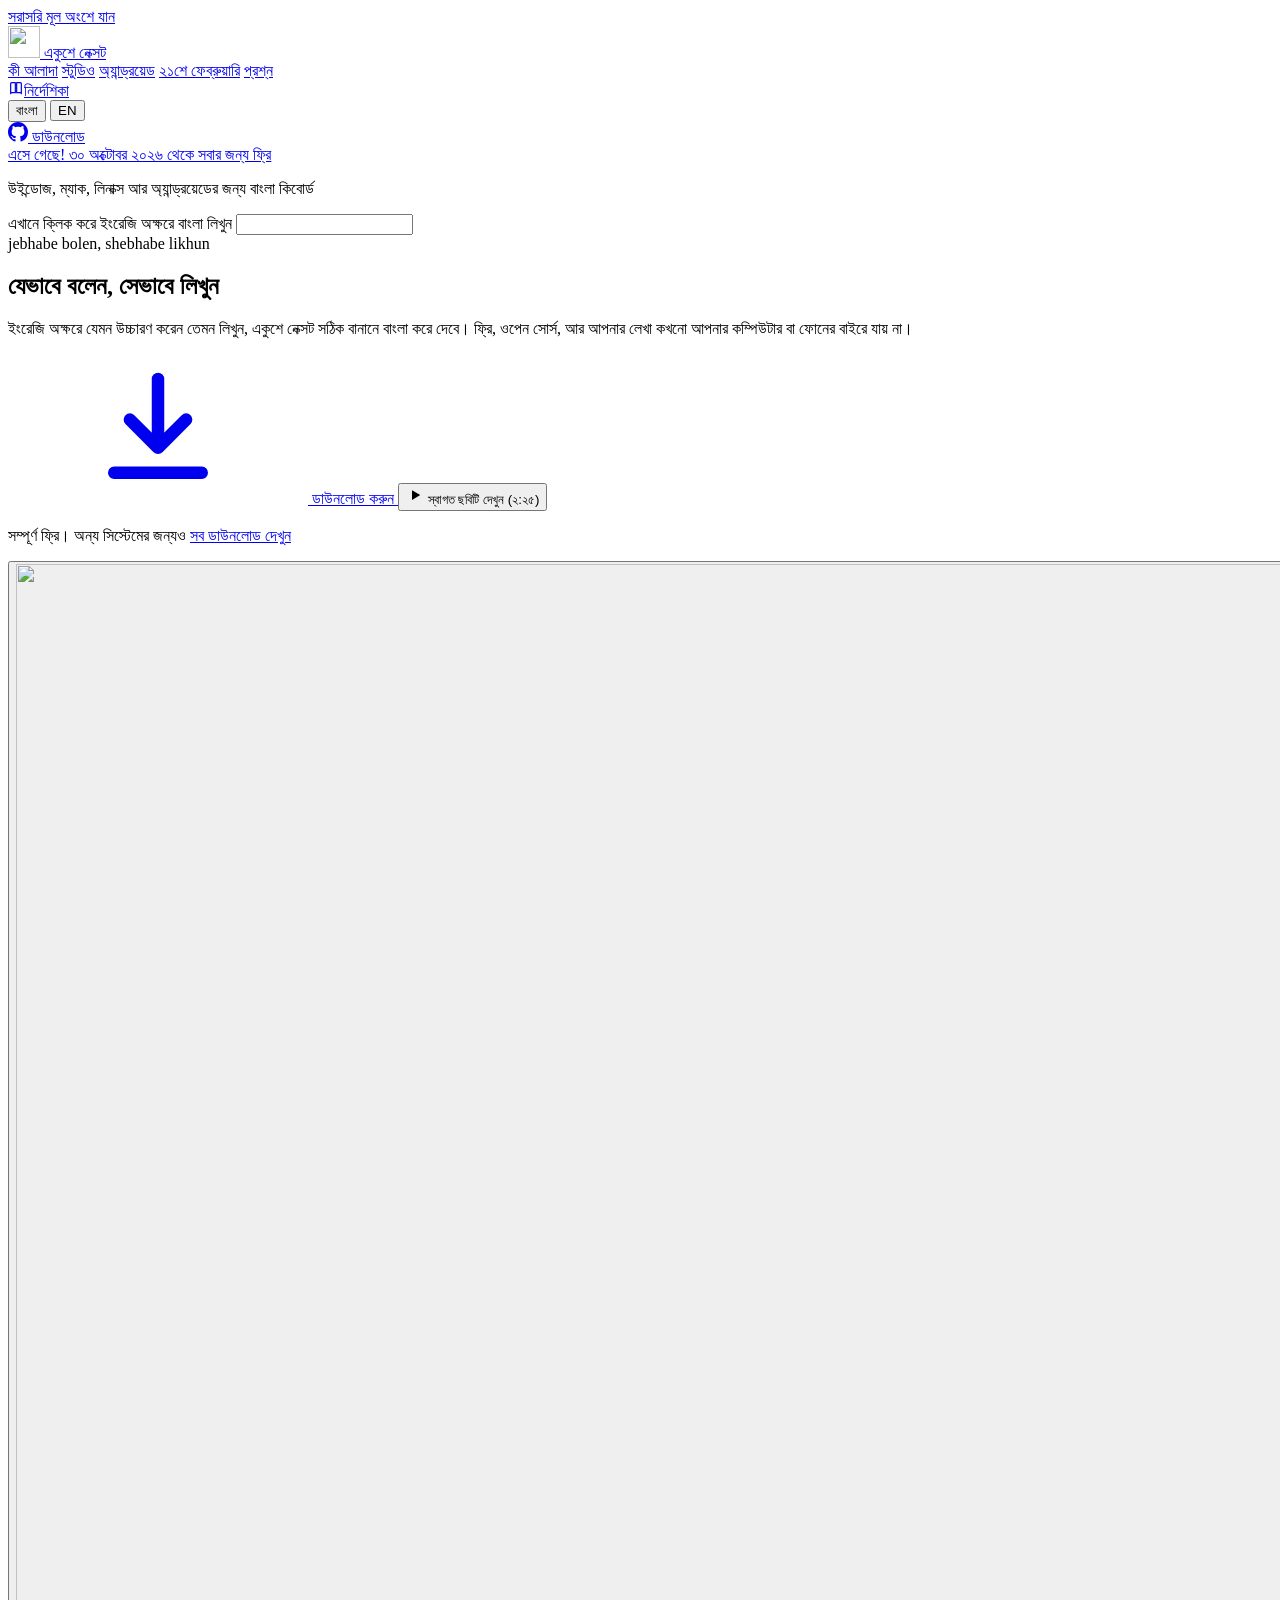
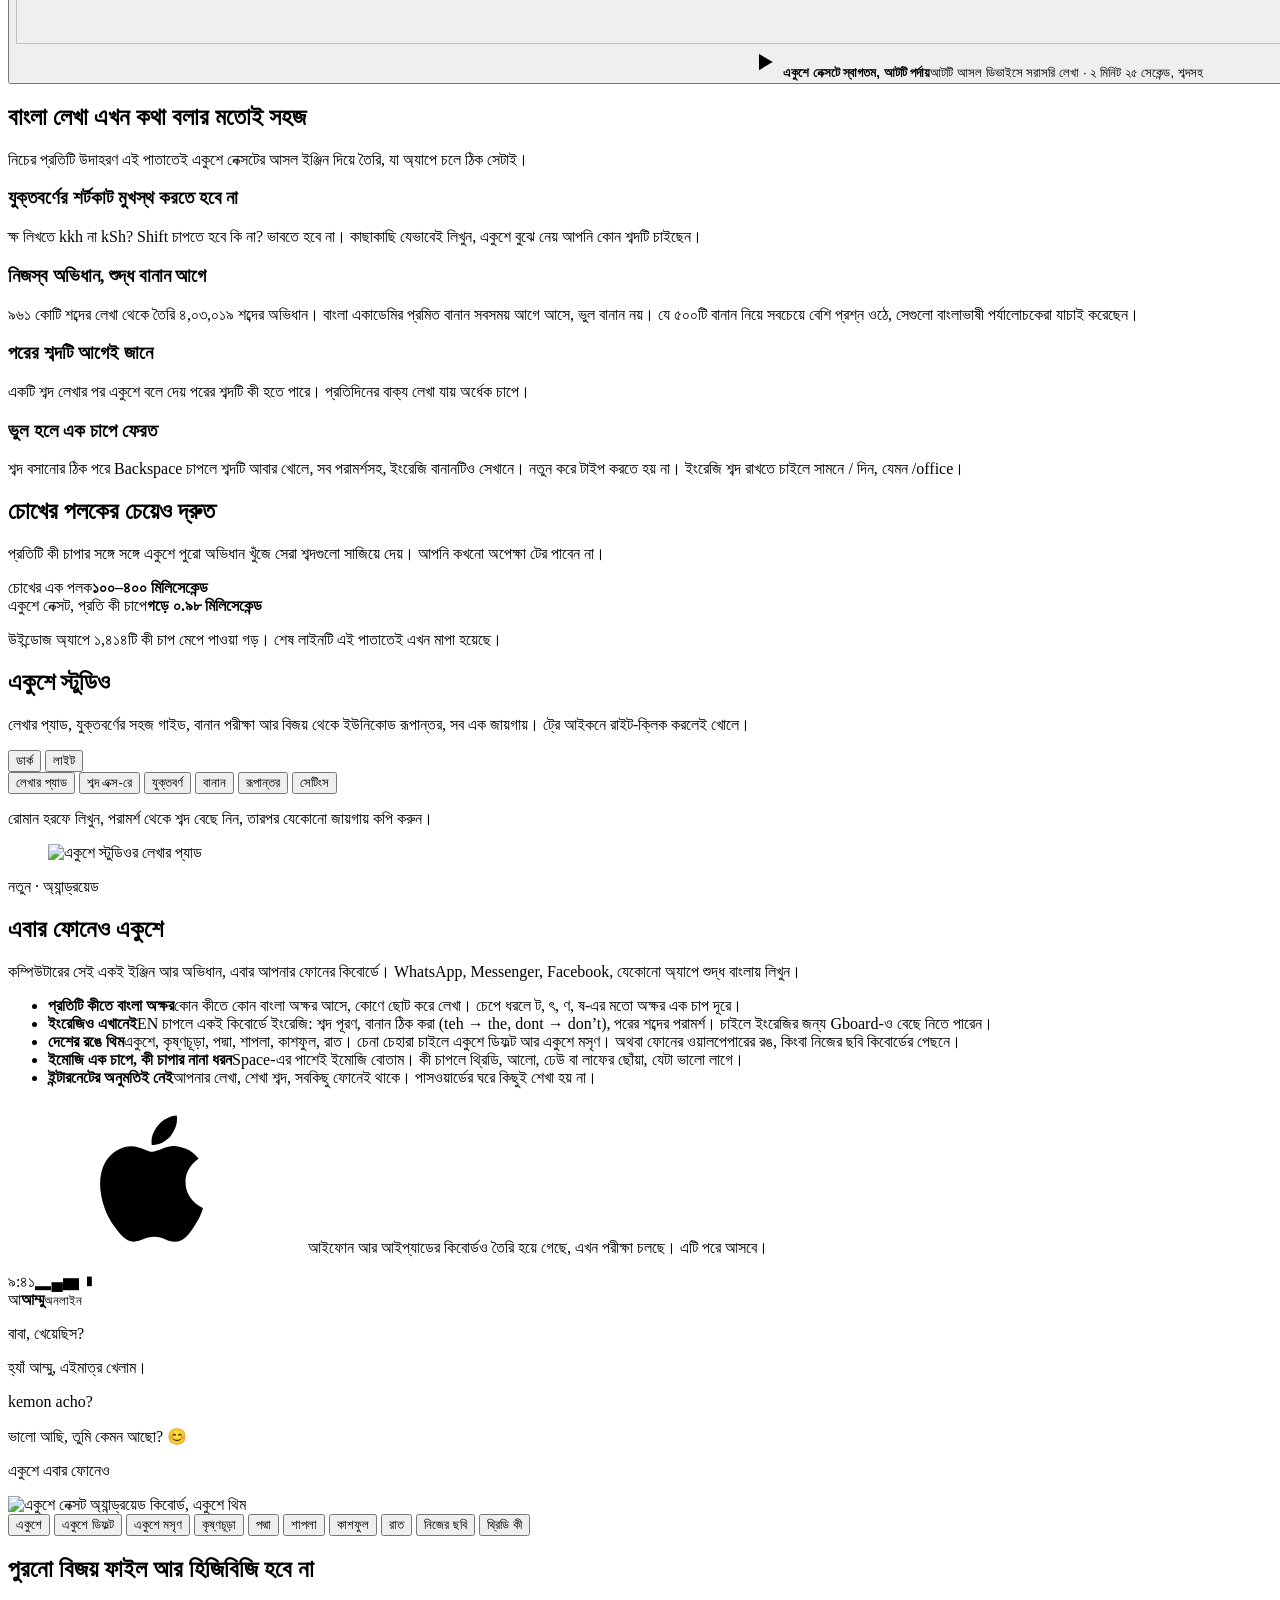
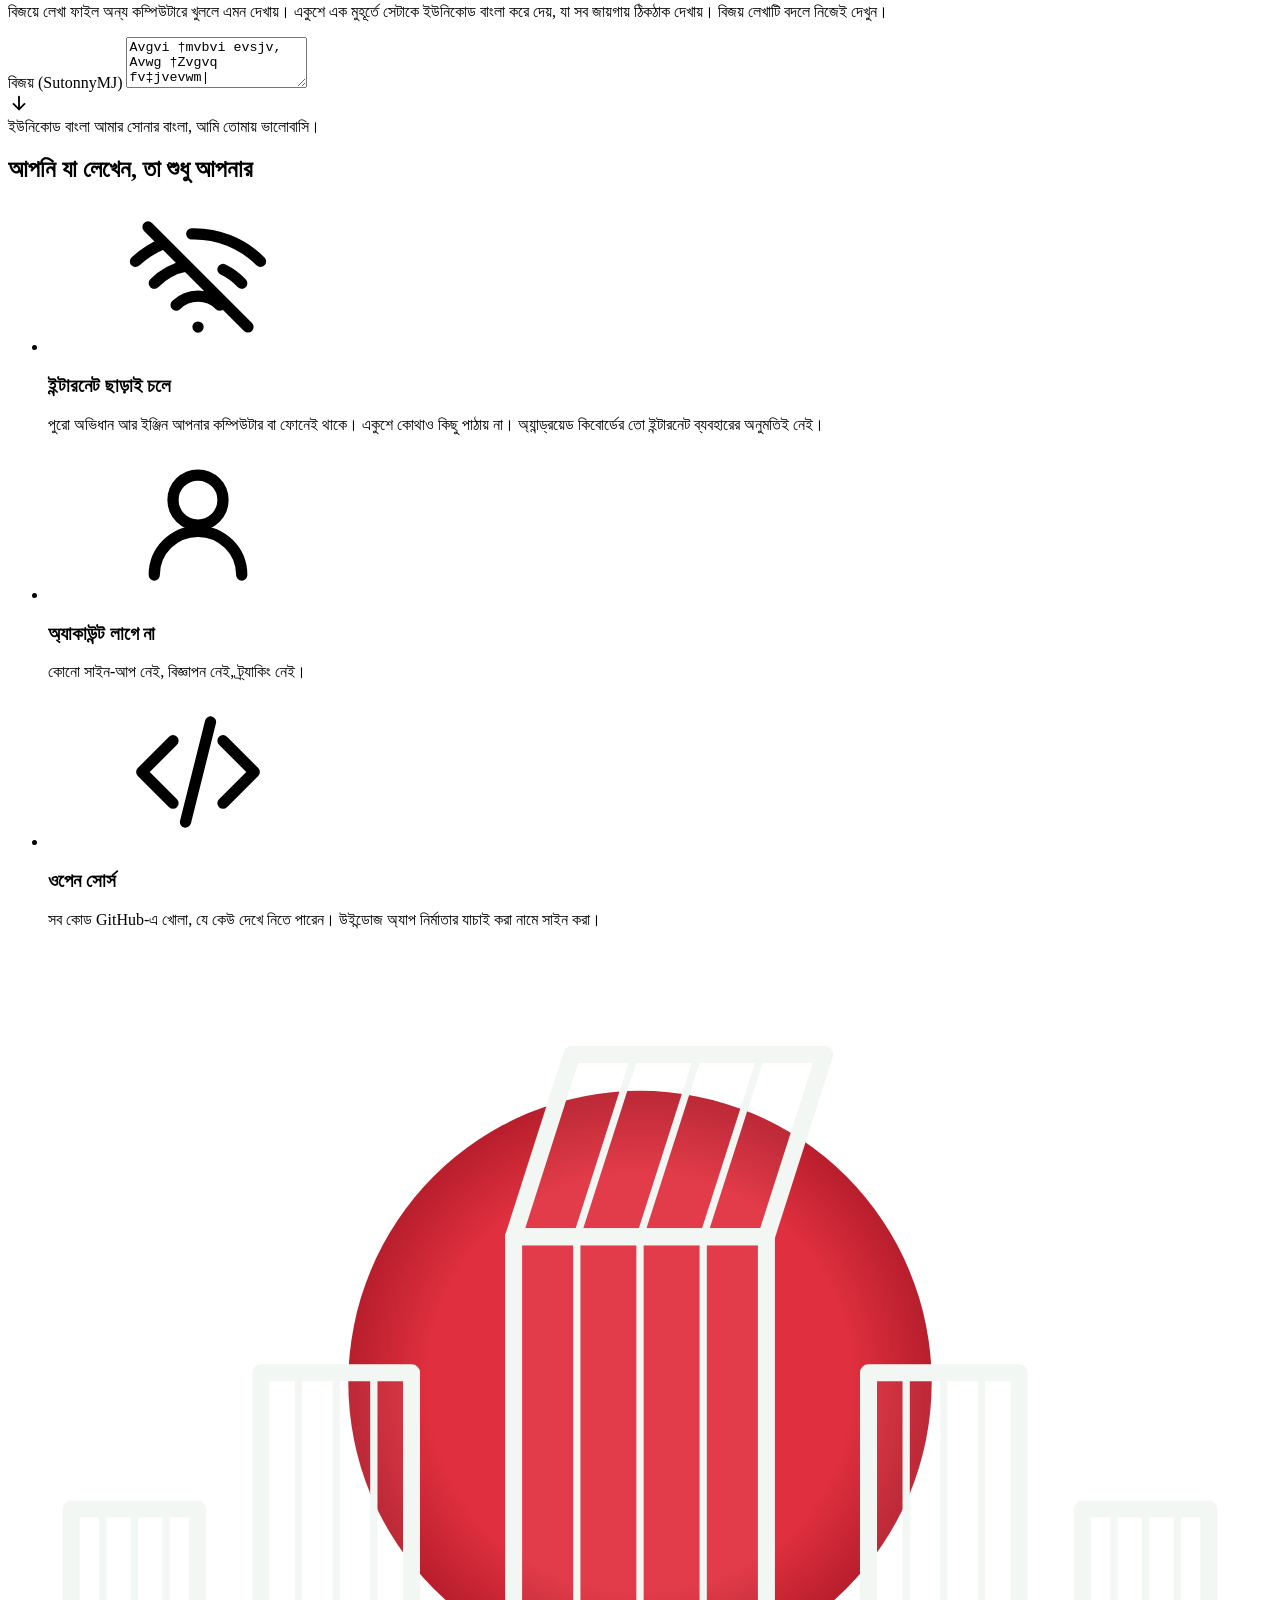
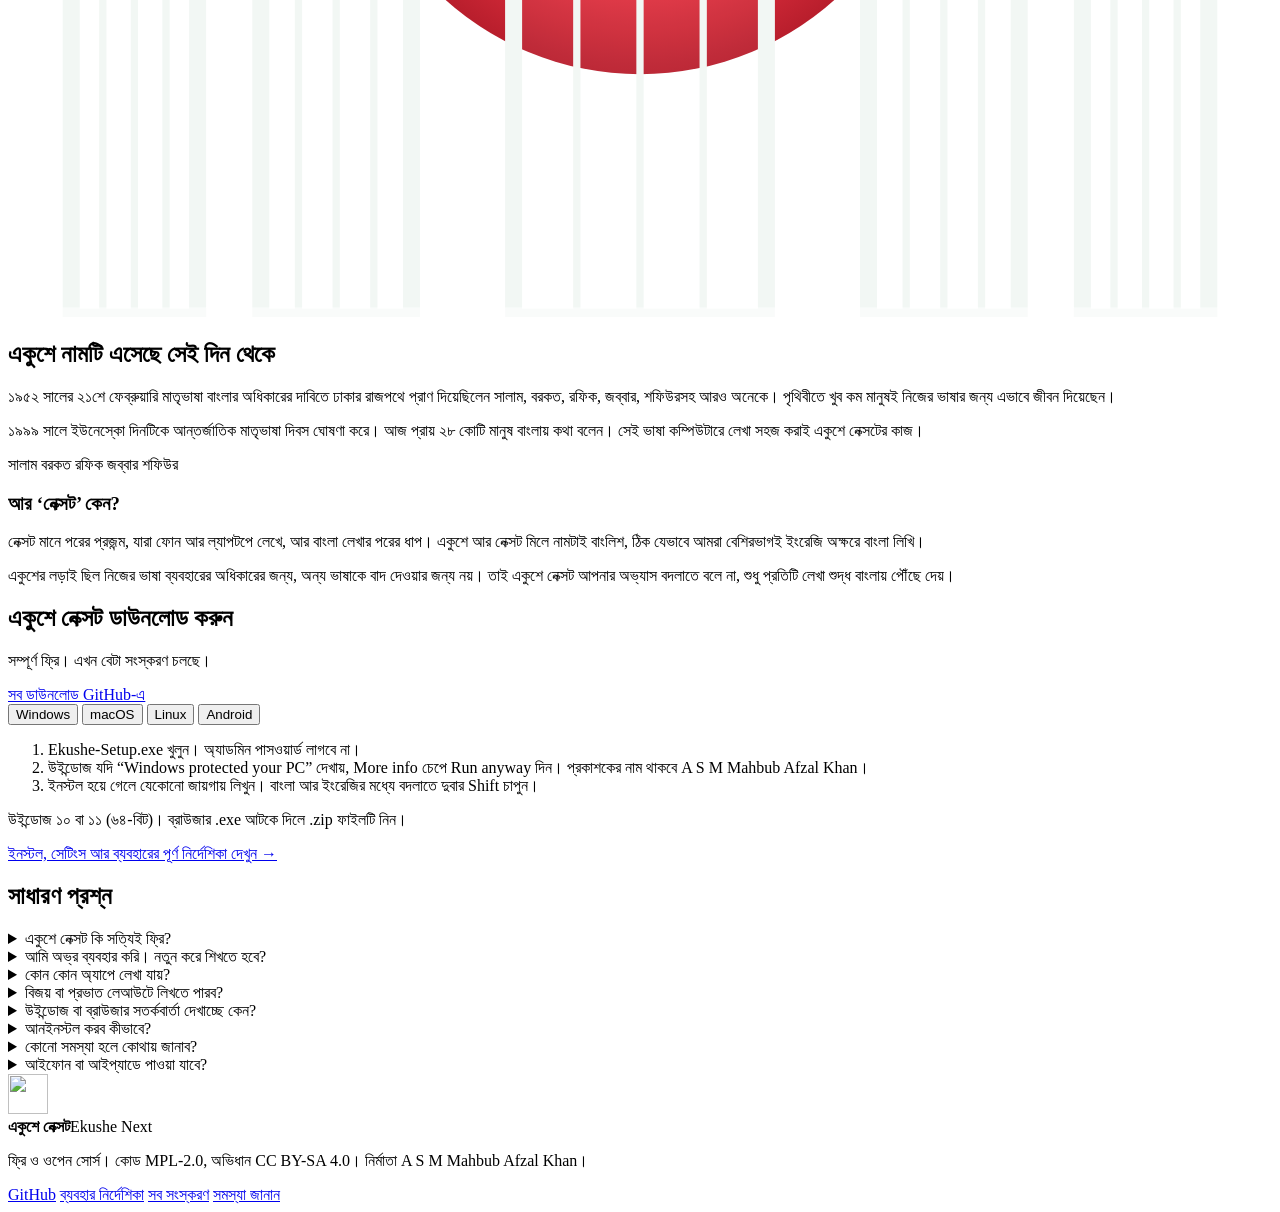
==== site/index.html @ 2500cf76 "Launch: open the downloads, and say it's out LAUNCHED = true (download buttons and file links go liv" ====
<!doctype html>
<html lang="bn">
<head>
<meta charset="utf-8">
<meta name="viewport" content="width=device-width, initial-scale=1, viewport-fit=cover">
<title>একুশে নেক্সট — বাংলা লেখার নতুন কিবোর্ড | Ekushe Next</title>
<meta name="description" content="যেভাবে বলেন, সেভাবে লিখুন। একুশে নেক্সট উইন্ডোজ, ম্যাক, লিনাক্স আর অ্যান্ড্রয়েডের জন্য ফ্রি ও ওপেন সোর্স বাংলা ফোনেটিক কিবোর্ড। Free, open-source Bangla phonetic keyboard for Windows, macOS, Linux and Android.">
<meta name="theme-color" content="#03120C">
<link rel="canonical" href="https://ekushenext.com/">
<link rel="icon" href="/favicon.ico" sizes="any">
<link rel="icon" type="image/png" href="/img/logo_64.png">
<link rel="apple-touch-icon" href="/img/logo_256.png">
<meta property="og:type" content="website">
<meta property="og:url" content="https://ekushenext.com/">
<meta property="og:title" content="একুশে নেক্সট — যেভাবে বলেন, সেভাবে লিখুন">
<meta property="og:description" content="উইন্ডোজ, ম্যাক, লিনাক্স আর অ্যান্ড্রয়েডের জন্য ফ্রি ও ওপেন সোর্স বাংলা কিবোর্ড। Free, open-source Bangla keyboard.">
<meta property="og:image" content="https://ekushenext.com/img/og.jpg">
<meta property="og:image:width" content="1200">
<meta property="og:image:height" content="630">
<meta name="twitter:card" content="summary_large_image">
<link rel="preload" href="/fonts/Kalpurush.woff2" as="font" type="font/woff2" crossorigin>
<link rel="modulepreload" href="/engine/ekushe.js?v=2">
<link rel="stylesheet" href="/css/site.css?v=6">
<script type="application/ld+json">
{"@context":"https://schema.org","@type":"SoftwareApplication","name":"Ekushe Next","alternateName":"একুশে নেক্সট","operatingSystem":"Windows 10, Windows 11, macOS 11+, Linux, Android 7+","applicationCategory":"UtilitiesApplication","offers":{"@type":"Offer","price":"0","priceCurrency":"USD"},"url":"https://ekushenext.com/","downloadUrl":"https://ekushenext.com/#download","license":"https://www.mozilla.org/MPL/2.0/","inLanguage":["bn","en"]}
</script>
</head>
<body>
<a class="skip" href="#main" data-t="skip">সরাসরি মূল অংশে যান</a>

<header class="nav" id="nav">
  <a class="brand" href="#top" aria-label="Ekushe Next">
    <img src="/img/logo_64.png" width="32" height="32" alt="">
    <span class="brand-bn">একুশে নেক্সট</span>
  </a>
  <nav class="nav-links" aria-label="Sections">
    <a href="#features" data-t="nav.features">কী আলাদা</a>
    <a href="#studio" data-t="nav.studio">স্টুডিও</a>
    <a href="#android" data-t="nav.android">অ্যান্ড্রয়েড</a>
    <a href="#ekushe" data-t="nav.ekushe">২১শে ফেব্রুয়ারি</a>
    <a href="#faq" data-t="nav.faq">প্রশ্ন</a>
  </nav>
  <div class="nav-end">
    <a class="nav-guide" href="/guide/"><svg class="nav-guide-i" viewBox="0 0 24 24" width="16" height="16" aria-hidden="true"><path fill="none" stroke="currentColor" stroke-width="1.8" stroke-linejoin="round" d="M4 5.5C4 4.7 4.7 4 5.5 4H11v15H5.5c-.8 0-1.5.7-1.5 1.5zM20 5.5c0-.8-.7-1.5-1.5-1.5H13v15h5.5c.8 0 1.5.7 1.5 1.5z"/></svg><span data-t="nav.guide">নির্দেশিকা</span></a>
    <div class="lang" role="group" aria-label="Language">
      <button type="button" data-lang="bn" aria-pressed="true">বাংলা</button>
      <button type="button" data-lang="en" aria-pressed="false">EN</button>
    </div>
    <a class="nav-gh" href="https://github.com/mahbub-khan25/ekushenext" aria-label="GitHub">
      <svg viewBox="0 0 16 16" width="20" height="20" aria-hidden="true"><path fill="currentColor" d="M8 0C3.58 0 0 3.58 0 8c0 3.54 2.29 6.53 5.47 7.59.4.07.55-.17.55-.38 0-.19-.01-.82-.01-1.49-2.01.37-2.53-.49-2.69-.94-.09-.23-.48-.94-.82-1.13-.28-.15-.68-.52-.01-.53.63-.01 1.08.58 1.23.82.72 1.21 1.87.87 2.33.66.07-.52.28-.87.51-1.07-1.78-.2-3.64-.89-3.64-3.95 0-.87.31-1.59.82-2.15-.08-.2-.36-1.02.08-2.12 0 0 .67-.21 2.2.82.64-.18 1.32-.27 2-.27.68 0 1.36.09 2 .27 1.53-1.04 2.2-.82 2.2-.82.44 1.1.16 1.92.08 2.12.51.56.82 1.27.82 2.15 0 3.07-1.87 3.75-3.65 3.95.29.25.54.73.54 1.48 0 1.07-.01 1.93-.01 2.2 0 .21.15.46.55.38A8.013 8.013 0 0016 8c0-4.42-3.58-8-8-8z"/></svg>
    </a>
    <a class="btn btn-sm btn-primary nav-cta" href="#download" data-t="nav.download">ডাউনলোড</a>
  </div>
</header>

<main id="main">
<!-- ───────────── Hero: the keyboard itself ───────────── -->
<section class="hero" id="top">
  <div class="sky" aria-hidden="true"><div class="sun"></div><div class="field"></div></div>
  <div class="hero-inner">
    <a class="launch-pill" href="#download" data-when-live><span class="launch-dot" aria-hidden="true"></span><span data-t="hero.launched">এসে গেছে! ৩০ অক্টোবর ২০২৬ থেকে সবার জন্য ফ্রি</span></a>
    <p class="hero-kicker" data-t="hero.kicker">উইন্ডোজ, ম্যাক, লিনাক্স আর অ্যান্ড্রয়েডের জন্য বাংলা কিবোর্ড</p>

    <div class="stage" id="stage">
      <label class="stage-label" for="stageInput" data-t="hero.tryLabel">এখানে ক্লিক করে ইংরেজি অক্ষরে বাংলা লিখুন</label>
      <input id="stageInput" class="stage-input" type="text" autocomplete="off" autocapitalize="off" autocorrect="off" spellcheck="false" inputmode="text" enterkeyhint="done">
      <div class="stage-roman" aria-hidden="true"><span id="romanLine">jebhabe bolen, shebhabe likhun</span></div>
      <h1 class="stage-text" id="stageText"><span id="committed">যেভাবে বলেন, সেভাবে লিখুন</span><span id="preedit" class="preedit"></span><span class="caret" aria-hidden="true"></span></h1>
      <div class="popup" id="popup" hidden aria-live="polite">
        <div class="popup-head"><span class="popup-roman" id="popupRoman"></span><span class="popup-mode">বাংলা</span></div>
        <ol class="popup-cands" id="popupCands"></ol>
      </div>
    </div>

    <p class="hero-lede" data-t="hero.lede">ইংরেজি অক্ষরে যেমন উচ্চারণ করেন তেমন লিখুন, একুশে নেক্সট সঠিক বানানে বাংলা করে দেবে। ফ্রি, ওপেন সোর্স, আর আপনার লেখা কখনো আপনার কম্পিউটার বা ফোনের বাইরে যায় না।</p>

    <div class="hero-actions">
      <a class="btn btn-primary btn-lg" id="heroDownload" href="#download">
        <svg class="os-ico" aria-hidden="true"><use href="#i-download"/></svg>
        <span id="heroDownloadLabel" data-t="dl.generic">ডাউনলোড করুন</span>
      </a>
      <button class="btn btn-ghost btn-lg" type="button" id="playFilm">
        <svg aria-hidden="true" viewBox="0 0 24 24" width="18" height="18"><path fill="currentColor" d="M8 5.5v13l11-6.5z"/></svg>
        <span data-t="hero.film">স্বাগত ছবিটি দেখুন (২:২৫)</span>
      </button>
    </div>
    <p class="hero-meta"><span id="heroMeta" data-t="hero.meta">সম্পূর্ণ ফ্রি। অন্য সিস্টেমের জন্যও</span> <a href="#download" data-t="hero.other">সব ডাউনলোড দেখুন</a></p>
  </div>
</section>

<!-- ───────────── Film ───────────── -->
<section class="filmstrip" aria-label="Film">
  <div class="wrap">
    <button class="poster" type="button" id="posterPlay">
      <img src="/media/welcome-poster.webp" width="1920" height="1080" alt="" loading="lazy" decoding="async">
      <span class="poster-play" aria-hidden="true"><svg viewBox="0 0 24 24" width="30" height="30"><path fill="currentColor" d="M8 5.5v13l11-6.5z"/></svg></span>
      <span class="poster-label"><b data-t="film.title">একুশে নেক্সটে স্বাগতম, আটটি পর্দায়</b><span data-t="film.sub">আটটি আসল ডিভাইসে সরাসরি লেখা · ২ মিনিট ২৫ সেকেন্ড, শব্দসহ</span></span>
    </button>
  </div>
</section>

<!-- ───────────── What's different ───────────── -->
<section class="section features" id="features">
  <div class="wrap">
    <h2 class="h2" data-t="feat.title">বাংলা লেখা এখন কথা বলার মতোই সহজ</h2>
    <p class="section-lede" data-t="feat.lede">নিচের প্রতিটি উদাহরণ এই পাতাতেই একুশে নেক্সটের আসল ইঞ্জিন দিয়ে তৈরি, যা অ্যাপে চলে ঠিক সেটাই।</p>

    <div class="feat-list">
      <article class="feat">
        <div class="feat-copy">
          <h3 class="h3" data-t="feat.1.t">যুক্তবর্ণের শর্টকাট মুখস্থ করতে হবে না</h3>
          <p data-t="feat.1.p">ক্ষ লিখতে kkh না kSh? Shift চাপতে হবে কি না? ভাবতে হবে না। কাছাকাছি যেভাবেই লিখুন, একুশে বুঝে নেয় আপনি কোন শব্দটি চাইছেন।</p>
        </div>
        <div class="feat-demo" data-demo="forgiving" aria-live="polite"></div>
      </article>

      <article class="feat">
        <div class="feat-copy">
          <h3 class="h3" data-t="feat.2.t">নিজস্ব অভিধান, শুদ্ধ বানান আগে</h3>
          <p data-t="feat.2.p">৯৬১ কোটি শব্দের লেখা থেকে তৈরি ৪,০৩,০১৯ শব্দের অভিধান। বাংলা একাডেমির প্রমিত বানান সবসময় আগে আসে, ভুল বানান নয়। যে ৫০০টি বানান নিয়ে সবচেয়ে বেশি প্রশ্ন ওঠে, সেগুলো বাংলাভাষী পর্যালোচকেরা যাচাই করেছেন।</p>
        </div>
        <div class="feat-demo" data-demo="standard" aria-live="polite"></div>
      </article>

      <article class="feat">
        <div class="feat-copy">
          <h3 class="h3" data-t="feat.3.t">পরের শব্দটি আগেই জানে</h3>
          <p data-t="feat.3.p">একটি শব্দ লেখার পর একুশে বলে দেয় পরের শব্দটি কী হতে পারে। প্রতিদিনের বাক্য লেখা যায় অর্ধেক চাপে।</p>
        </div>
        <div class="feat-demo" data-demo="predict" aria-live="polite"></div>
      </article>

      <article class="feat">
        <div class="feat-copy">
          <h3 class="h3" data-t="feat.4.t">ভুল হলে এক চাপে ফেরত</h3>
          <p data-t="feat.4.p">শব্দ বসানোর ঠিক পরে Backspace চাপলে শব্দটি আবার খোলে, সব পরামর্শসহ, ইংরেজি বানানটিও সেখানে। নতুন করে টাইপ করতে হয় না। ইংরেজি শব্দ রাখতে চাইলে সামনে / দিন, যেমন /office।</p>
        </div>
        <div class="feat-demo" data-demo="undo" aria-live="polite"></div>
      </article>
    </div>
  </div>
</section>

<!-- ───────────── Speed ───────────── -->
<section class="section speed" id="speed">
  <div class="wrap speed-grid">
    <div>
      <h2 class="h2" data-t="speed.title">চোখের পলকের চেয়েও দ্রুত</h2>
      <p class="section-lede" data-t="speed.lede">প্রতিটি কী চাপার সঙ্গে সঙ্গে একুশে পুরো অভিধান খুঁজে সেরা শব্দগুলো সাজিয়ে দেয়। আপনি কখনো অপেক্ষা টের পাবেন না।</p>
    </div>
    <div class="race" id="race">
      <div class="race-row">
        <div class="race-label"><span data-t="speed.blink">চোখের এক পলক</span><b data-t="speed.blinkVal">১০০–৪০০ মিলিসেকেন্ড</b></div>
        <div class="race-track"><div class="race-bar race-blink"></div></div>
      </div>
      <div class="race-row">
        <div class="race-label"><span data-t="speed.ekushe">একুশে নেক্সট, প্রতি কী চাপে</span><b data-t="speed.ekusheVal">গড়ে ০.৯৮ মিলিসেকেন্ড</b></div>
        <div class="race-track"><div class="race-bar race-ekushe"></div></div>
      </div>
      <div class="race-row race-you" id="raceYou" hidden>
        <div class="race-label"><span data-t="speed.you">এই মুহূর্তে আপনার ব্রাউজারে</span><b id="raceYouVal"></b></div>
        <div class="race-track"><div class="race-bar race-ekushe"></div></div>
      </div>
      <p class="race-note" data-t="speed.note">উইন্ডোজ অ্যাপে ১,৪১৪টি কী চাপ মেপে পাওয়া গড়। শেষ লাইনটি এই পাতাতেই এখন মাপা হয়েছে।</p>
    </div>
  </div>
</section>

<!-- ───────────── Studio ───────────── -->
<section class="section studio" id="studio">
  <div class="wrap">
    <div class="studio-head">
      <div>
        <h2 class="h2" data-t="studio.title">একুশে স্টুডিও</h2>
        <p class="section-lede" data-t="studio.lede">লেখার প্যাড, যুক্তবর্ণের সহজ গাইড, বানান পরীক্ষা আর বিজয় থেকে ইউনিকোড রূপান্তর, সব এক জায়গায়। ট্রে আইকনে রাইট-ক্লিক করলেই খোলে।</p>
      </div>
      <div class="seg" role="group" aria-label="Theme" id="studioTheme">
        <button type="button" data-shot-theme="dark" aria-pressed="true" data-t="studio.dark">ডার্ক</button>
        <button type="button" data-shot-theme="light" aria-pressed="false" data-t="studio.light">লাইট</button>
      </div>
    </div>
    <div class="studio-tabs" role="tablist" aria-label="Studio">
      <button role="tab" aria-selected="true" data-shot="playground" data-t="studio.t.pad">লেখার প্যাড</button>
      <button role="tab" aria-selected="false" data-shot="xray" data-t="studio.t.xray">শব্দ এক্স-রে</button>
      <button role="tab" aria-selected="false" data-shot="signs" data-t="studio.t.signs">যুক্তবর্ণ</button>
      <button role="tab" aria-selected="false" data-shot="spell" data-t="studio.t.spell">বানান</button>
      <button role="tab" aria-selected="false" data-shot="converter" data-t="studio.t.conv">রূপান্তর</button>
      <button role="tab" aria-selected="false" data-shot="settings" data-t="studio.t.settings">সেটিংস</button>
    </div>
    <p class="studio-caption" id="studioCaption" data-t="studio.c.playground">রোমান হরফে লিখুন, পরামর্শ থেকে শব্দ বেছে নিন, তারপর যেকোনো জায়গায় কপি করুন।</p>
    <figure class="shot" id="shot">
      <img id="shotImg" src="/img/studio-playground-dark.webp" width="1600" height="1000" alt="একুশে স্টুডিওর লেখার প্যাড" loading="lazy" decoding="async">
    </figure>
  </div>
</section>

<!-- ───────────── Android ───────────── -->
<section class="section android" id="android">
  <div class="wrap android-grid">
    <div class="android-copy">
      <p class="android-kicker" data-t="and.kicker">নতুন · অ্যান্ড্রয়েড</p>
      <h2 class="h2" data-t="and.title">এবার ফোনেও একুশে</h2>
      <p class="section-lede" data-t="and.lede">কম্পিউটারের সেই একই ইঞ্জিন আর অভিধান, এবার আপনার ফোনের কিবোর্ডে। WhatsApp, Messenger, Facebook, যেকোনো অ্যাপে শুদ্ধ বাংলায় লিখুন।</p>
      <ul class="and-list">
        <li><b data-t="and.1.t">প্রতিটি কীতে বাংলা অক্ষর</b><span data-t="and.1.p">কোন কীতে কোন বাংলা অক্ষর আসে, কোণে ছোট করে লেখা। চেপে ধরলে ট, ৎ, ণ, ষ-এর মতো অক্ষর এক চাপ দূরে।</span></li>
        <li><b data-t="and.2.t">ইংরেজিও এখানেই</b><span data-t="and.2.p">EN চাপলে একই কিবোর্ডে ইংরেজি: শব্দ পূরণ, বানান ঠিক করা (teh → the, dont → don’t), পরের শব্দের পরামর্শ। চাইলে ইংরেজির জন্য Gboard-ও বেছে নিতে পারেন।</span></li>
        <li><b data-t="and.3.t">দেশের রঙে থিম</b><span data-t="and.3.p">একুশে, কৃষ্ণচূড়া, পদ্মা, শাপলা, কাশফুল, রাত। চেনা চেহারা চাইলে একুশে ডিফল্ট আর একুশে মসৃণ। অথবা ফোনের ওয়ালপেপারের রঙ, কিংবা নিজের ছবি কিবোর্ডের পেছনে।</span></li>
        <li><b data-t="and.4.t">ইমোজি এক চাপে, কী চাপার নানা ধরন</b><span data-t="and.4.p">Space-এর পাশেই ইমোজি বোতাম। কী চাপলে থ্রিডি, আলো, ঢেউ বা লাফের ছোঁয়া, যেটা ভালো লাগে।</span></li>
        <li><b data-t="and.5.t">ইন্টারনেটের অনুমতিই নেই</b><span data-t="and.5.p">আপনার লেখা, শেখা শব্দ, সবকিছু ফোনেই থাকে। পাসওয়ার্ডের ঘরে কিছুই শেখা হয় না।</span></li>
      </ul>
      <p class="and-ios"><svg class="i" aria-hidden="true"><use href="#i-apple"/></svg><span data-t="and.ios">আইফোন আর আইপ্যাডের কিবোর্ডও তৈরি হয়ে গেছে, এখন পরীক্ষা চলছে। এটি পরে আসবে।</span></p>
    </div>
    <div class="phone-wrap">
      <div class="phone" id="phone" data-theme="ekushe">
        <div class="phone-screen">
          <div class="phone-bar"><span>৯:৪১</span><span class="phone-icons" aria-hidden="true">▂▄▆ ▮</span></div>
          <div class="phone-head" aria-hidden="true"><span class="phone-av">আ</span><span><b>আম্মু</b><small>অনলাইন</small></span></div>
          <div class="phone-chat" aria-hidden="true">
            <p class="bubble them">বাবা, খেয়েছিস?</p>
            <p class="bubble me">হ্যাঁ আম্মু, এইমাত্র খেলাম।</p>
            <p class="bubble them">kemon acho?</p>
            <p class="bubble me">ভালো আছি, তুমি কেমন আছো? 😊</p>
            <p class="bubble me typing"><span id="phoneTyping">একুশে এবার ফোনেও</span><i class="caret-mini"></i></p>
          </div>
          <img class="phone-kb" id="phoneKb" src="/img/android/kb-ekushe.webp" width="720" height="552" alt="একুশে নেক্সট অ্যান্ড্রয়েড কিবোর্ড, একুশে থিম" loading="lazy" decoding="async">
        </div>
      </div>
      <div class="theme-chips" role="group" aria-label="Keyboard theme" id="themeChips">
        <button type="button" data-kb="ekushe" aria-pressed="true"><i style="--c1:#06372A;--c2:#E23B3B"></i><span data-t="and.th.ekushe">একুশে</span></button>
        <button type="button" data-kb="default" aria-pressed="false"><i style="--c1:#E8EAEF;--c2:#3C7BF0"></i><span data-t="and.th.default">একুশে ডিফল্ট</span></button>
        <button type="button" data-kb="smooth" aria-pressed="false"><i style="--c1:#D1D4DA;--c2:#FFFFFF"></i><span data-t="and.th.smooth">একুশে মসৃণ</span></button>
        <button type="button" data-kb="krishnachura" aria-pressed="false"><i style="--c1:#FCE3D3;--c2:#E8501F"></i><span data-t="and.th.krishnachura">কৃষ্ণচূড়া</span></button>
        <button type="button" data-kb="padma" aria-pressed="false"><i style="--c1:#0A1C30;--c2:#3AA0FF"></i><span data-t="and.th.padma">পদ্মা</span></button>
        <button type="button" data-kb="shapla" aria-pressed="false"><i style="--c1:#F9E4EC;--c2:#DC4F86"></i><span data-t="and.th.shapla">শাপলা</span></button>
        <button type="button" data-kb="kashful" aria-pressed="false"><i style="--c1:#EFEEEA;--c2:#4B4A46"></i><span data-t="and.th.kashful">কাশফুল</span></button>
        <button type="button" data-kb="night" aria-pressed="false"><i style="--c1:#000;--c2:#2FD18E"></i><span data-t="and.th.night">রাত</span></button>
        <button type="button" data-kb="photo" aria-pressed="false"><i style="--c1:#3A2A5A;--c2:#F2894F"></i><span data-t="and.th.photo">নিজের ছবি</span></button>
        <button type="button" data-kb="3d" aria-pressed="false"><i style="--c1:#0E4D3A;--c2:#052A1F"></i><span data-t="and.th.3d">থ্রিডি কী</span></button>
      </div>
    </div>
  </div>
</section>

<!-- ───────────── Bijoy ───────────── -->
<section class="section bijoy" id="bijoy">
  <div class="wrap bijoy-grid">
    <div>
      <h2 class="h2" data-t="bijoy.title">পুরনো বিজয় ফাইল আর হিজিবিজি হবে না</h2>
      <p class="section-lede" data-t="bijoy.lede">বিজয়ে লেখা ফাইল অন্য কম্পিউটারে খুললে এমন দেখায়। একুশে এক মুহূর্তে সেটাকে ইউনিকোড বাংলা করে দেয়, যা সব জায়গায় ঠিকঠাক দেখায়। বিজয় লেখাটি বদলে নিজেই দেখুন।</p>
    </div>
    <div class="conv">
      <label class="conv-box">
        <span class="conv-tag" data-t="bijoy.from">বিজয় (SutonnyMJ)</span>
        <textarea id="bijoyIn" rows="3" spellcheck="false">Avgvi †mvbvi evsjv, Avwg †Zvgvq fv‡jvevwm|</textarea>
      </label>
      <div class="conv-arrow" aria-hidden="true"><svg viewBox="0 0 24 24" width="22" height="22"><path fill="none" stroke="currentColor" stroke-width="2" stroke-linecap="round" stroke-linejoin="round" d="M12 5v14m0 0l-6-6m6 6l6-6"/></svg></div>
      <div class="conv-box conv-out">
        <span class="conv-tag" data-t="bijoy.to">ইউনিকোড বাংলা</span>
        <output id="bijoyOut" for="bijoyIn">আমার সোনার বাংলা, আমি তোমায় ভালোবাসি।</output>
      </div>
    </div>
  </div>
</section>

<!-- ───────────── Privacy ───────────── -->
<section class="section privacy" id="privacy">
  <div class="wrap privacy-grid">
    <h2 class="h2 privacy-title" data-t="priv.title">আপনি যা লেখেন, তা শুধু আপনার</h2>
    <ul class="priv-list">
      <li><svg aria-hidden="true"><use href="#i-offline"/></svg><div><h3 class="h4" data-t="priv.1.t">ইন্টারনেট ছাড়াই চলে</h3><p data-t="priv.1.p">পুরো অভিধান আর ইঞ্জিন আপনার কম্পিউটার বা ফোনেই থাকে। একুশে কোথাও কিছু পাঠায় না। অ্যান্ড্রয়েড কিবোর্ডের তো ইন্টারনেট ব্যবহারের অনুমতিই নেই।</p></div></li>
      <li><svg aria-hidden="true"><use href="#i-user"/></svg><div><h3 class="h4" data-t="priv.2.t">অ্যাকাউন্ট লাগে না</h3><p data-t="priv.2.p">কোনো সাইন-আপ নেই, বিজ্ঞাপন নেই, ট্র্যাকিং নেই।</p></div></li>
      <li><svg aria-hidden="true"><use href="#i-code"/></svg><div><h3 class="h4" data-t="priv.3.t">ওপেন সোর্স</h3><p data-t="priv.3.p">সব কোড GitHub-এ খোলা, যে কেউ দেখে নিতে পারেন। উইন্ডোজ অ্যাপ নির্মাতার যাচাই করা নামে সাইন করা।</p></div></li>
    </ul>
  </div>
</section>

<!-- ───────────── 21 February ───────────── -->
<section class="section ekushe" id="ekushe">
  <div class="petals" id="petals" aria-hidden="true"></div>
  <div class="wrap ekushe-grid">
    <svg class="minar" id="minar" viewBox="0 0 520 400" aria-hidden="true">
      <defs>
        <radialGradient id="sunfill"><stop offset="0" stop-color="#E0303F"/><stop offset=".72" stop-color="#E0303F"/><stop offset="1" stop-color="#B81E2C"/></radialGradient>
      </defs>
      <circle class="minar-sun" cx="260" cy="180" r="120" fill="url(#sunfill)"/>
      <g class="minar-lines" fill="rgba(255,255,255,.05)" stroke="#F2F7F4" stroke-width="7" stroke-linejoin="round">
        <rect x="26" y="232" width="52" height="168"/><path d="M39 232v168M52 232v168M65 232v168" stroke-width="3"/>
        <rect x="104" y="176" width="62" height="224"/><path d="M119.5 176v224M135 176v224M150.5 176v224" stroke-width="3"/>
        <rect x="354" y="176" width="62" height="224"/><path d="M369.5 176v224M385 176v224M400.5 176v224" stroke-width="3"/>
        <rect x="442" y="232" width="52" height="168"/><path d="M455 232v168M468 232v168M481 232v168" stroke-width="3"/>
        <rect x="208" y="120" width="104" height="280"/><path d="M234 120v280M260 120v280M286 120v280" stroke-width="3"/>
        <path d="M208 120l24-75h104l-24 75z"/><path d="M234 120l24-75M260 120l24-75M286 120l24-75" stroke-width="3"/>
      </g>
      <rect x="10" y="396" width="500" height="10" rx="4" fill="rgba(255,255,255,.6)"/>
    </svg>
    <div class="ekushe-copy">
      <h2 class="h2" data-t="ek.title">একুশে নামটি এসেছে সেই দিন থেকে</h2>
      <p data-t="ek.p1">১৯৫২ সালের ২১শে ফেব্রুয়ারি মাতৃভাষা বাংলার অধিকারের দাবিতে ঢাকার রাজপথে প্রাণ দিয়েছিলেন সালাম, বরকত, রফিক, জব্বার, শফিউরসহ আরও অনেকে। পৃথিবীতে খুব কম মানুষই নিজের ভাষার জন্য এভাবে জীবন দিয়েছেন।</p>
      <p data-t="ek.p2">১৯৯৯ সালে ইউনেস্কো দিনটিকে আন্তর্জাতিক মাতৃভাষা দিবস ঘোষণা করে। আজ প্রায় ২৮ কোটি মানুষ বাংলায় কথা বলেন। সেই ভাষা কম্পিউটারে লেখা সহজ করাই একুশে নেক্সটের কাজ।</p>
      <p class="ekushe-names" data-t="ek.names"><span>সালাম</span> <span>বরকত</span> <span>রফিক</span> <span>জব্বার</span> <span>শফিউর</span></p>
      <div class="ekushe-next">
        <h3 class="h3" data-t="ek.next.t">আর ‘নেক্সট’ কেন?</h3>
        <p data-t="ek.next.p1">নেক্সট মানে পরের প্রজন্ম, যারা ফোন আর ল্যাপটপে লেখে, আর বাংলা লেখার পরের ধাপ। একুশে আর নেক্সট মিলে নামটাই বাংলিশ, ঠিক যেভাবে আমরা বেশিরভাগই ইংরেজি অক্ষরে বাংলা লিখি।</p>
        <p data-t="ek.next.p2">একুশের লড়াই ছিল নিজের ভাষা ব্যবহারের অধিকারের জন্য, অন্য ভাষাকে বাদ দেওয়ার জন্য নয়। তাই একুশে নেক্সট আপনার অভ্যাস বদলাতে বলে না, শুধু প্রতিটি লেখা শুদ্ধ বাংলায় পৌঁছে দেয়।</p>
      </div>
    </div>
  </div>
</section>

<!-- ───────────── Download ───────────── -->
<section class="section download" id="download">
  <div class="wrap">
    <h2 class="h2" data-t="dl.title">একুশে নেক্সট ডাউনলোড করুন</h2>
    <p class="section-lede"><span id="dlLede" data-t="dl.lede">সম্পূর্ণ ফ্রি। এখন বেটা সংস্করণ চলছে।</span> <span class="dl-version" id="dlVersion"></span></p>

    <div class="dl-primary" id="dlPrimary">
      <!-- filled by script; a no-script fallback follows -->
      <a class="btn btn-primary btn-lg" href="https://github.com/mahbub-khan25/ekushenext/releases" data-t="dl.allReleases" data-when-live>সব ডাউনলোড GitHub-এ</a>
    </div>

    <div class="dl-tabs" role="tablist" aria-label="Operating system">
      <button role="tab" data-os="windows" aria-selected="true">Windows</button>
      <button role="tab" data-os="mac" aria-selected="false">macOS</button>
      <button role="tab" data-os="linux" aria-selected="false">Linux</button>
      <button role="tab" data-os="android" aria-selected="false">Android</button>
    </div>

    <div class="dl-panel" data-panel="windows">
      <div class="dl-files" data-files="windows"></div>
      <ol class="steps">
        <li data-t="dl.win.1">Ekushe-Setup.exe খুলুন। অ্যাডমিন পাসওয়ার্ড লাগবে না।</li>
        <li data-t="dl.win.2">উইন্ডোজ যদি “Windows protected your PC” দেখায়, More info চেপে Run anyway দিন। প্রকাশকের নাম থাকবে A S M Mahbub Afzal Khan।</li>
        <li data-t="dl.win.3">ইনস্টল হয়ে গেলে যেকোনো জায়গায় লিখুন। বাংলা আর ইংরেজির মধ্যে বদলাতে দুবার Shift চাপুন।</li>
      </ol>
      <p class="dl-note" data-t="dl.win.note">উইন্ডোজ ১০ বা ১১ (৬৪-বিট)। ব্রাউজার .exe আটকে দিলে .zip ফাইলটি নিন।</p>
    </div>
    <div class="dl-panel" data-panel="mac" hidden>
      <div class="dl-files" data-files="mac"></div>
      <ol class="steps">
        <li data-t="dl.mac.1">Ekushe-macOS.pkg খুলুন। ম্যাক যদি বলে যাচাই করা যাচ্ছে না, System Settings → Privacy &amp; Security-তে গিয়ে Open Anyway চাপুন।</li>
        <li data-t="dl.mac.2">মেনু বারের ইনপুট মেনু থেকে Ekushe Bangla বেছে নিন, অথবা Control+Space চাপুন।</li>
        <li data-t="dl.mac.3">না দেখালে System Settings → Keyboard → Text Input → Edit → + থেকে Bengali → Ekushe Bangla যোগ করুন।</li>
      </ol>
      <p class="dl-note" data-t="dl.mac.note">macOS 11 বা নতুন, Apple silicon ও Intel দুটোতেই চলে।</p>
    </div>
    <div class="dl-panel" data-panel="linux" hidden>
      <div class="dl-files" data-files="linux"></div>
      <ol class="steps">
        <li data-t="dl.linux.1">সহজ উপায়, আপডেটও আপনাআপনি আসবে। Ubuntu-তে টার্মিনালে চালান:<code class="cmd">sudo add-apt-repository ppa:cicadama/ekushe</code><code class="cmd">sudo apt install ekushe</code>Fedora-তে:<code class="cmd">sudo dnf copr enable cicadama/ekushe</code><code class="cmd">sudo dnf install ekushe</code>অন্য ডিস্ট্রিবিউশনে এখানকার .deb, .rpm বা AppImage নিন।</li>
        <li data-t="dl.linux.2">এরপর চালান:<code class="cmd">ibus restart</code>অথবা একবার লগ আউট করে আবার ঢুকুন।</li>
        <li data-t="dl.linux.3">একুশে স্টুডিও খুলে <b>কিবোর্ড যোগ করুন</b> চাপুন, অথবা Settings → Keyboard → Input Sources → + → Bangla (Bangladesh) → Ekushe Bangla যোগ করুন। Super+Space দিয়ে বদলান।</li>
      </ol>
      <p class="dl-note" data-t="dl.linux.note">IBus লাগে, যা Ubuntu, Fedora, Debian আর GNOME-এ আগে থেকেই থাকে। AppImage যেকোনো ডিস্ট্রিবিউশনে চলে।</p>
    </div>
    <div class="dl-panel" data-panel="android" hidden>
      <div class="dl-files" data-files="android"></div>
      <ol class="steps">
        <li data-t="dl.android.1">ফোনে এই পাতা খুলে Ekushe-Next-Android.apk ডাউনলোড করুন, তারপর ফাইলটি খুলুন। ফোন জিজ্ঞেস করলে এই উৎস থেকে অ্যাপ ইনস্টলের অনুমতি দিন।</li>
        <li data-t="dl.android.2">একুশে নেক্সট অ্যাপ খুলে দুটি ধাপ শেষ করুন: কিবোর্ডটি চালু করুন, তারপর বেছে নিন।</li>
        <li data-t="dl.android.3">যেকোনো অ্যাপে লিখুন। বাংলা আর ইংরেজির মধ্যে বদলাতে বাং/EN চাপুন।</li>
      </ol>
      <p class="dl-note" data-t="dl.android.note">অ্যান্ড্রয়েড ৭ বা নতুন। Play Store-এ শীঘ্রই আসছে।</p>
    </div>
    <p class="dl-guide"><a href="/guide/#install" data-t="dl.guide">ইনস্টল, সেটিংস আর ব্যবহারের পূর্ণ নির্দেশিকা দেখুন →</a></p>
  </div>
</section>

<!-- ───────────── FAQ ───────────── -->
<section class="section faq" id="faq">
  <div class="wrap faq-grid">
    <h2 class="h2" data-t="faq.title">সাধারণ প্রশ্ন</h2>
    <div class="faq-list">
      <details><summary data-t="faq.1.q">একুশে নেক্সট কি সত্যিই ফ্রি?</summary><p data-t="faq.1.a">হ্যাঁ। কোনো লুকানো খরচ, বিজ্ঞাপন বা প্রিমিয়াম সংস্করণ নেই। কোড MPL-2.0 আর অভিধান CC BY-SA 4.0 লাইসেন্সে খোলা।</p></details>
      <details><summary data-t="faq.2.q">আমি অভ্র ব্যবহার করি। নতুন করে শিখতে হবে?</summary><p data-t="faq.2.a">না। ফোনেটিক নিয়ম অভ্রের মতোই, তাই আপনার হাত যেভাবে অভ্যস্ত সেভাবেই লিখতে পারবেন। পার্থক্য হলো, যুক্তবর্ণ ঠিকঠাক না লিখলেও একুশে বুঝে নেয়।</p></details>
      <details><summary data-t="faq.3.q">কোন কোন অ্যাপে লেখা যায়?</summary><p data-t="faq.3.a">প্রায় সব জায়গায়: Word, Chrome, Facebook, WhatsApp Desktop, Notepad, ইমেইল। কম্পিউটারে বাংলা আর ইংরেজির মধ্যে বদলাতে দুবার Shift চাপুন, কোন অ্যাপে কোন ভাষা ছিল একুশে তা মনে রাখে। ফোনে একুশে নেক্সট হয়ে যায় আপনার কিবোর্ড, তাই WhatsApp, Messenger, Facebook, যেকোনো অ্যাপে লেখা যায়।</p></details>
      <details><summary data-t="faq.4.q">বিজয় বা প্রভাত লেআউটে লিখতে পারব?</summary><p data-t="faq.4.a">ফোনেটিকের পাশাপাশি প্রভাত, জাতীয়, বর্ণনা আর মুনীর অপটিমা লেআউটও আছে। সেটিংস থেকে বেছে নিন। পুরনো বিজয় লেখা ইউনিকোডে বদলাতে স্টুডিওর রূপান্তর ব্যবহার করুন।</p></details>
      <details><summary data-t="faq.5.q">উইন্ডোজ বা ব্রাউজার সতর্কবার্তা দেখাচ্ছে কেন?</summary><p data-t="faq.5.a">একুশে নেক্সট নতুন অ্যাপ। উইন্ডোজ অ্যাপটি নির্মাতার যাচাই করা নামে ডিজিটালি সাইন করা, তবে নতুন সাইন করা অ্যাপের পরিচিতি তৈরি হতে কিছুদিন সময় লাগে। More info → Run anyway চাপলেই চলবে।</p></details>
      <details><summary data-t="faq.6.q">আনইনস্টল করব কীভাবে?</summary><p data-t="faq.6.a">উইন্ডোজে Settings → Apps থেকে Ekushe Next সরান। ম্যাকে /Library/Input Methods থেকে Ekushe.app মুছে দিন। লিনাক্সে আগে স্টুডিওতে <b>কিবোর্ড বাদ দিন</b> চাপুন, তারপর প্যাকেজ ম্যানেজার দিয়ে ekushe সরান। অ্যান্ড্রয়েডে অ্যাপের আইকন চেপে ধরে Uninstall চাপুন।</p></details>
      <details><summary data-t="faq.7.q">কোনো সমস্যা হলে কোথায় জানাব?</summary><p data-t="faq.7.a"><a href="/report/">সমস্যা জানানোর পাতায়</a> লিখুন, কোনো অ্যাকাউন্ট লাগে না। অ্যাপের ভেতর থেকেও খোলা যায়: কম্পিউটারে ট্রে মেনুর 🐞 সমস্যা জানান, ফোনে অ্যাপের সাহায্য অংশে। কী হয়েছে আর কোন অ্যাপে লিখছিলেন, তা লিখলে দ্রুত ঠিক করা যায়।</p></details>
      <details><summary data-t="faq.8.q">আইফোন বা আইপ্যাডে পাওয়া যাবে?</summary><p data-t="faq.8.a">হ্যাঁ, পরে। আইফোন আর আইপ্যাডের কিবোর্ড তৈরি হয়ে গেছে: একই ইঞ্জিন আর অভিধান, সব থিম, ইংরেজি শব্দ পূরণ আর বানান ঠিক করা। এখন পরীক্ষা চলছে, তারপর App Store-এ আসবে। এটিও ইন্টারনেটের অনুমতি চায় না।</p></details>
    </div>
  </div>
</section>
</main>

<footer class="foot">
  <div class="wrap foot-grid">
    <div class="foot-brand">
      <img src="/img/logo_64.png" width="40" height="40" alt="">
      <div><b>একুশে নেক্সট</b><span>Ekushe Next</span></div>
    </div>
    <p class="foot-copy" data-t="foot.copy">ফ্রি ও ওপেন সোর্স। কোড MPL-2.0, অভিধান CC BY-SA 4.0। নির্মাতা A S M Mahbub Afzal Khan।</p>
    <nav class="foot-links" aria-label="Links">
      <a href="https://github.com/mahbub-khan25/ekushenext">GitHub</a>
      <a href="/guide/" data-t="foot.guide">ব্যবহার নির্দেশিকা</a>
      <a href="https://github.com/mahbub-khan25/ekushenext/releases" data-t="foot.releases" data-when-live>সব সংস্করণ</a>
      <a href="/report/" data-t="foot.issues">সমস্যা জানান</a>
    </nav>
  </div>
</footer>

<dialog class="film" id="film" aria-label="Ekushe Next film">
  <button class="film-close" type="button" id="filmClose" aria-label="Close">
    <svg viewBox="0 0 24 24" width="22" height="22" aria-hidden="true"><path fill="none" stroke="currentColor" stroke-width="2" stroke-linecap="round" d="M6 6l12 12M18 6L6 18"/></svg>
  </button>
  <video id="filmVideo" controls playsinline preload="none" poster="/media/welcome-poster.webp"></video>
</dialog>

<svg width="0" height="0" style="position:absolute" aria-hidden="true">
  <symbol id="i-download" viewBox="0 0 24 24"><path fill="none" stroke="currentColor" stroke-width="2" stroke-linecap="round" stroke-linejoin="round" d="M12 4v11m0 0l-4.5-4.5M12 15l4.5-4.5M5 19h14"/></symbol>
  <symbol id="i-windows" viewBox="0 0 24 24"><path fill="currentColor" d="M3 5.6l7.4-1v7H3zm8.4-1.2L21 3v8.6h-9.6zM3 12.6h7.4v7l-7.4-1zm8.4 0H21V21l-9.6-1.4z"/></symbol>
  <symbol id="i-apple" viewBox="0 0 24 24"><path fill="currentColor" d="M16.4 12.6c0-2.4 2-3.6 2.1-3.7-1.2-1.7-3-1.9-3.6-2-1.5-.2-3 .9-3.8.9-.8 0-2-.9-3.3-.9-1.7 0-3.3 1-4.2 2.5-1.8 3.1-.5 7.7 1.3 10.2.9 1.2 1.9 2.6 3.2 2.6 1.3-.1 1.8-.8 3.3-.8s2 .8 3.3.8c1.4 0 2.3-1.2 3.1-2.5 1-1.4 1.4-2.8 1.4-2.9 0 0-2.8-1.1-2.8-4.2zM14 5.3c.7-.9 1.2-2 1-3.3-1 0-2.3.7-3 1.6-.6.7-1.2 1.9-1 3.1 1.1.1 2.3-.6 3-1.4z"/></symbol>
  <symbol id="i-linux" viewBox="0 0 24 24"><path fill="currentColor" d="M12 2c-2.2 0-3.4 1.9-3.4 4.3 0 1.4.3 2.3-.6 3.7-1 1.6-2.5 3.6-2.5 6.1 0 .6.1 1.1.2 1.6-.9.4-1.7.9-1.7 1.7 0 1.1 1.7 1.3 3.2 1.7 1.2.3 2 .9 3 .9.8 0 1.4-.4 1.8-.9.4.5 1 .9 1.8.9 1 0 1.8-.6 3-.9 1.5-.4 3.2-.6 3.2-1.7 0-.8-.8-1.3-1.7-1.7.1-.5.2-1 .2-1.6 0-2.5-1.5-4.5-2.5-6.1-.9-1.4-.6-2.3-.6-3.7C15.4 3.9 14.2 2 12 2zm-1.5 4c.4 0 .7.5.7 1.1s-.3 1.1-.7 1.1-.7-.5-.7-1.1.3-1.1.7-1.1zm3 0c.4 0 .7.5.7 1.1s-.3 1.1-.7 1.1-.7-.5-.7-1.1.3-1.1.7-1.1zM12 9c.9 0 2 .6 2 1.1 0 .4-1.1 1.2-2 1.2s-2-.8-2-1.2C10 9.6 11.1 9 12 9z"/></symbol>
  <symbol id="i-android" viewBox="0 0 24 24"><path fill="currentColor" d="M7.2 8.6h9.6c.5 0 .9.4.9.9v7.2c0 .5-.4.9-.9.9h-.9v2.5a1.1 1.1 0 01-2.2 0v-2.5h-3.4v2.5a1.1 1.1 0 01-2.2 0v-2.5h-.9a.9.9 0 01-.9-.9V9.5c0-.5.4-.9.9-.9zM4.4 9a1.1 1.1 0 011.1 1.1v5a1.1 1.1 0 01-2.2 0v-5C3.3 9.5 3.8 9 4.4 9zm15.2 0a1.1 1.1 0 011.1 1.1v5a1.1 1.1 0 01-2.2 0v-5c0-.6.5-1.1 1.1-1.1zM15.6 3.1l-.9 1.5A5.3 5.3 0 0117.6 7.8H6.4a5.3 5.3 0 012.9-3.2l-.9-1.5a.3.3 0 01.5-.3l.9 1.6a5.8 5.8 0 014.4 0l.9-1.6a.3.3 0 01.5.3zM9.6 5.7a.6.6 0 100 1.2.6.6 0 000-1.2zm4.8 0a.6.6 0 100 1.2.6.6 0 000-1.2z"/></symbol>
  <symbol id="i-clock" viewBox="0 0 24 24"><path fill="none" stroke="currentColor" stroke-width="2" stroke-linecap="round" stroke-linejoin="round" d="M12 21a9 9 0 100-18 9 9 0 000 18zm0-13v4l3 2"/></symbol>
  <symbol id="i-offline" viewBox="0 0 24 24"><path fill="none" stroke="currentColor" stroke-width="1.8" stroke-linecap="round" stroke-linejoin="round" d="M4 4l16 16M8.5 16.5a5 5 0 017 0M5 13a10 10 0 015.2-2.8M19 13a10 10 0 00-3-2.2M2 9.5A15 15 0 016.6 6.6M22 9.5A15 15 0 0011 5.1M12 20h.01"/></symbol>
  <symbol id="i-user" viewBox="0 0 24 24"><path fill="none" stroke="currentColor" stroke-width="1.8" stroke-linecap="round" stroke-linejoin="round" d="M12 12a4 4 0 100-8 4 4 0 000 8zm-7 8a7 7 0 0114 0"/></symbol>
  <symbol id="i-code" viewBox="0 0 24 24"><path fill="none" stroke="currentColor" stroke-width="1.8" stroke-linecap="round" stroke-linejoin="round" d="M8 7l-5 5 5 5m8-10l5 5-5 5M14 4l-4 16"/></symbol>
</svg>

<script type="module" src="/js/main.js"></script>
</body>
</html>
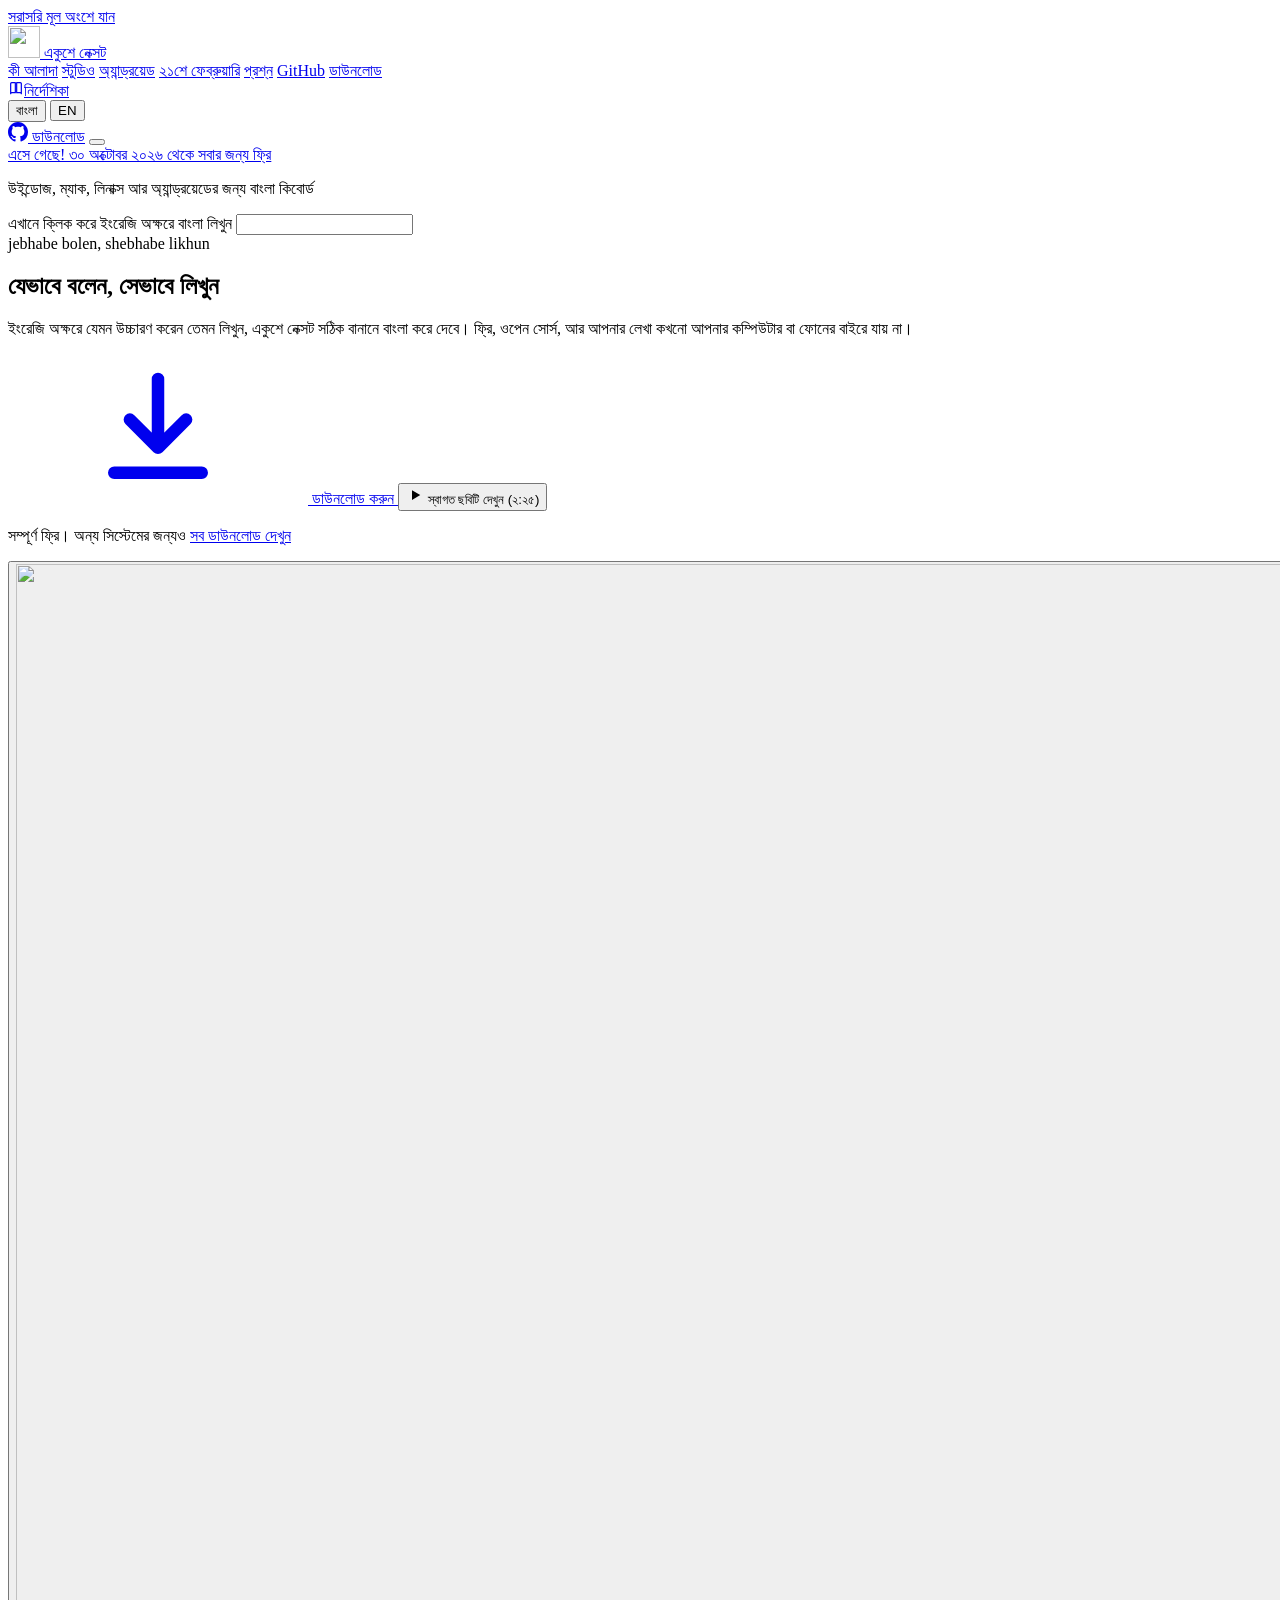
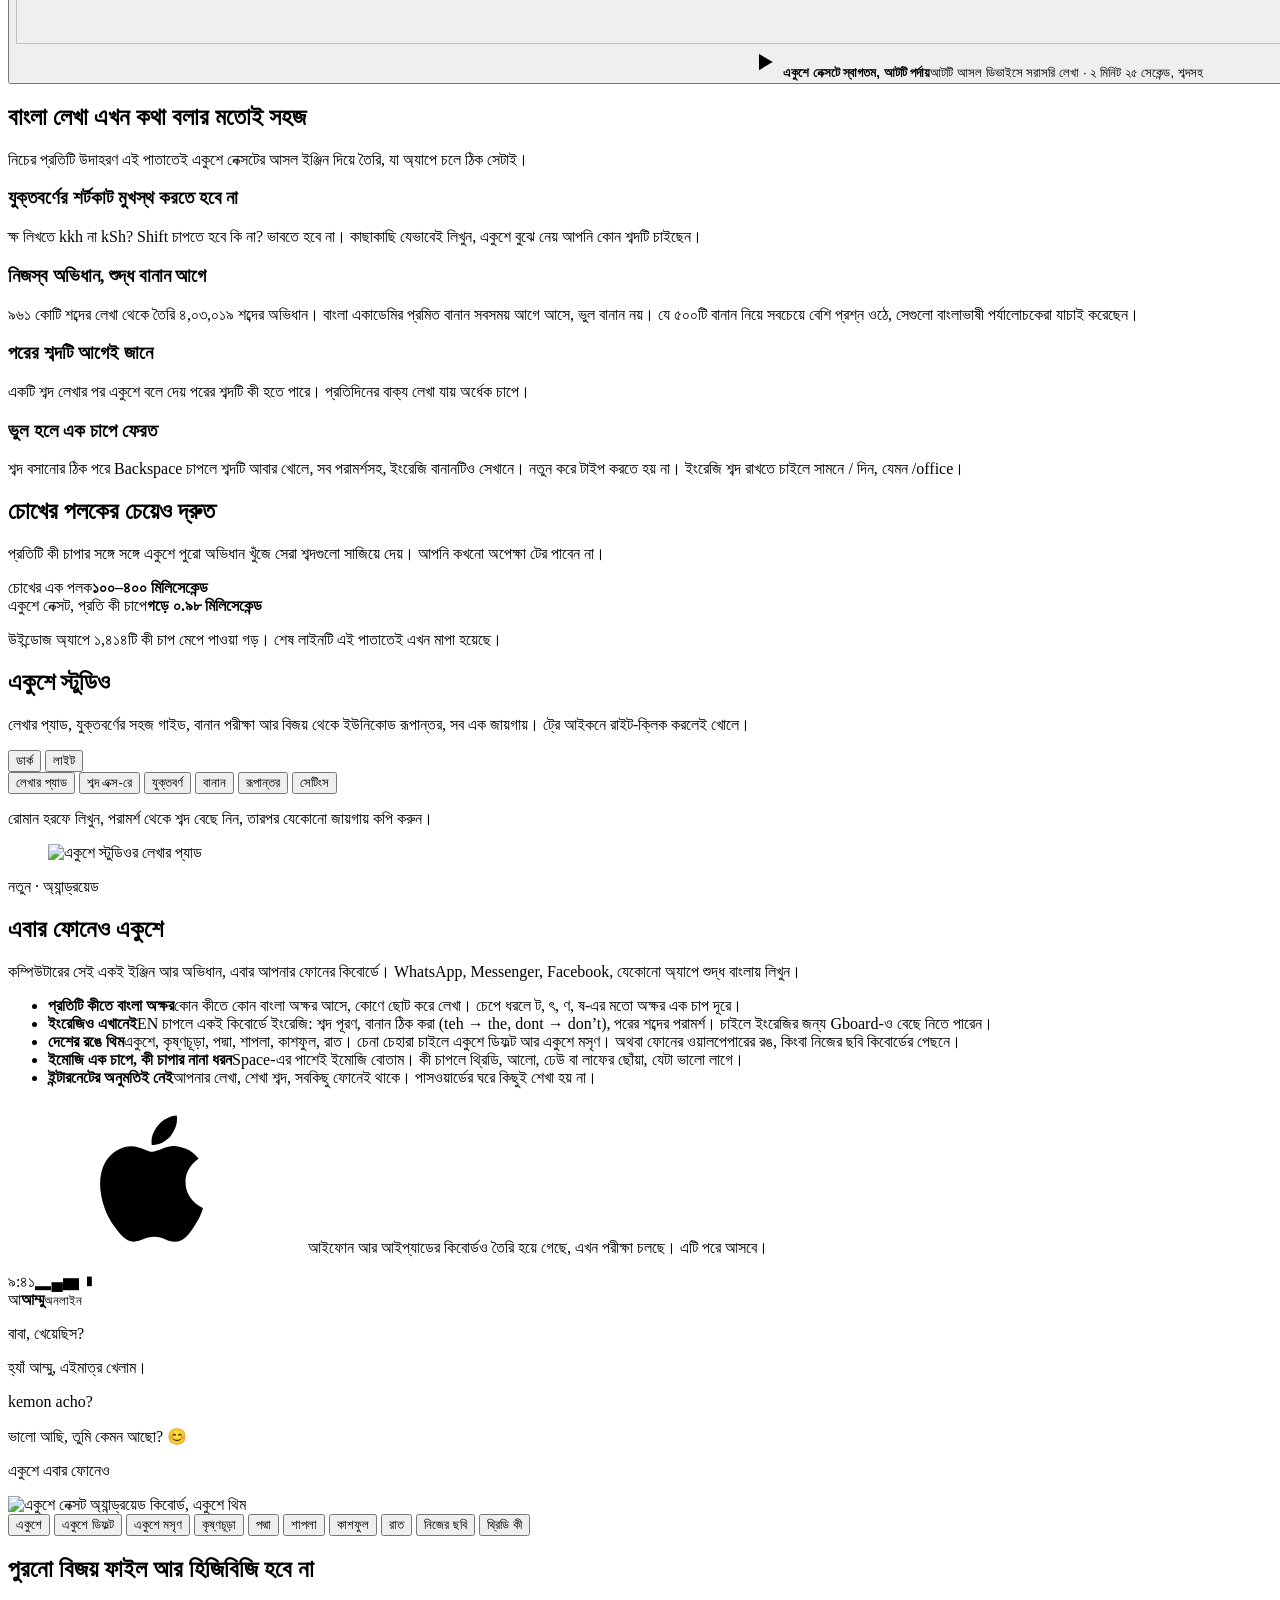
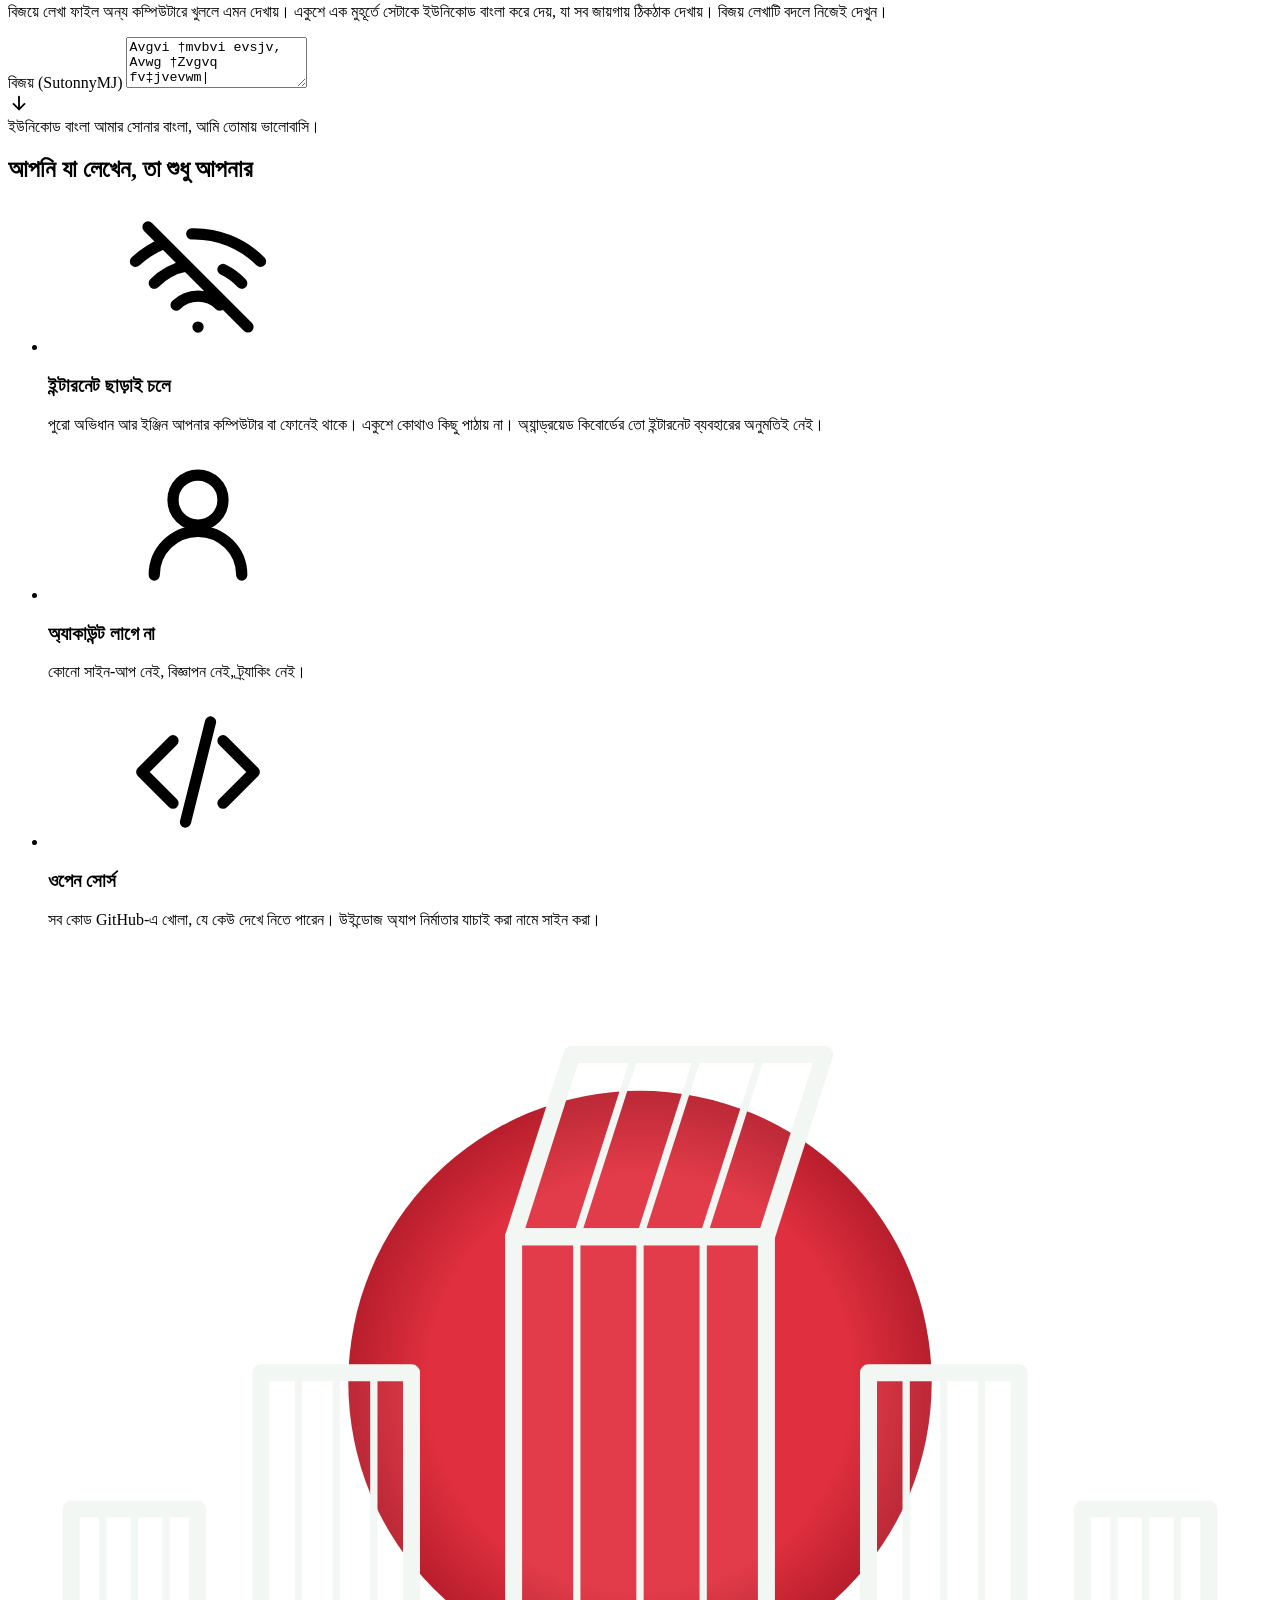
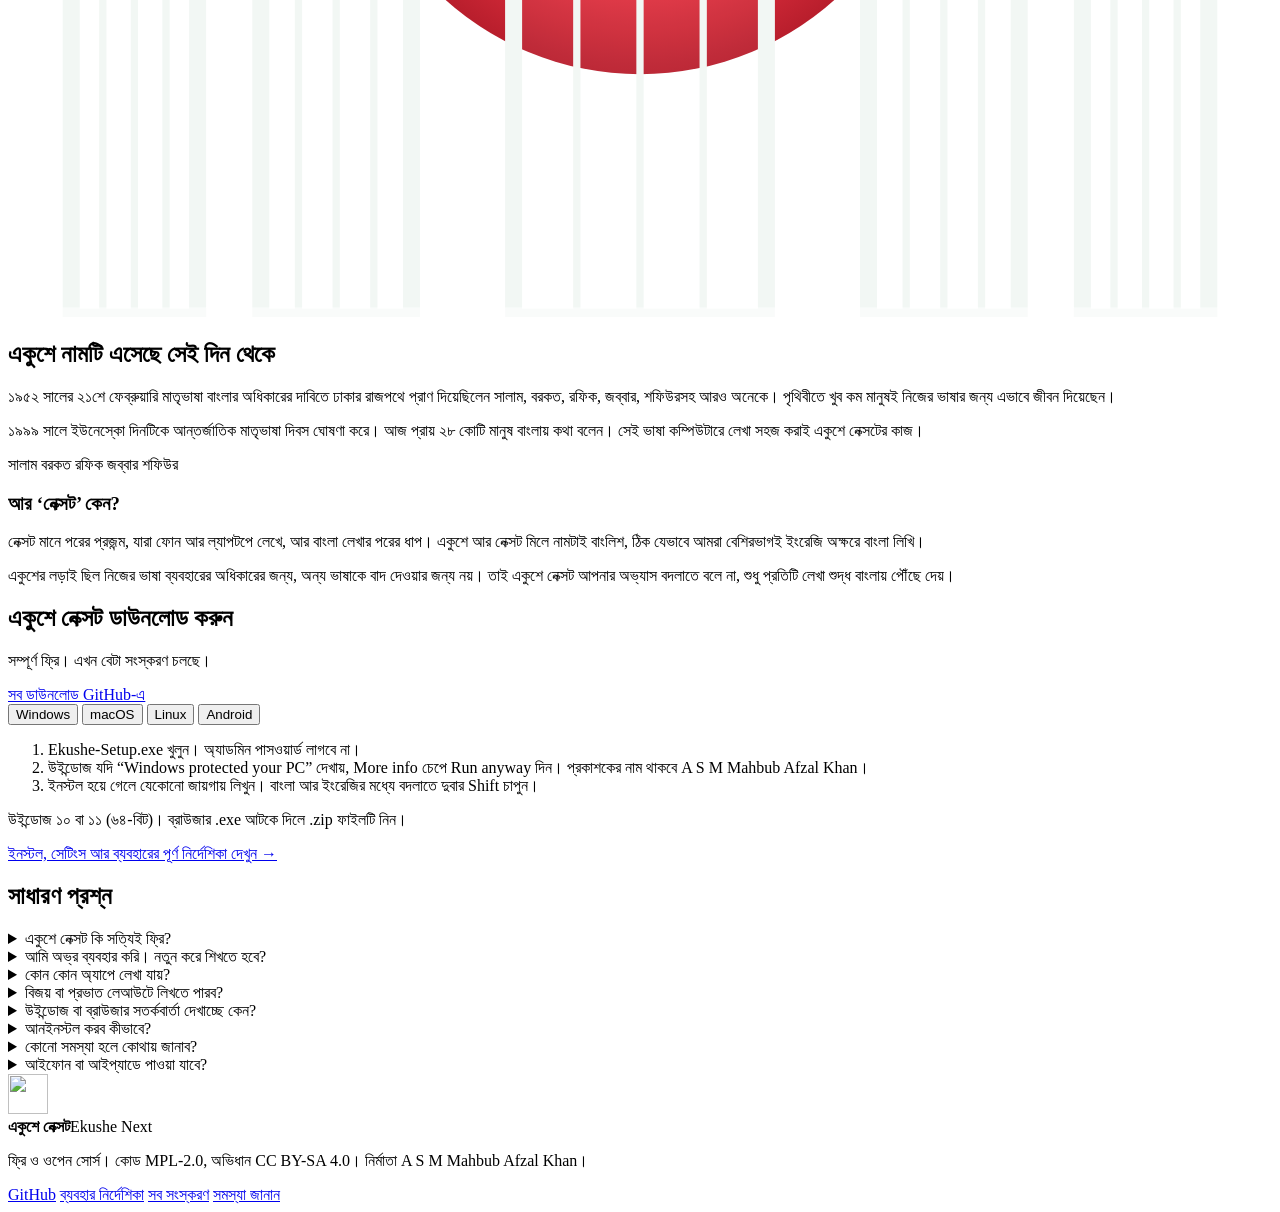
==== commit 90fea1c6: "Phones and tablets: a menu button for the section links Below 980 px the section links were hidden w" ====
--- a/site/index.html
+++ b/site/index.html
@@ -33,12 +33,14 @@
     <img src="/img/logo_64.png" width="32" height="32" alt="">
     <span class="brand-bn">একুশে নেক্সট</span>
   </a>
-  <nav class="nav-links" aria-label="Sections">
+  <nav class="nav-links" id="navLinks" aria-label="Sections">
     <a href="#features" data-t="nav.features">কী আলাদা</a>
     <a href="#studio" data-t="nav.studio">স্টুডিও</a>
     <a href="#android" data-t="nav.android">অ্যান্ড্রয়েড</a>
     <a href="#ekushe" data-t="nav.ekushe">২১শে ফেব্রুয়ারি</a>
     <a href="#faq" data-t="nav.faq">প্রশ্ন</a>
+    <a class="nav-links-gh" href="https://github.com/mahbub-khan25/ekushenext">GitHub</a>
+    <a class="nav-links-dl" href="#download" data-t="nav.download">ডাউনলোড</a>
   </nav>
   <div class="nav-end">
     <a class="nav-guide" href="/guide/"><svg class="nav-guide-i" viewBox="0 0 24 24" width="16" height="16" aria-hidden="true"><path fill="none" stroke="currentColor" stroke-width="1.8" stroke-linejoin="round" d="M4 5.5C4 4.7 4.7 4 5.5 4H11v15H5.5c-.8 0-1.5.7-1.5 1.5zM20 5.5c0-.8-.7-1.5-1.5-1.5H13v15h5.5c.8 0 1.5.7 1.5 1.5z"/></svg><span data-t="nav.guide">নির্দেশিকা</span></a>
@@ -50,6 +52,7 @@
       <svg viewBox="0 0 16 16" width="20" height="20" aria-hidden="true"><path fill="currentColor" d="M8 0C3.58 0 0 3.58 0 8c0 3.54 2.29 6.53 5.47 7.59.4.07.55-.17.55-.38 0-.19-.01-.82-.01-1.49-2.01.37-2.53-.49-2.69-.94-.09-.23-.48-.94-.82-1.13-.28-.15-.68-.52-.01-.53.63-.01 1.08.58 1.23.82.72 1.21 1.87.87 2.33.66.07-.52.28-.87.51-1.07-1.78-.2-3.64-.89-3.64-3.95 0-.87.31-1.59.82-2.15-.08-.2-.36-1.02.08-2.12 0 0 .67-.21 2.2.82.64-.18 1.32-.27 2-.27.68 0 1.36.09 2 .27 1.53-1.04 2.2-.82 2.2-.82.44 1.1.16 1.92.08 2.12.51.56.82 1.27.82 2.15 0 3.07-1.87 3.75-3.65 3.95.29.25.54.73.54 1.48 0 1.07-.01 1.93-.01 2.2 0 .21.15.46.55.38A8.013 8.013 0 0016 8c0-4.42-3.58-8-8-8z"/></svg>
     </a>
     <a class="btn btn-sm btn-primary nav-cta" href="#download" data-t="nav.download">ডাউনলোড</a>
+    <button class="nav-menu" type="button" id="navMenu" aria-label="Menu" aria-expanded="false" aria-controls="navLinks"><span></span><span></span><span></span></button>
   </div>
 </header>
 
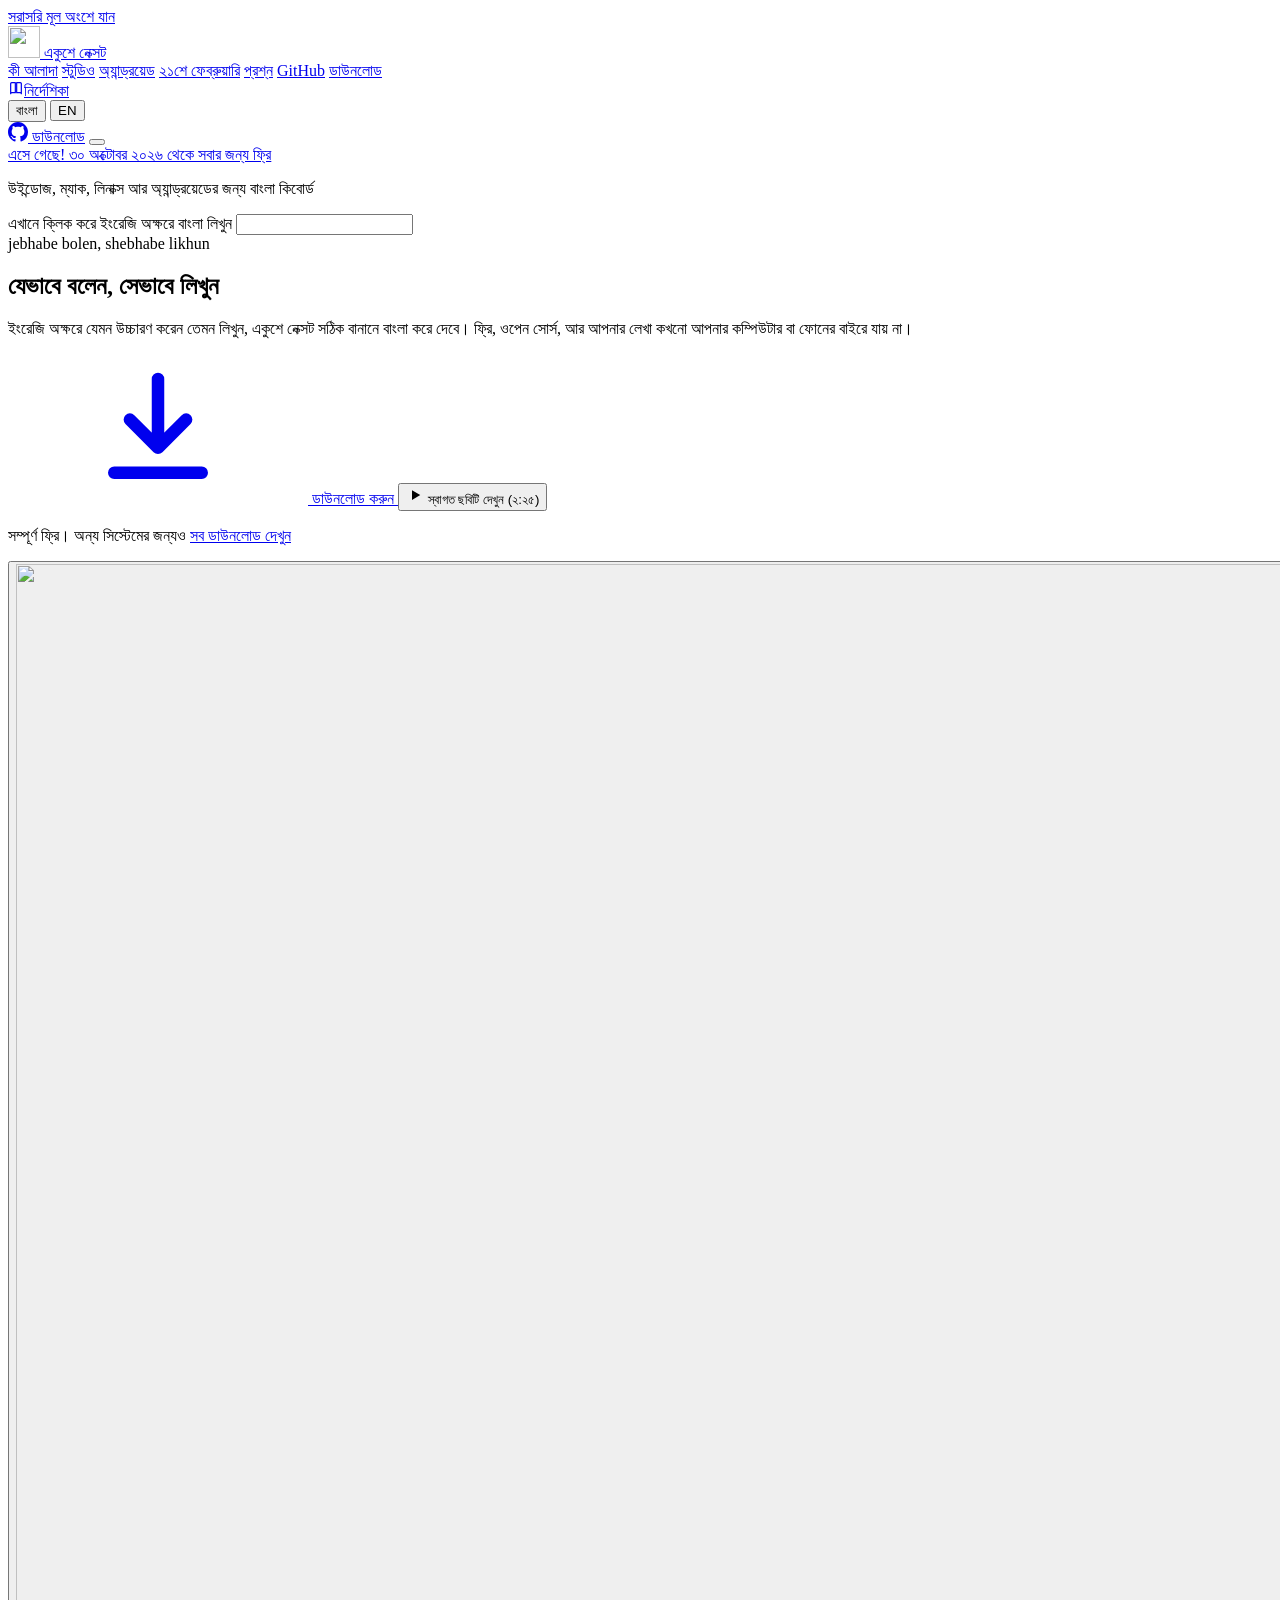
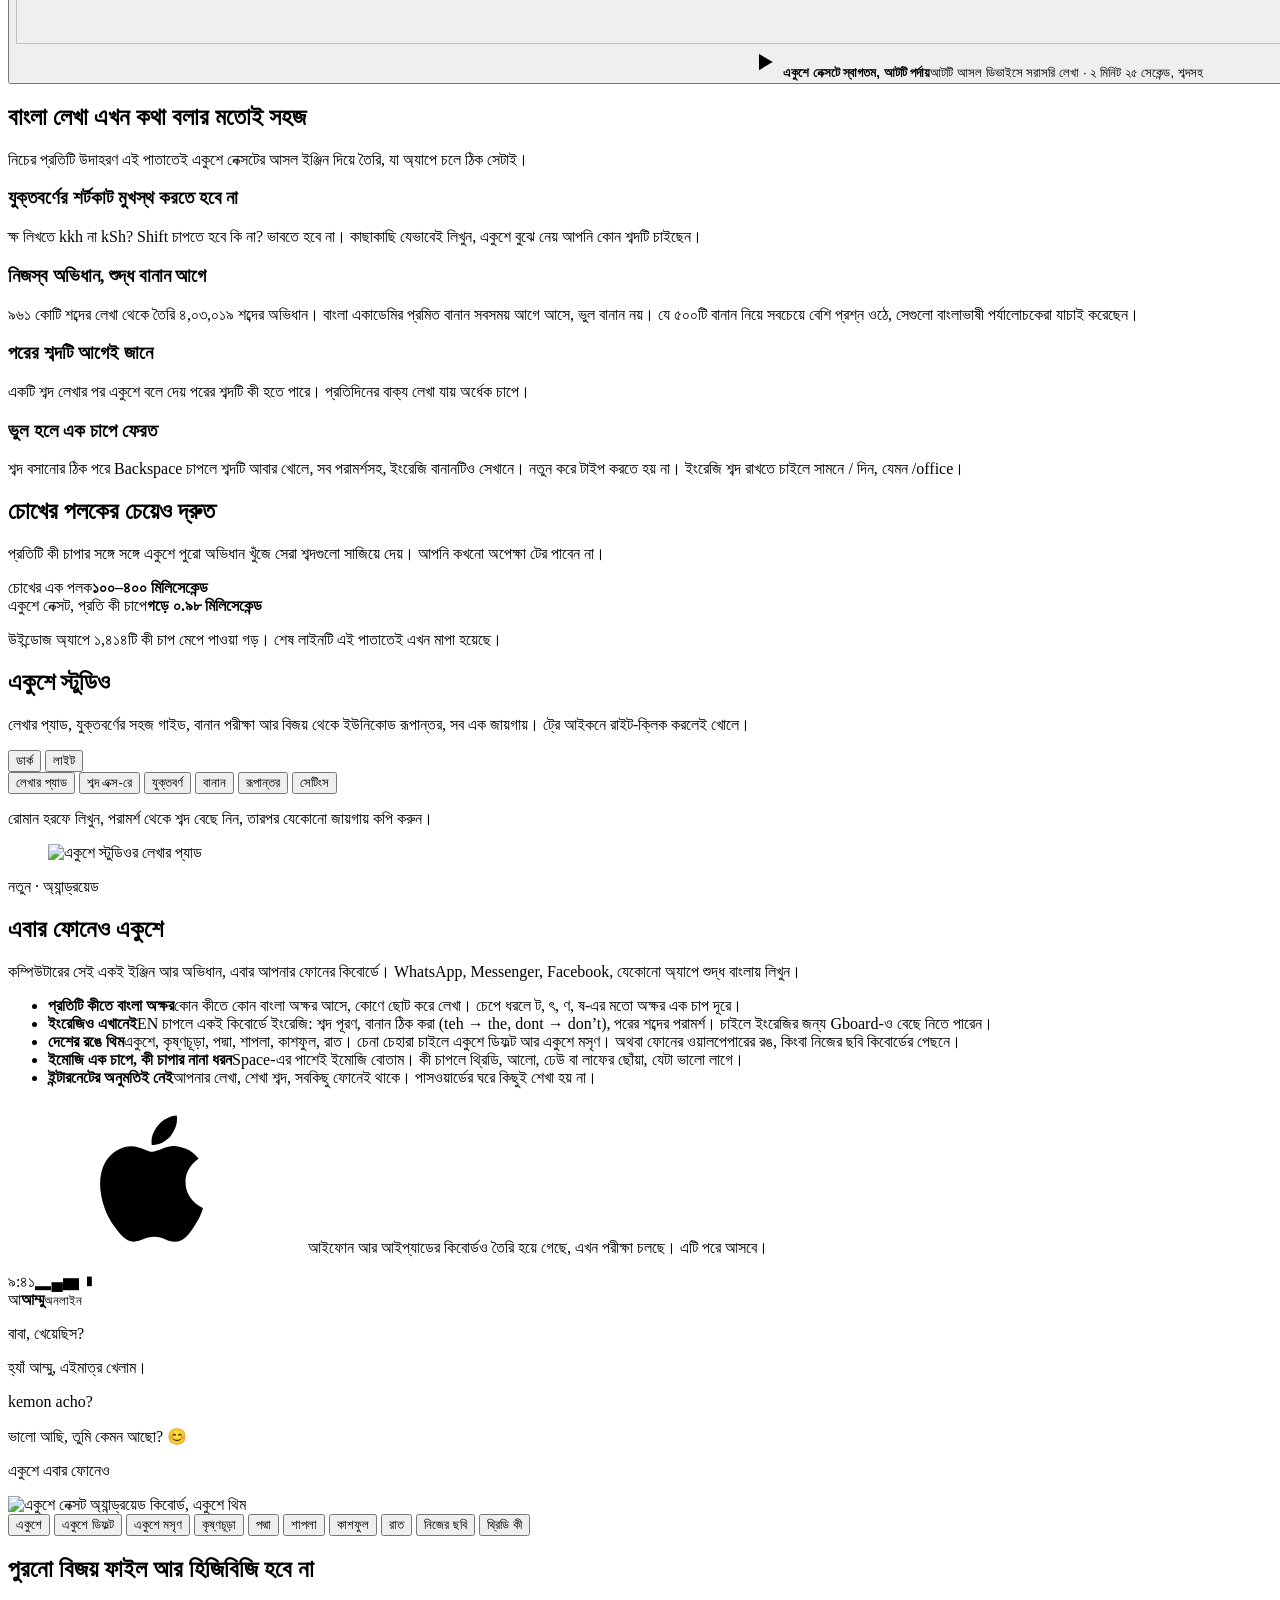
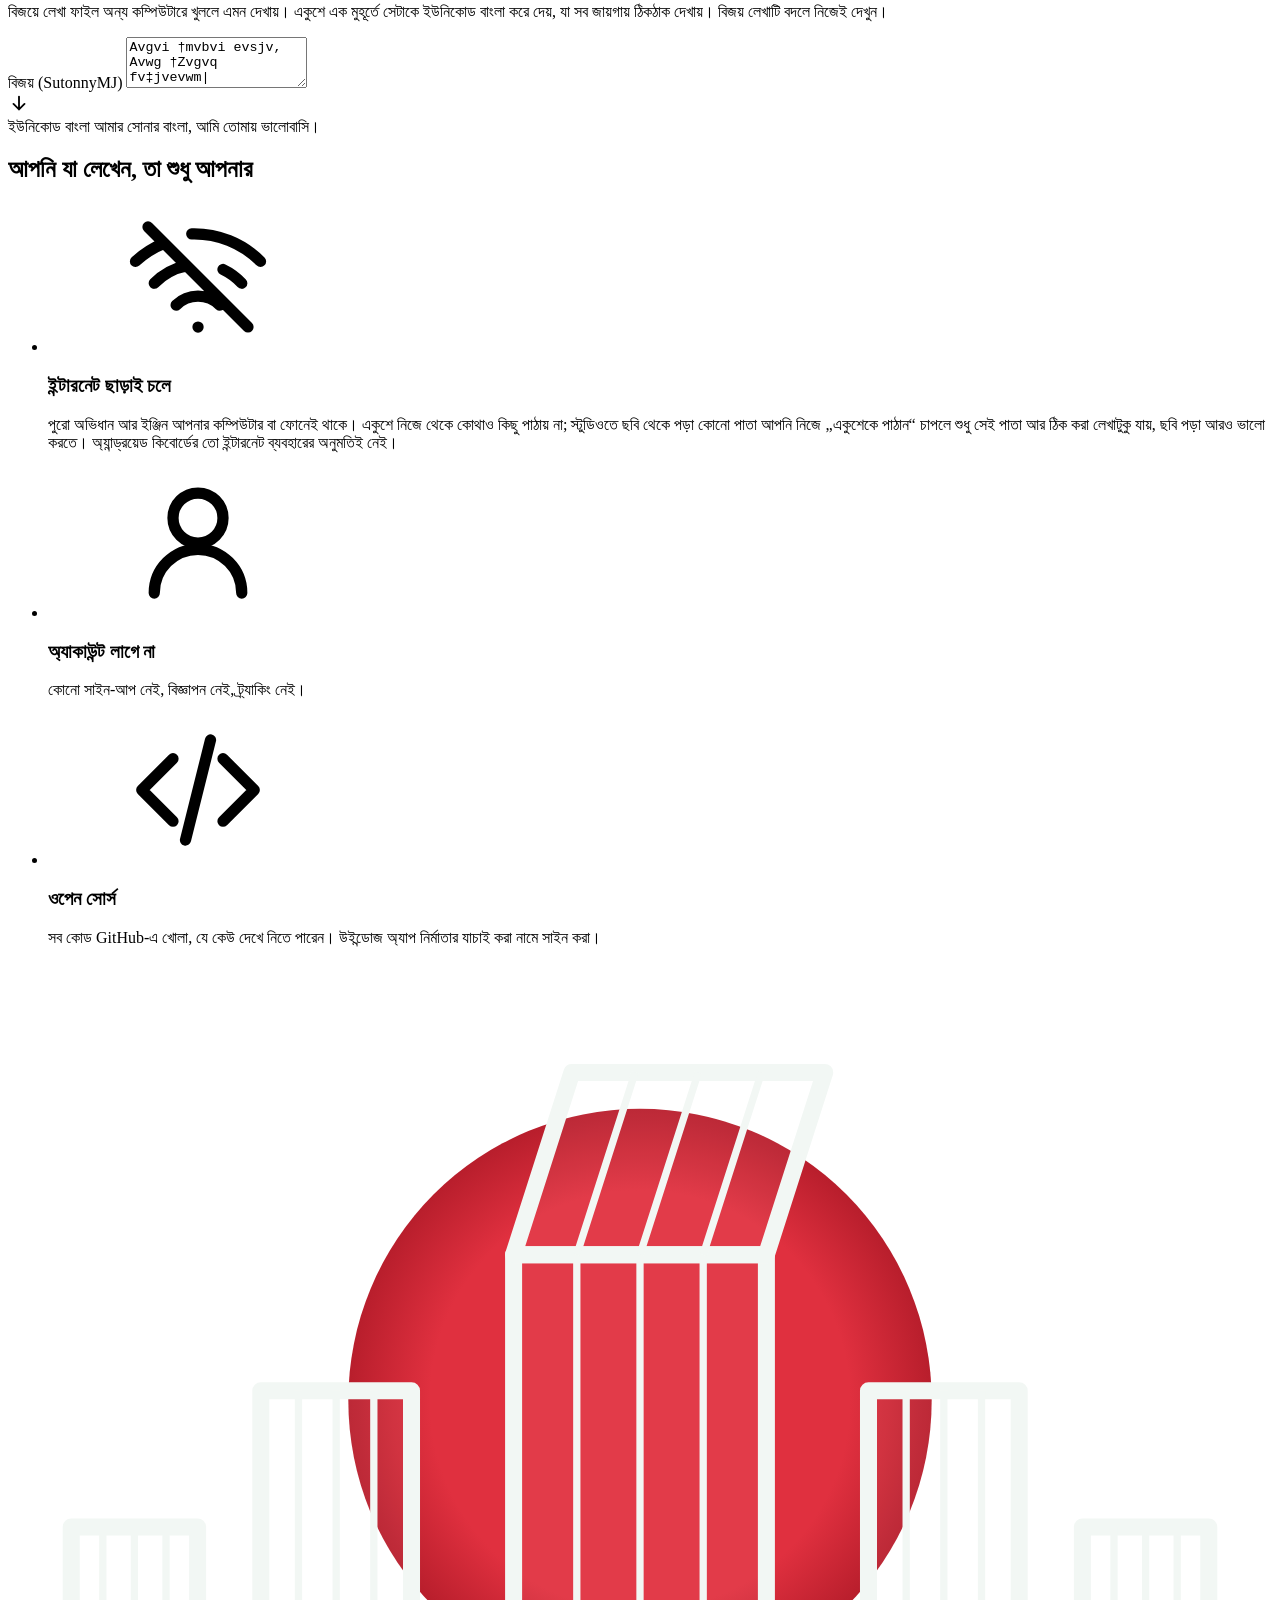
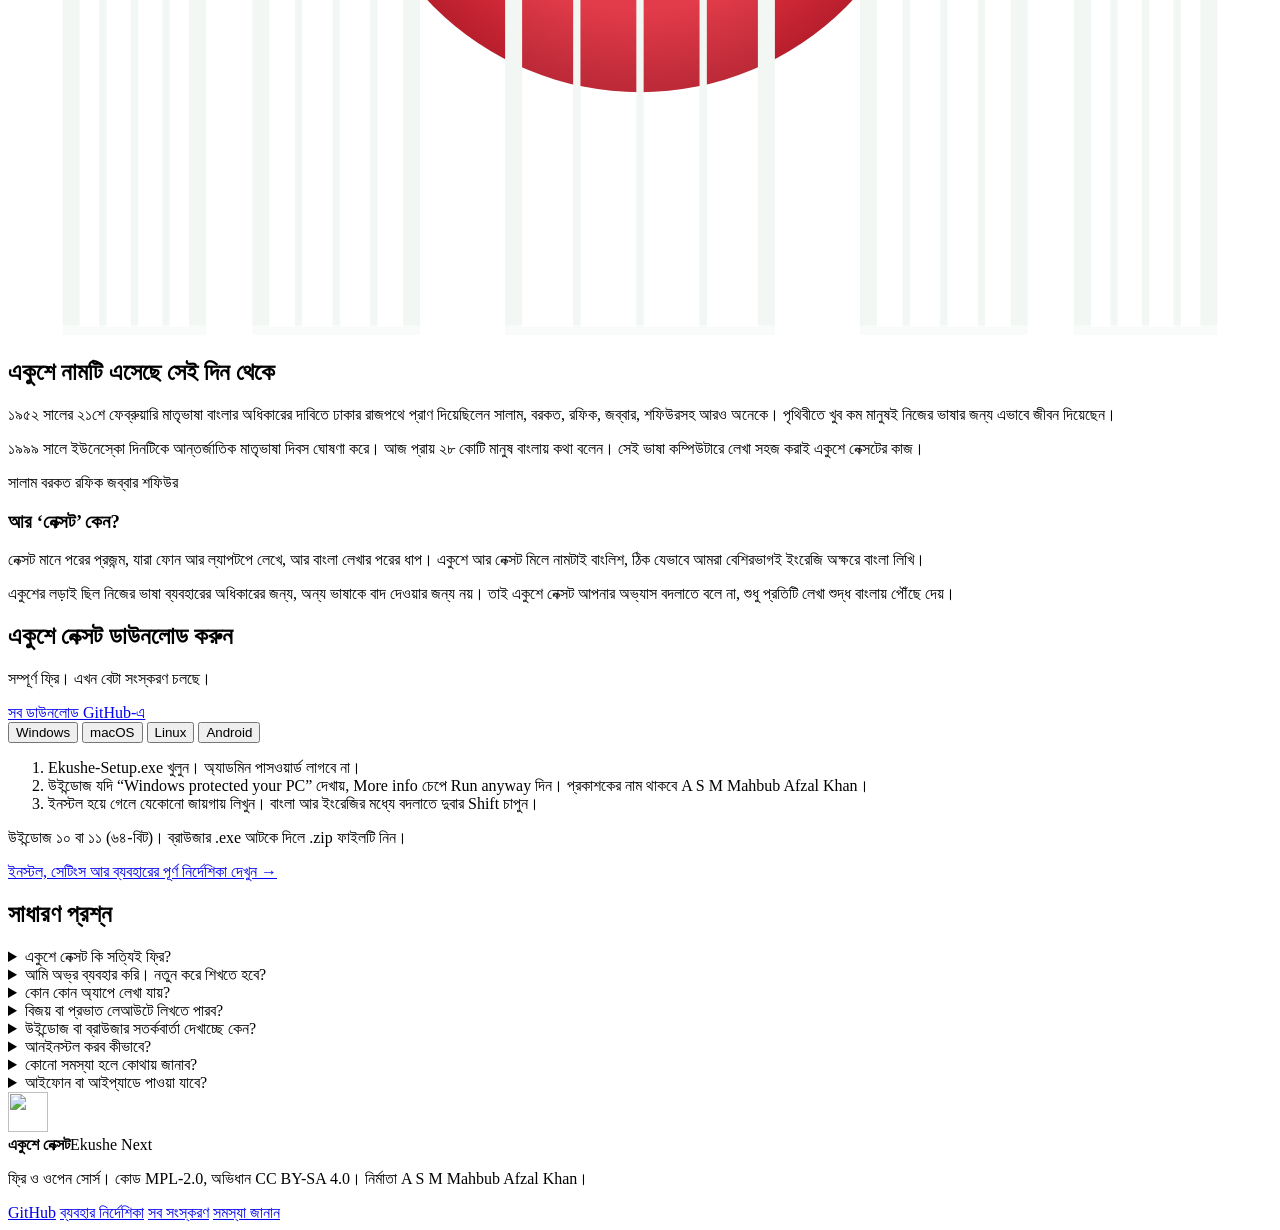
==== commit 707868b2: "Receive corrected scanned pages sent from Studio (/api/ocr-sample)" ====
--- a/site/index.html
+++ b/site/index.html
@@ -20,7 +20,7 @@
 <meta name="twitter:card" content="summary_large_image">
 <link rel="preload" href="/fonts/Kalpurush.woff2" as="font" type="font/woff2" crossorigin>
 <link rel="modulepreload" href="/engine/ekushe.js?v=2">
-<link rel="stylesheet" href="/css/site.css?v=6">
+<link rel="stylesheet" href="/css/site.css?v=7">
 <script type="application/ld+json">
 {"@context":"https://schema.org","@type":"SoftwareApplication","name":"Ekushe Next","alternateName":"একুশে নেক্সট","operatingSystem":"Windows 10, Windows 11, macOS 11+, Linux, Android 7+","applicationCategory":"UtilitiesApplication","offers":{"@type":"Offer","price":"0","priceCurrency":"USD"},"url":"https://ekushenext.com/","downloadUrl":"https://ekushenext.com/#download","license":"https://www.mozilla.org/MPL/2.0/","inLanguage":["bn","en"]}
 </script>
@@ -270,7 +270,7 @@
   <div class="wrap privacy-grid">
     <h2 class="h2 privacy-title" data-t="priv.title">আপনি যা লেখেন, তা শুধু আপনার</h2>
     <ul class="priv-list">
-      <li><svg aria-hidden="true"><use href="#i-offline"/></svg><div><h3 class="h4" data-t="priv.1.t">ইন্টারনেট ছাড়াই চলে</h3><p data-t="priv.1.p">পুরো অভিধান আর ইঞ্জিন আপনার কম্পিউটার বা ফোনেই থাকে। একুশে কোথাও কিছু পাঠায় না। অ্যান্ড্রয়েড কিবোর্ডের তো ইন্টারনেট ব্যবহারের অনুমতিই নেই।</p></div></li>
+      <li><svg aria-hidden="true"><use href="#i-offline"/></svg><div><h3 class="h4" data-t="priv.1.t">ইন্টারনেট ছাড়াই চলে</h3><p data-t="priv.1.p">পুরো অভিধান আর ইঞ্জিন আপনার কম্পিউটার বা ফোনেই থাকে। একুশে নিজে থেকে কোথাও কিছু পাঠায় না; স্টুডিওতে ছবি থেকে পড়া কোনো পাতা আপনি নিজে „একুশেকে পাঠান“ চাপলে শুধু সেই পাতা আর ঠিক করা লেখাটুকু যায়, ছবি পড়া আরও ভালো করতে। অ্যান্ড্রয়েড কিবোর্ডের তো ইন্টারনেট ব্যবহারের অনুমতিই নেই।</p></div></li>
       <li><svg aria-hidden="true"><use href="#i-user"/></svg><div><h3 class="h4" data-t="priv.2.t">অ্যাকাউন্ট লাগে না</h3><p data-t="priv.2.p">কোনো সাইন-আপ নেই, বিজ্ঞাপন নেই, ট্র্যাকিং নেই।</p></div></li>
       <li><svg aria-hidden="true"><use href="#i-code"/></svg><div><h3 class="h4" data-t="priv.3.t">ওপেন সোর্স</h3><p data-t="priv.3.p">সব কোড GitHub-এ খোলা, যে কেউ দেখে নিতে পারেন। উইন্ডোজ অ্যাপ নির্মাতার যাচাই করা নামে সাইন করা।</p></div></li>
     </ul>
@@ -421,6 +421,6 @@
   <symbol id="i-code" viewBox="0 0 24 24"><path fill="none" stroke="currentColor" stroke-width="1.8" stroke-linecap="round" stroke-linejoin="round" d="M8 7l-5 5 5 5m8-10l5 5-5 5M14 4l-4 16"/></symbol>
 </svg>
 
-<script type="module" src="/js/main.js"></script>
+<script type="module" src="/js/main.js?v=8"></script>
 </body>
 </html>
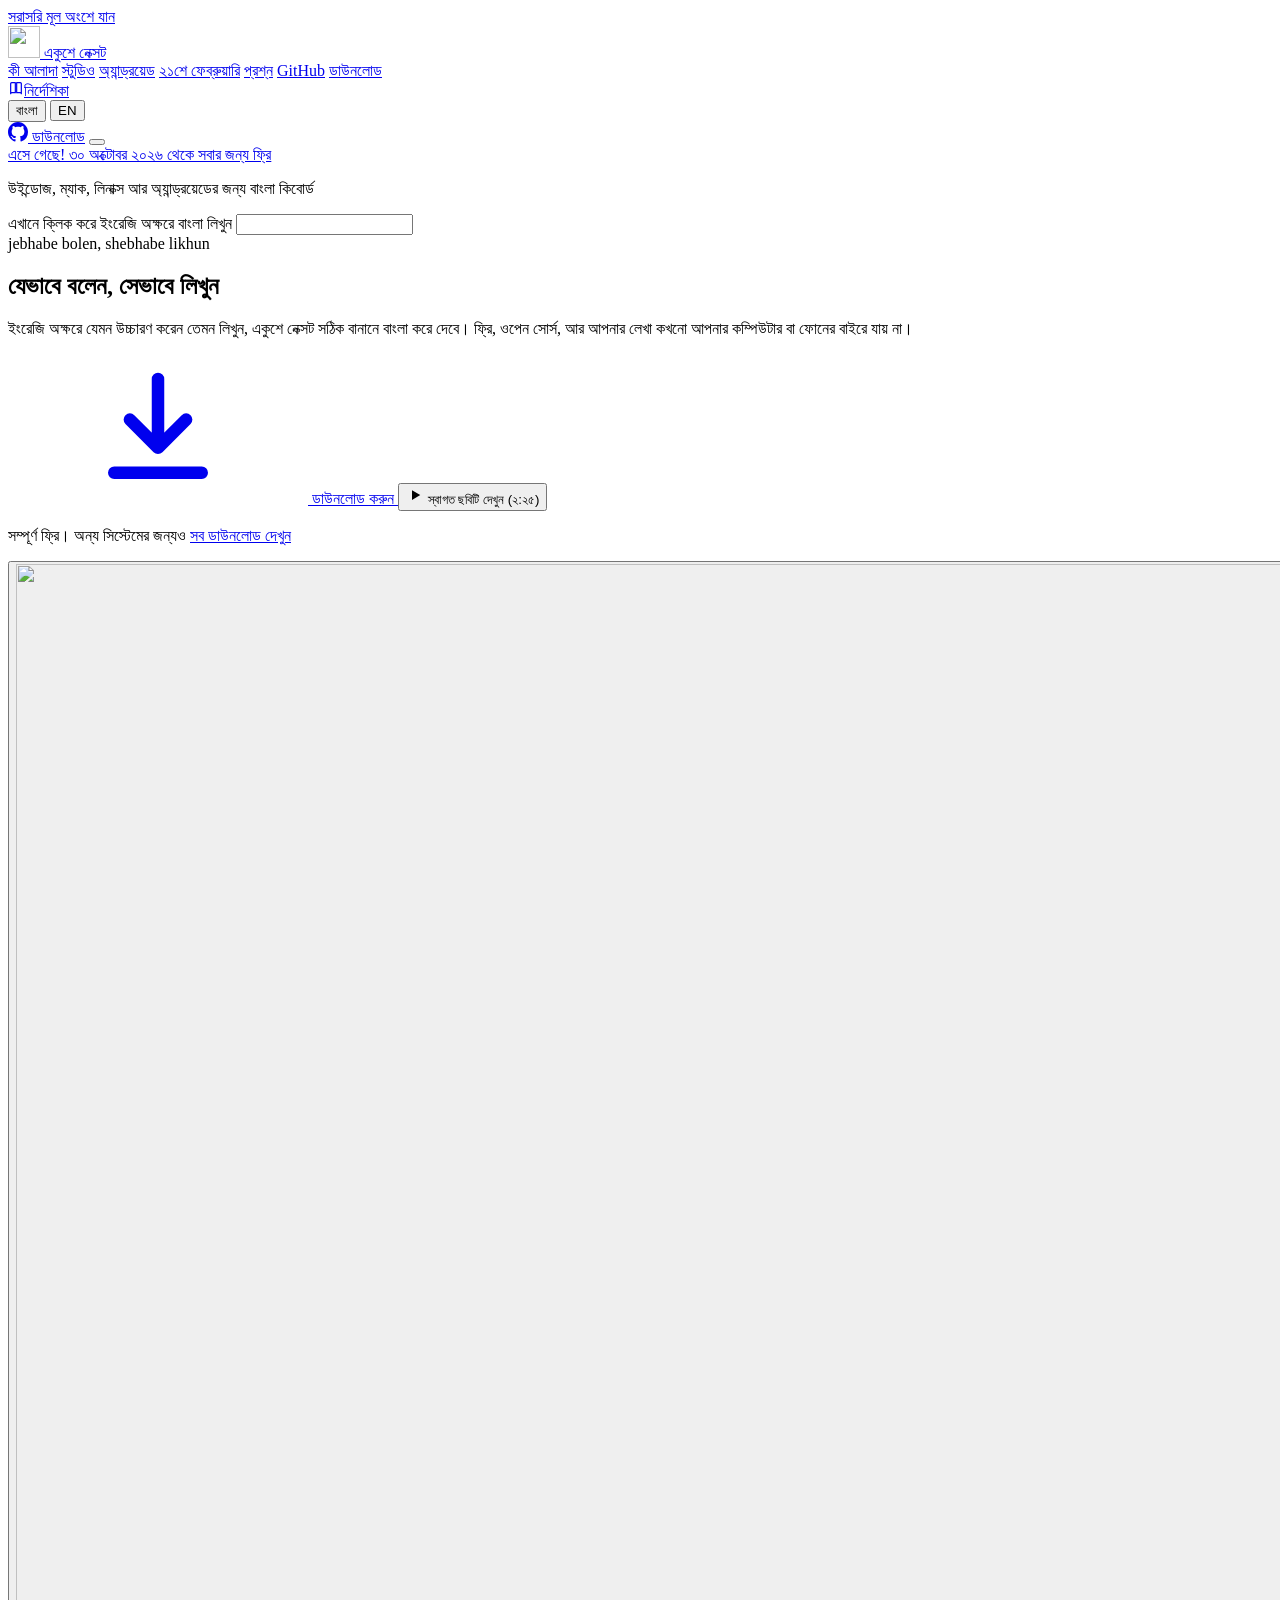
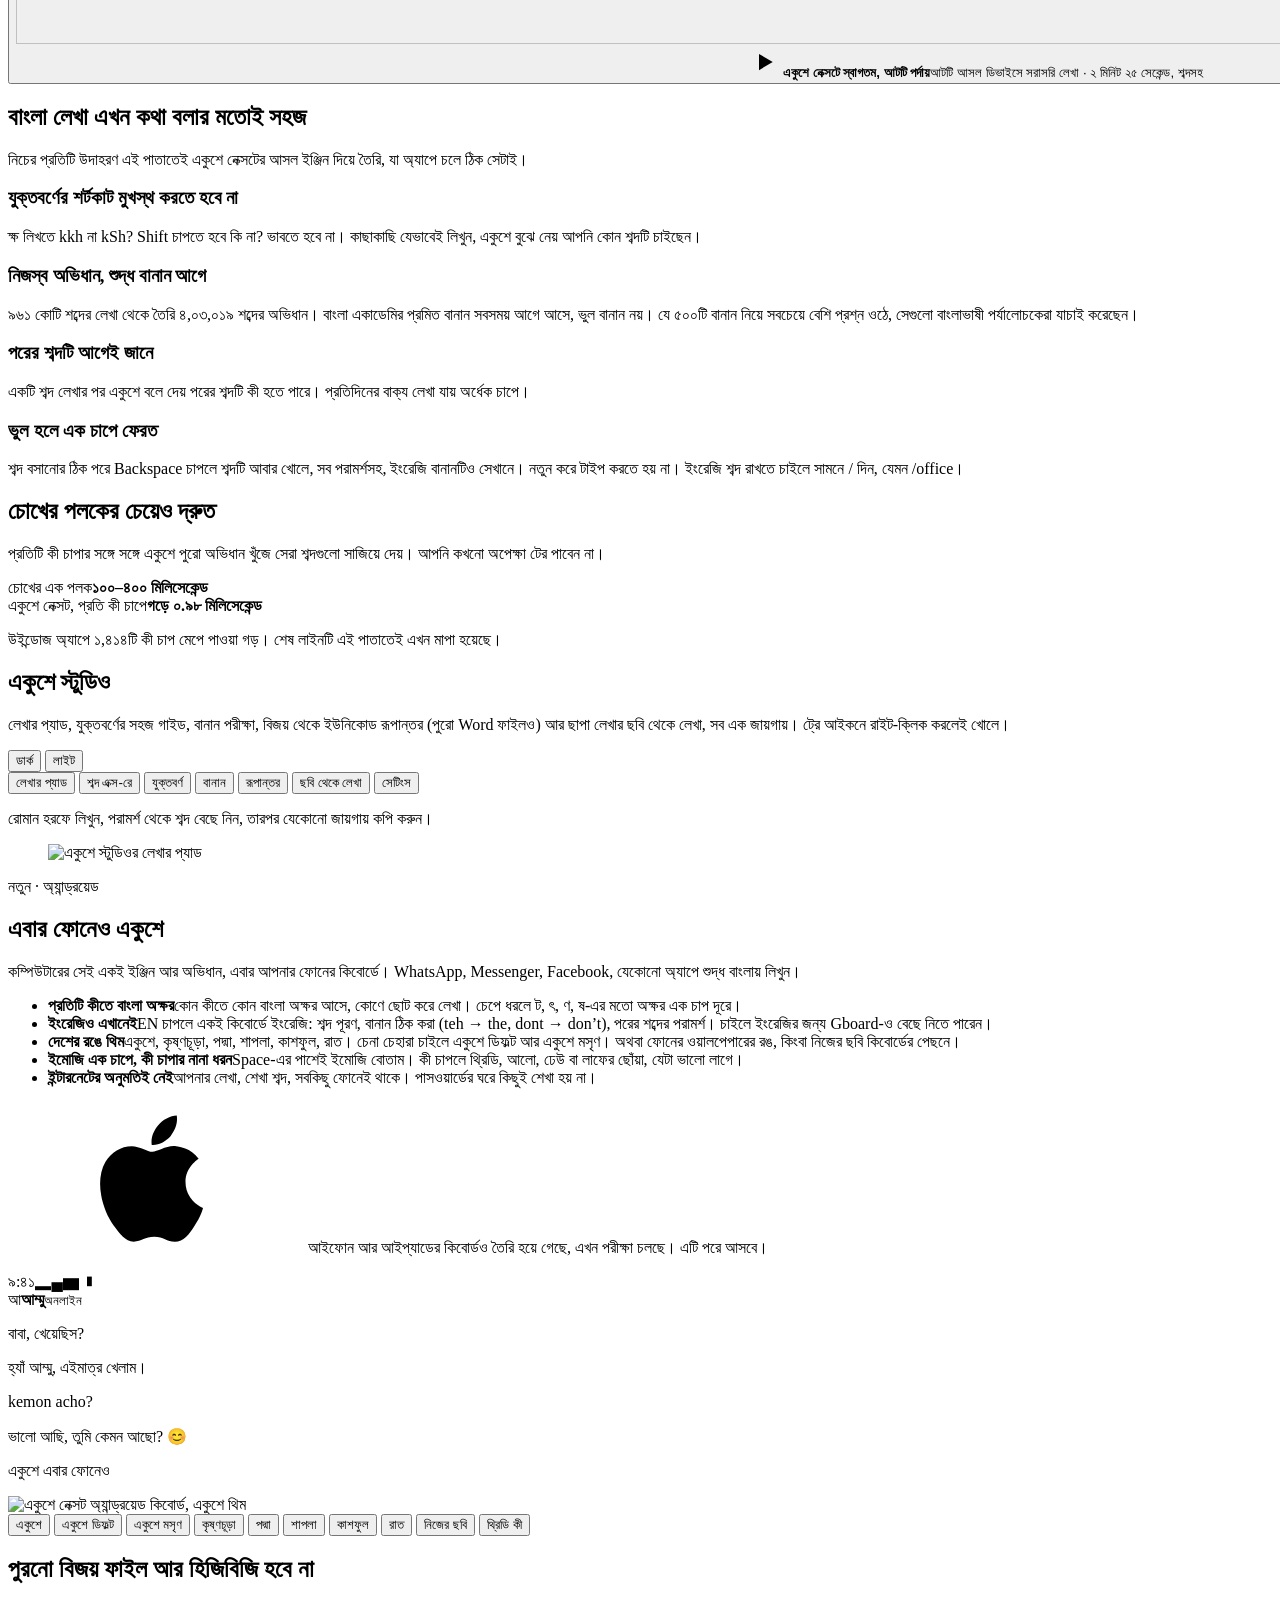
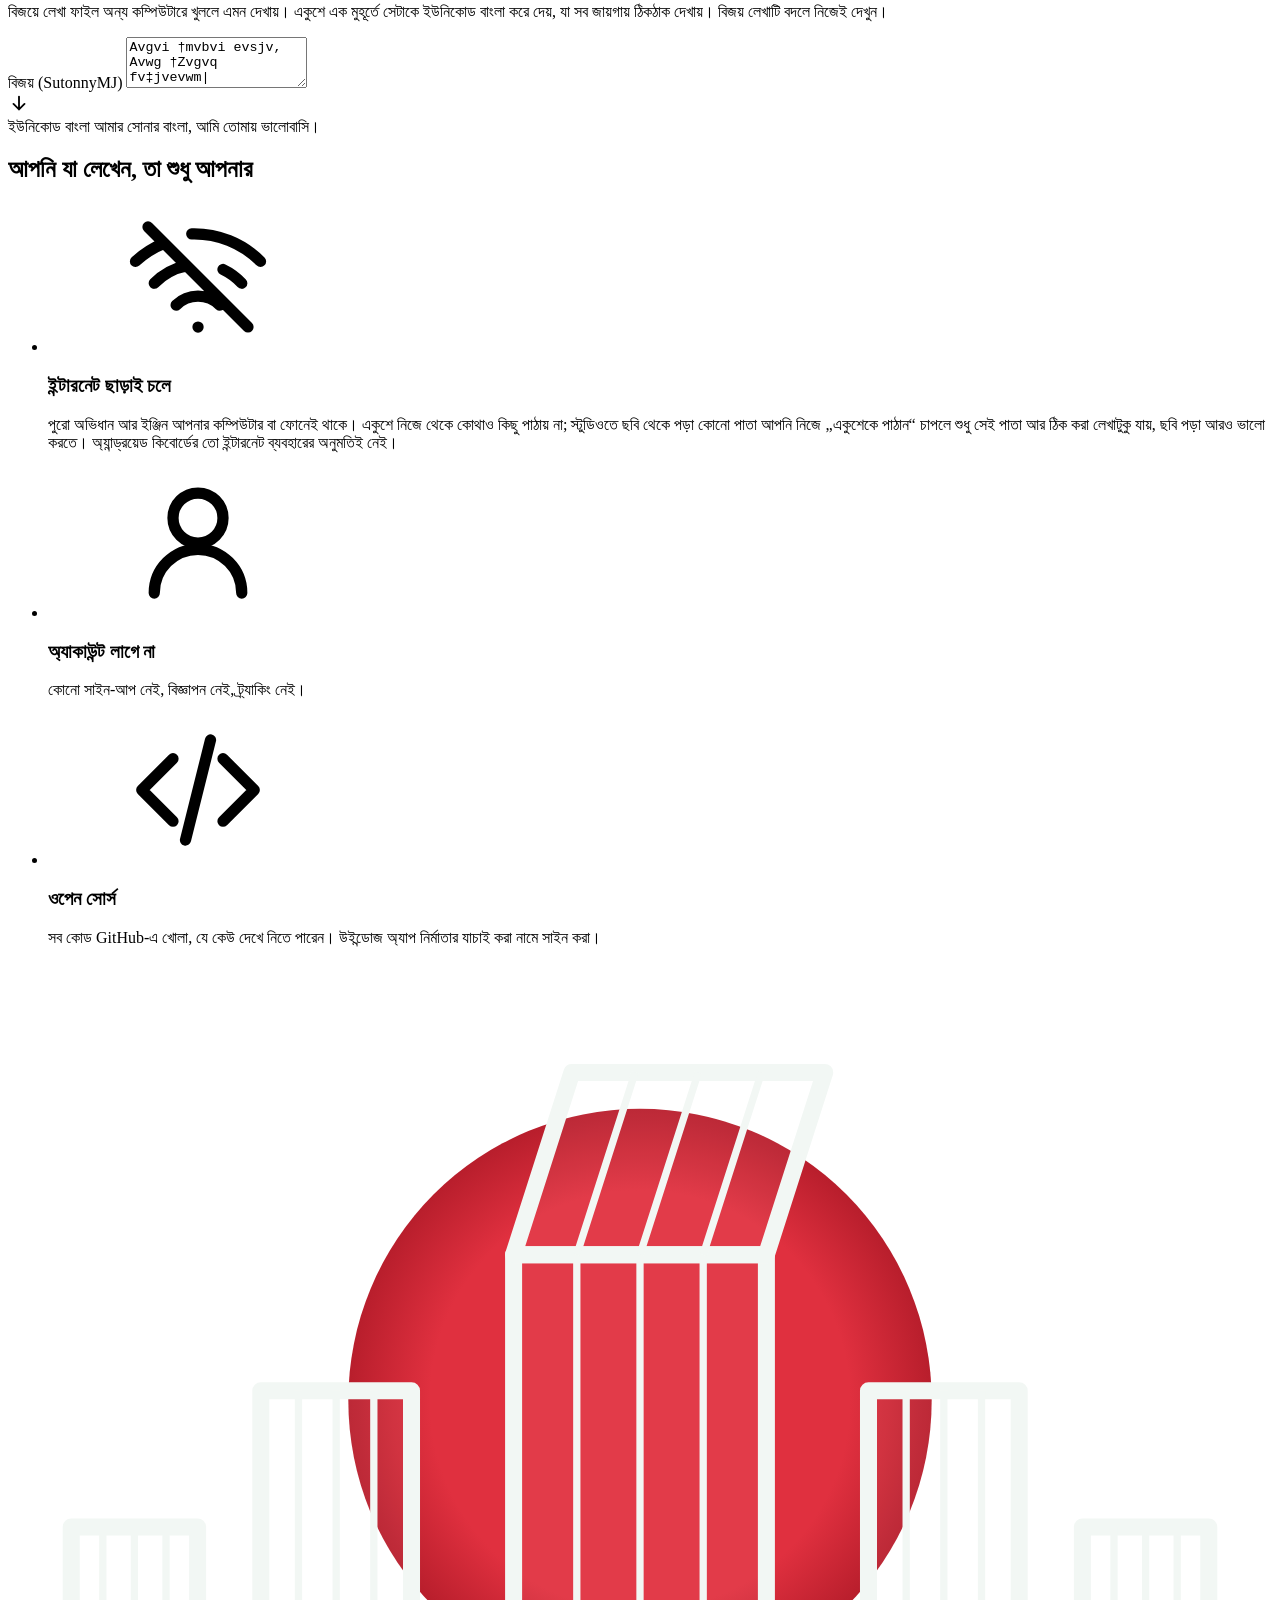
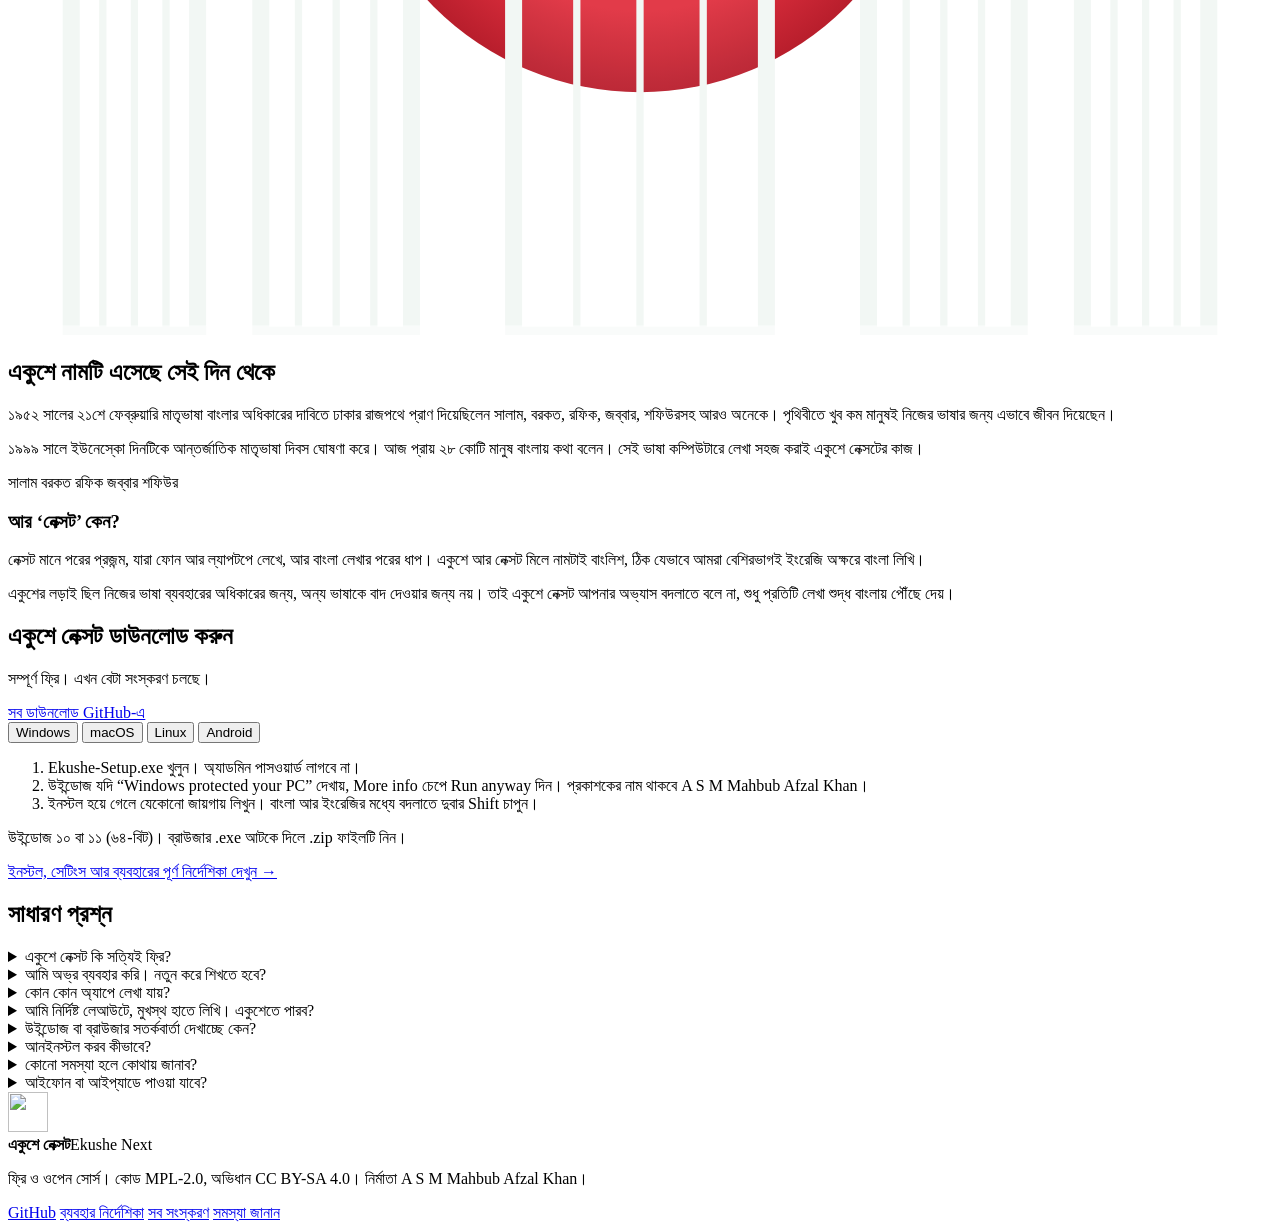
==== commit 14564d66: "Website for beta.10: new Studio screenshots, picture to text, custom layouts, design apps, office in" ====
--- a/site/index.html
+++ b/site/index.html
@@ -175,7 +175,7 @@
     <div class="studio-head">
       <div>
         <h2 class="h2" data-t="studio.title">একুশে স্টুডিও</h2>
-        <p class="section-lede" data-t="studio.lede">লেখার প্যাড, যুক্তবর্ণের সহজ গাইড, বানান পরীক্ষা আর বিজয় থেকে ইউনিকোড রূপান্তর, সব এক জায়গায়। ট্রে আইকনে রাইট-ক্লিক করলেই খোলে।</p>
+        <p class="section-lede" data-t="studio.lede">লেখার প্যাড, যুক্তবর্ণের সহজ গাইড, বানান পরীক্ষা, বিজয় থেকে ইউনিকোড রূপান্তর (পুরো Word ফাইলও) আর ছাপা লেখার ছবি থেকে লেখা, সব এক জায়গায়। ট্রে আইকনে রাইট-ক্লিক করলেই খোলে।</p>
       </div>
       <div class="seg" role="group" aria-label="Theme" id="studioTheme">
         <button type="button" data-shot-theme="dark" aria-pressed="true" data-t="studio.dark">ডার্ক</button>
@@ -188,11 +188,12 @@
       <button role="tab" aria-selected="false" data-shot="signs" data-t="studio.t.signs">যুক্তবর্ণ</button>
       <button role="tab" aria-selected="false" data-shot="spell" data-t="studio.t.spell">বানান</button>
       <button role="tab" aria-selected="false" data-shot="converter" data-t="studio.t.conv">রূপান্তর</button>
+      <button role="tab" aria-selected="false" data-shot="ocr" data-t="studio.t.ocr">ছবি থেকে লেখা</button>
       <button role="tab" aria-selected="false" data-shot="settings" data-t="studio.t.settings">সেটিংস</button>
     </div>
     <p class="studio-caption" id="studioCaption" data-t="studio.c.playground">রোমান হরফে লিখুন, পরামর্শ থেকে শব্দ বেছে নিন, তারপর যেকোনো জায়গায় কপি করুন।</p>
     <figure class="shot" id="shot">
-      <img id="shotImg" src="/img/studio-playground-dark.webp" width="1600" height="1000" alt="একুশে স্টুডিওর লেখার প্যাড" loading="lazy" decoding="async">
+      <img id="shotImg" src="/img/studio-playground-dark.webp?v=2" width="1600" height="1000" alt="একুশে স্টুডিওর লেখার প্যাড" loading="lazy" decoding="async">
     </figure>
   </div>
 </section>
@@ -353,7 +354,7 @@
         <li data-t="dl.linux.2">এরপর চালান:<code class="cmd">ibus restart</code>অথবা একবার লগ আউট করে আবার ঢুকুন।</li>
         <li data-t="dl.linux.3">একুশে স্টুডিও খুলে <b>কিবোর্ড যোগ করুন</b> চাপুন, অথবা Settings → Keyboard → Input Sources → + → Bangla (Bangladesh) → Ekushe Bangla যোগ করুন। Super+Space দিয়ে বদলান।</li>
       </ol>
-      <p class="dl-note" data-t="dl.linux.note">IBus লাগে, যা Ubuntu, Fedora, Debian আর GNOME-এ আগে থেকেই থাকে। AppImage যেকোনো ডিস্ট্রিবিউশনে চলে।</p>
+      <p class="dl-note" data-t="dl.linux.note">IBus বা Fcitx 5 লাগে; Ubuntu, Fedora, Debian আর GNOME-এ IBus আগে থেকেই থাকে। AppImage যেকোনো ডিস্ট্রিবিউশনে চলে।</p>
     </div>
     <div class="dl-panel" data-panel="android" hidden>
       <div class="dl-files" data-files="android"></div>
@@ -376,7 +377,7 @@
       <details><summary data-t="faq.1.q">একুশে নেক্সট কি সত্যিই ফ্রি?</summary><p data-t="faq.1.a">হ্যাঁ। কোনো লুকানো খরচ, বিজ্ঞাপন বা প্রিমিয়াম সংস্করণ নেই। কোড MPL-2.0 আর অভিধান CC BY-SA 4.0 লাইসেন্সে খোলা।</p></details>
       <details><summary data-t="faq.2.q">আমি অভ্র ব্যবহার করি। নতুন করে শিখতে হবে?</summary><p data-t="faq.2.a">না। ফোনেটিক নিয়ম অভ্রের মতোই, তাই আপনার হাত যেভাবে অভ্যস্ত সেভাবেই লিখতে পারবেন। পার্থক্য হলো, যুক্তবর্ণ ঠিকঠাক না লিখলেও একুশে বুঝে নেয়।</p></details>
       <details><summary data-t="faq.3.q">কোন কোন অ্যাপে লেখা যায়?</summary><p data-t="faq.3.a">প্রায় সব জায়গায়: Word, Chrome, Facebook, WhatsApp Desktop, Notepad, ইমেইল। কম্পিউটারে বাংলা আর ইংরেজির মধ্যে বদলাতে দুবার Shift চাপুন, কোন অ্যাপে কোন ভাষা ছিল একুশে তা মনে রাখে। ফোনে একুশে নেক্সট হয়ে যায় আপনার কিবোর্ড, তাই WhatsApp, Messenger, Facebook, যেকোনো অ্যাপে লেখা যায়।</p></details>
-      <details><summary data-t="faq.4.q">বিজয় বা প্রভাত লেআউটে লিখতে পারব?</summary><p data-t="faq.4.a">ফোনেটিকের পাশাপাশি প্রভাত, জাতীয়, বর্ণনা আর মুনীর অপটিমা লেআউটও আছে। সেটিংস থেকে বেছে নিন। পুরনো বিজয় লেখা ইউনিকোডে বদলাতে স্টুডিওর রূপান্তর ব্যবহার করুন।</p></details>
+      <details><summary data-t="faq.4.q">আমি নির্দিষ্ট লেআউটে, মুখস্থ হাতে লিখি। একুশেতে পারব?</summary><p data-t="faq.4.a">পারবেন। জাতীয়, প্রভাত, বর্ণনা আর মুনীর অপটিমা লেআউট একুশেতেই আছে, সেটিংস থেকে বেছে নিন। একুশে নিজস্ব লেআউটও সমর্থন করে: অন্য কোনো লেআউটে হাত অভ্যস্ত হলে তার লেআউট ফাইল যোগ করুন, একুশের সব সুবিধাসহ সেভাবেই লিখবেন, আর লেখা হবে ইউনিকোডে। পুরনো বিজয় লেখা বা পুরো Word ফাইল ইউনিকোডে বদলাতে স্টুডিওর রূপান্তর ব্যবহার করুন।</p></details>
       <details><summary data-t="faq.5.q">উইন্ডোজ বা ব্রাউজার সতর্কবার্তা দেখাচ্ছে কেন?</summary><p data-t="faq.5.a">একুশে নেক্সট নতুন অ্যাপ। উইন্ডোজ অ্যাপটি নির্মাতার যাচাই করা নামে ডিজিটালি সাইন করা, তবে নতুন সাইন করা অ্যাপের পরিচিতি তৈরি হতে কিছুদিন সময় লাগে। More info → Run anyway চাপলেই চলবে।</p></details>
       <details><summary data-t="faq.6.q">আনইনস্টল করব কীভাবে?</summary><p data-t="faq.6.a">উইন্ডোজে Settings → Apps থেকে Ekushe Next সরান। ম্যাকে /Library/Input Methods থেকে Ekushe.app মুছে দিন। লিনাক্সে আগে স্টুডিওতে <b>কিবোর্ড বাদ দিন</b> চাপুন, তারপর প্যাকেজ ম্যানেজার দিয়ে ekushe সরান। অ্যান্ড্রয়েডে অ্যাপের আইকন চেপে ধরে Uninstall চাপুন।</p></details>
       <details><summary data-t="faq.7.q">কোনো সমস্যা হলে কোথায় জানাব?</summary><p data-t="faq.7.a"><a href="/report/">সমস্যা জানানোর পাতায়</a> লিখুন, কোনো অ্যাকাউন্ট লাগে না। অ্যাপের ভেতর থেকেও খোলা যায়: কম্পিউটারে ট্রে মেনুর 🐞 সমস্যা জানান, ফোনে অ্যাপের সাহায্য অংশে। কী হয়েছে আর কোন অ্যাপে লিখছিলেন, তা লিখলে দ্রুত ঠিক করা যায়।</p></details>
@@ -421,6 +422,6 @@
   <symbol id="i-code" viewBox="0 0 24 24"><path fill="none" stroke="currentColor" stroke-width="1.8" stroke-linecap="round" stroke-linejoin="round" d="M8 7l-5 5 5 5m8-10l5 5-5 5M14 4l-4 16"/></symbol>
 </svg>
 
-<script type="module" src="/js/main.js?v=8"></script>
+<script type="module" src="/js/main.js?v=9"></script>
 </body>
 </html>
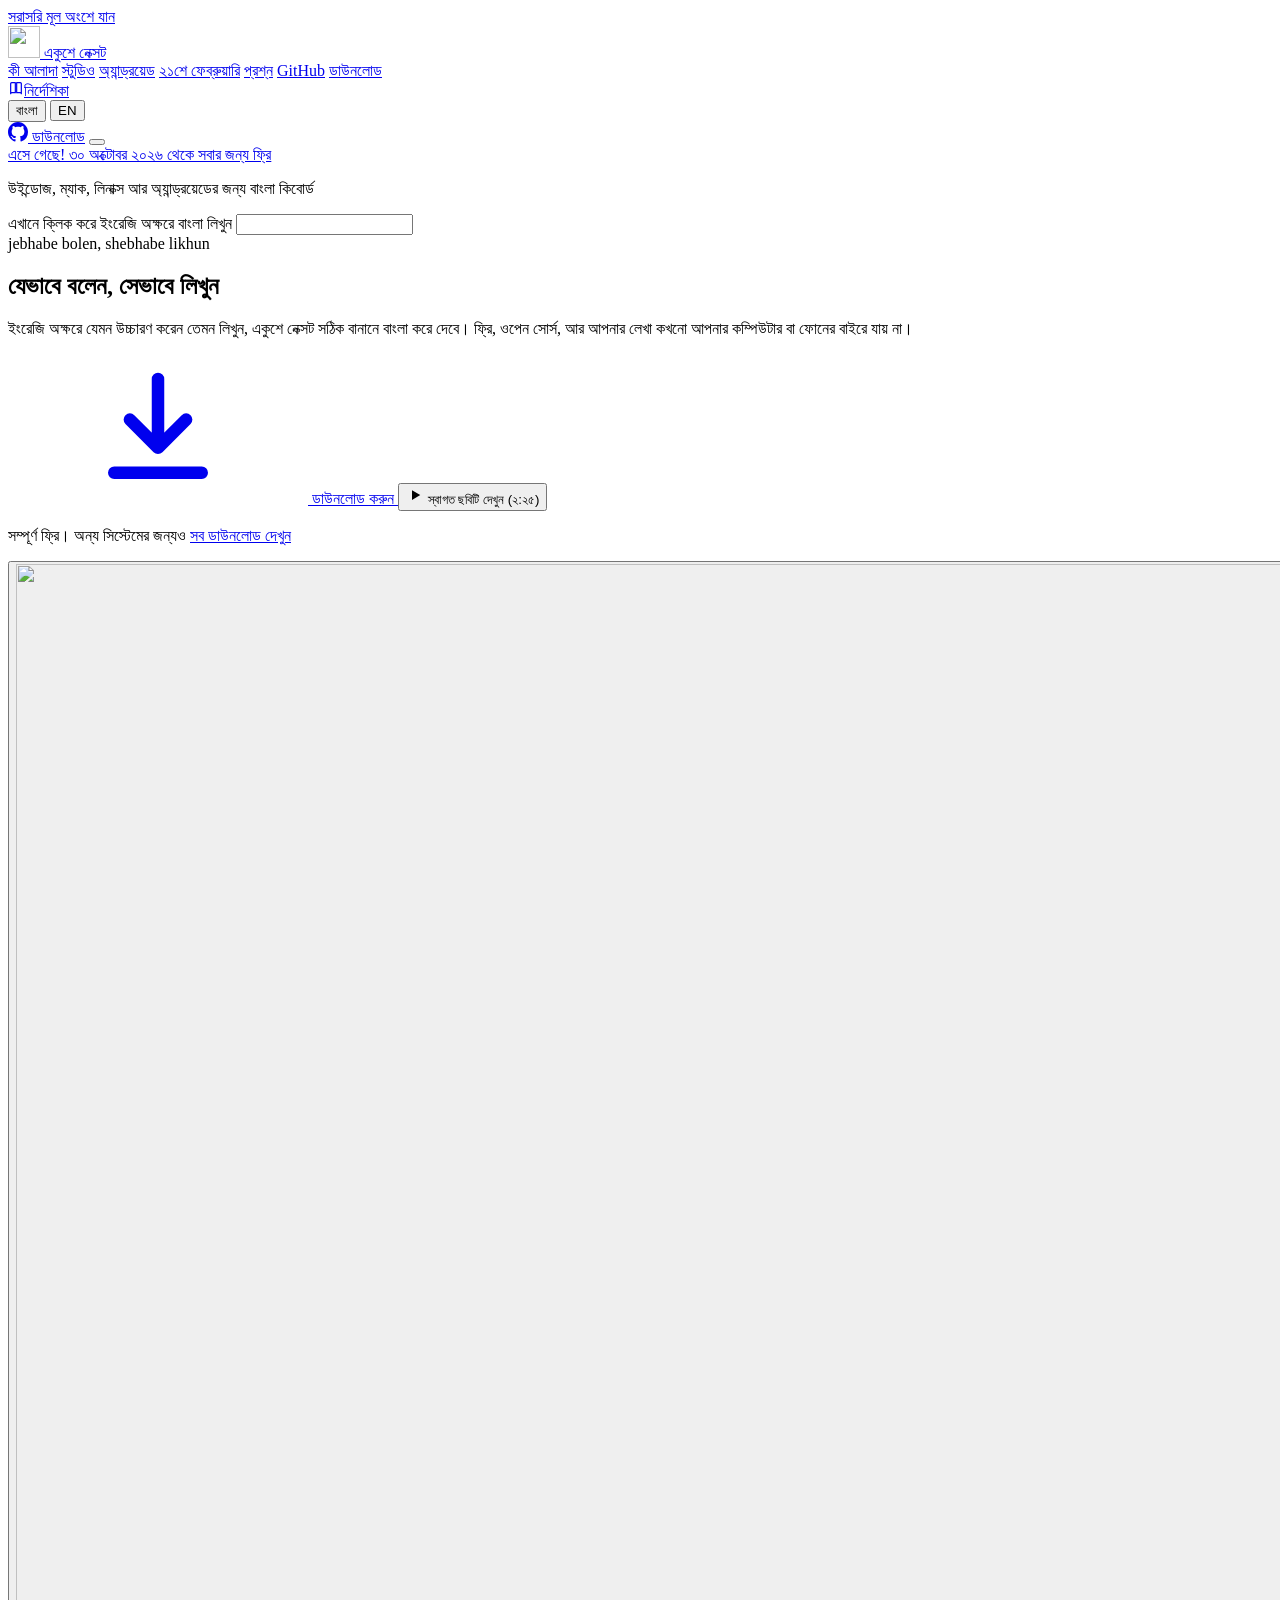
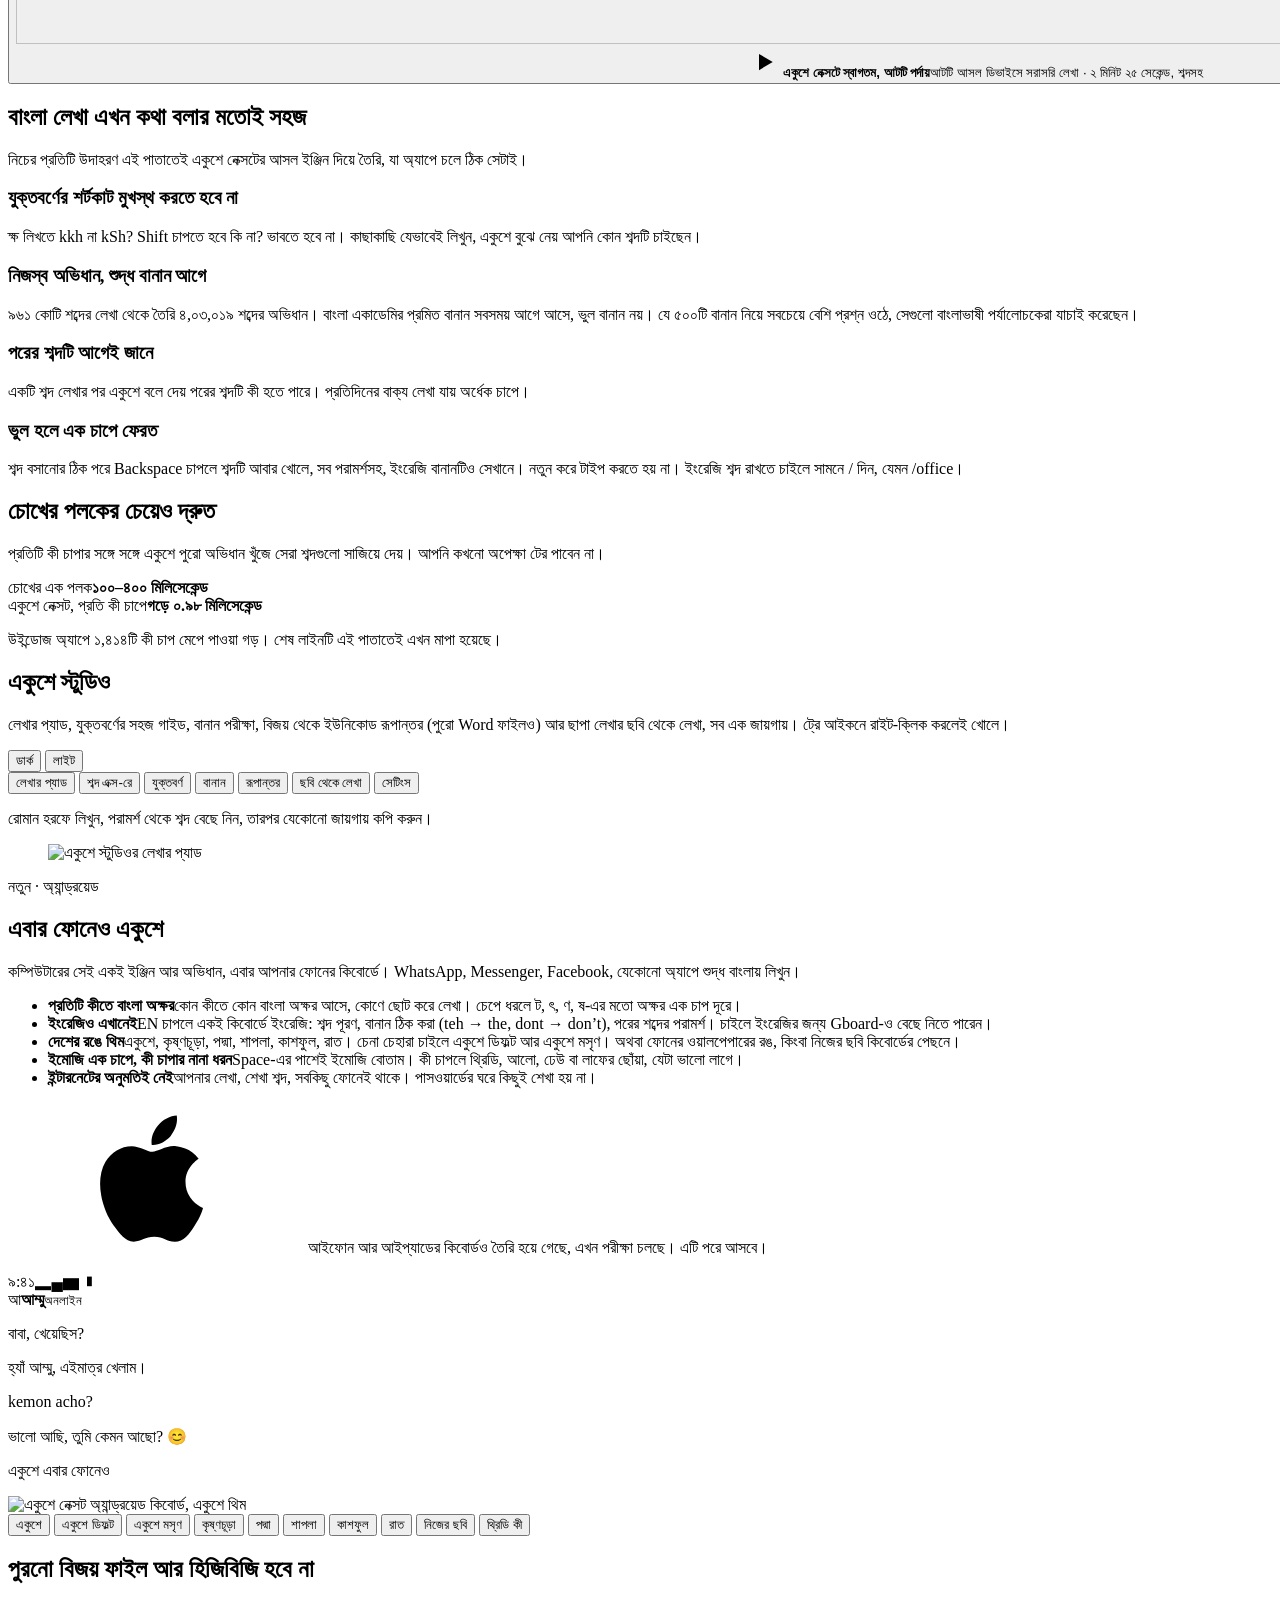
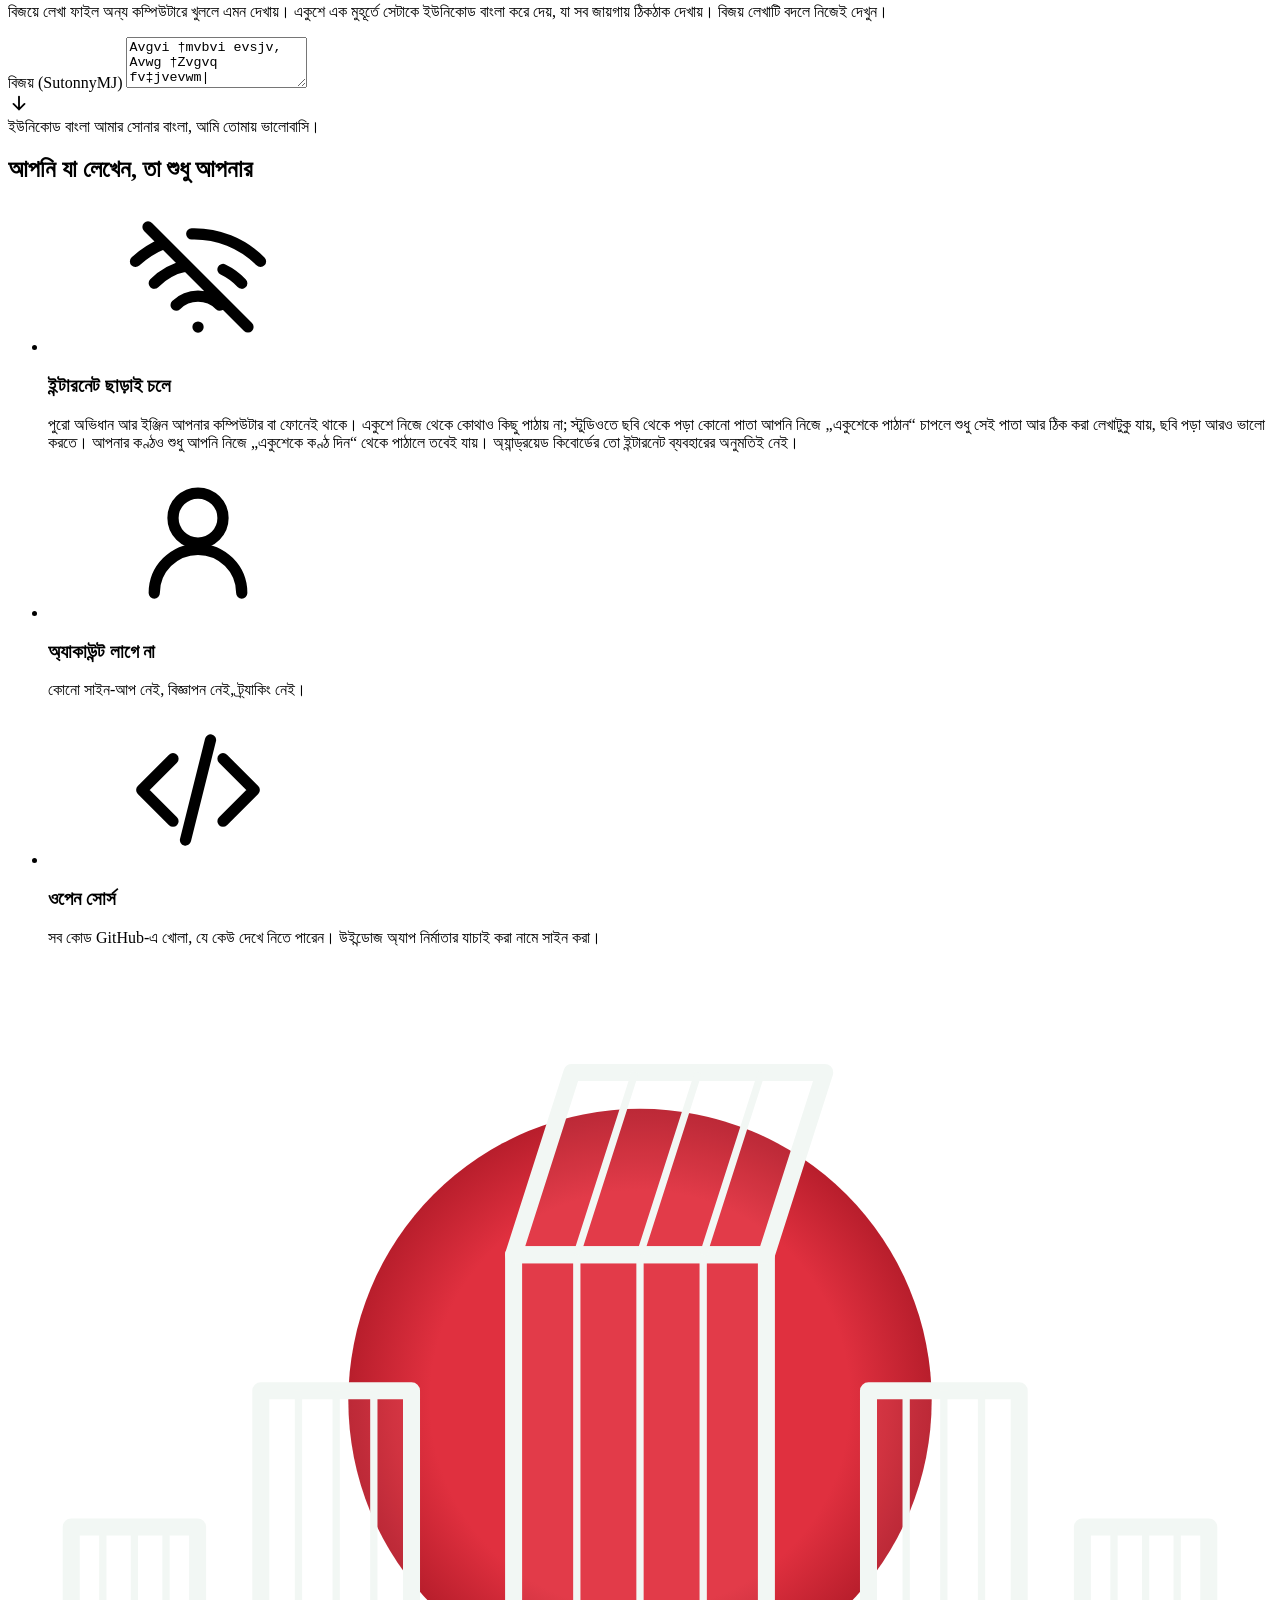
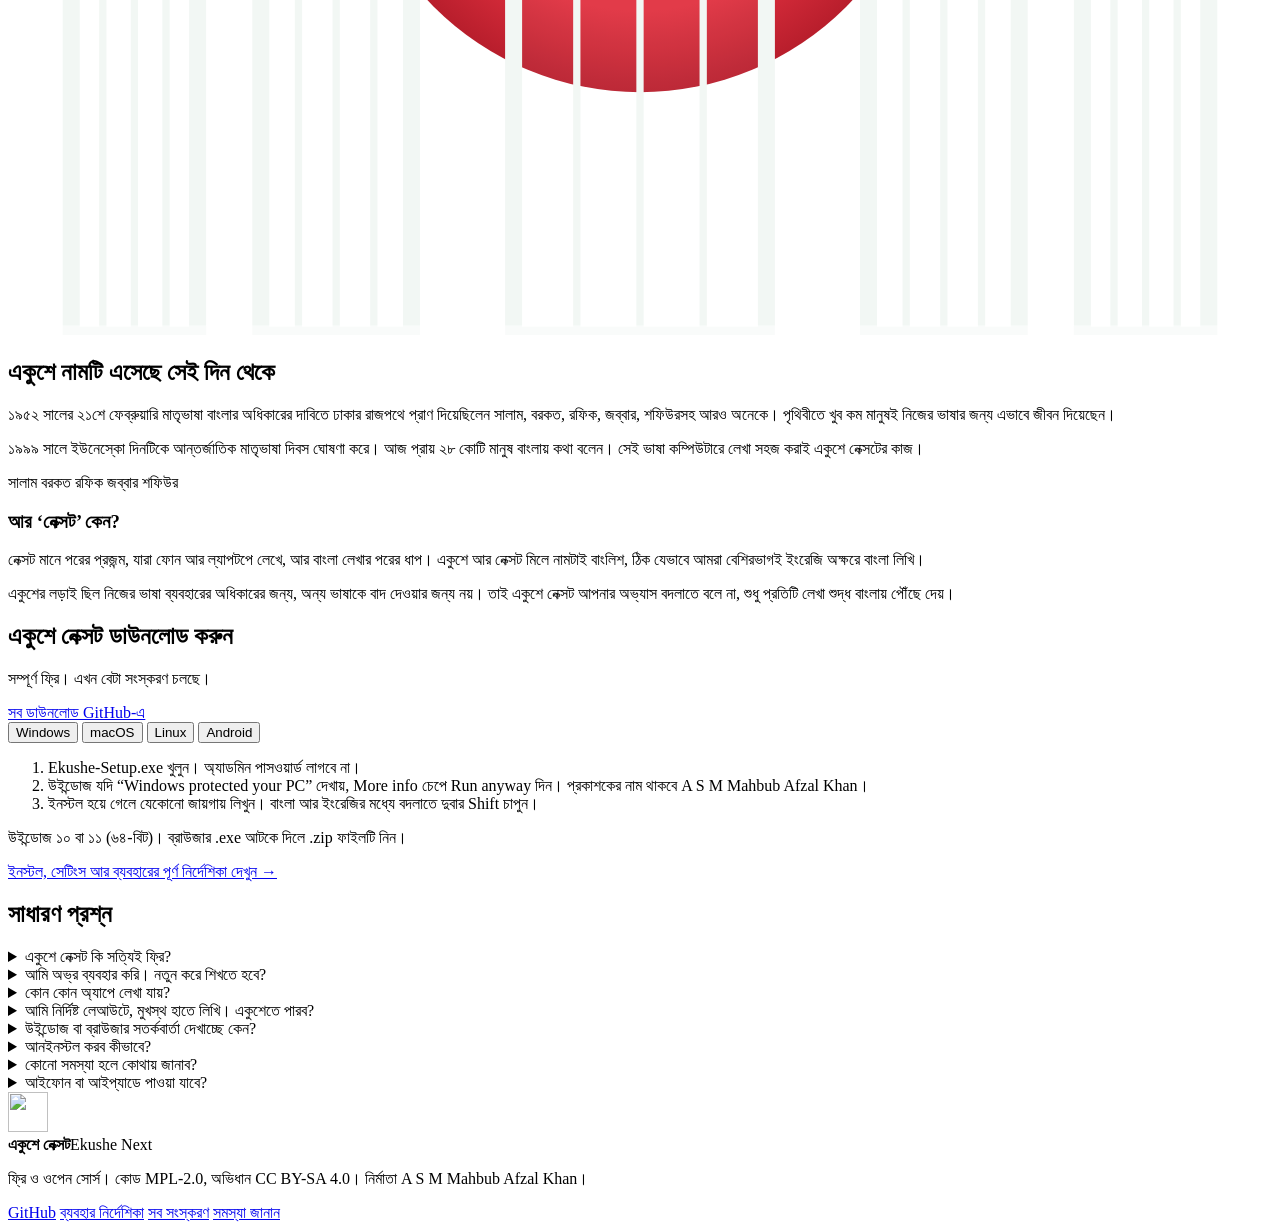
==== commit 5e2cc81c: "Guide: voice typing, lending your voice, making your own layout, the short tray menu, layout files o" ====
--- a/site/index.html
+++ b/site/index.html
@@ -271,7 +271,7 @@
   <div class="wrap privacy-grid">
     <h2 class="h2 privacy-title" data-t="priv.title">আপনি যা লেখেন, তা শুধু আপনার</h2>
     <ul class="priv-list">
-      <li><svg aria-hidden="true"><use href="#i-offline"/></svg><div><h3 class="h4" data-t="priv.1.t">ইন্টারনেট ছাড়াই চলে</h3><p data-t="priv.1.p">পুরো অভিধান আর ইঞ্জিন আপনার কম্পিউটার বা ফোনেই থাকে। একুশে নিজে থেকে কোথাও কিছু পাঠায় না; স্টুডিওতে ছবি থেকে পড়া কোনো পাতা আপনি নিজে „একুশেকে পাঠান“ চাপলে শুধু সেই পাতা আর ঠিক করা লেখাটুকু যায়, ছবি পড়া আরও ভালো করতে। অ্যান্ড্রয়েড কিবোর্ডের তো ইন্টারনেট ব্যবহারের অনুমতিই নেই।</p></div></li>
+      <li><svg aria-hidden="true"><use href="#i-offline"/></svg><div><h3 class="h4" data-t="priv.1.t">ইন্টারনেট ছাড়াই চলে</h3><p data-t="priv.1.p">পুরো অভিধান আর ইঞ্জিন আপনার কম্পিউটার বা ফোনেই থাকে। একুশে নিজে থেকে কোথাও কিছু পাঠায় না; স্টুডিওতে ছবি থেকে পড়া কোনো পাতা আপনি নিজে „একুশেকে পাঠান“ চাপলে শুধু সেই পাতা আর ঠিক করা লেখাটুকু যায়, ছবি পড়া আরও ভালো করতে। আপনার কণ্ঠও শুধু আপনি নিজে „একুশেকে কণ্ঠ দিন“ থেকে পাঠালে তবেই যায়। অ্যান্ড্রয়েড কিবোর্ডের তো ইন্টারনেট ব্যবহারের অনুমতিই নেই।</p></div></li>
       <li><svg aria-hidden="true"><use href="#i-user"/></svg><div><h3 class="h4" data-t="priv.2.t">অ্যাকাউন্ট লাগে না</h3><p data-t="priv.2.p">কোনো সাইন-আপ নেই, বিজ্ঞাপন নেই, ট্র্যাকিং নেই।</p></div></li>
       <li><svg aria-hidden="true"><use href="#i-code"/></svg><div><h3 class="h4" data-t="priv.3.t">ওপেন সোর্স</h3><p data-t="priv.3.p">সব কোড GitHub-এ খোলা, যে কেউ দেখে নিতে পারেন। উইন্ডোজ অ্যাপ নির্মাতার যাচাই করা নামে সাইন করা।</p></div></li>
     </ul>
@@ -422,6 +422,6 @@
   <symbol id="i-code" viewBox="0 0 24 24"><path fill="none" stroke="currentColor" stroke-width="1.8" stroke-linecap="round" stroke-linejoin="round" d="M8 7l-5 5 5 5m8-10l5 5-5 5M14 4l-4 16"/></symbol>
 </svg>
 
-<script type="module" src="/js/main.js?v=9"></script>
+<script type="module" src="/js/main.js?v=10"></script>
 </body>
 </html>
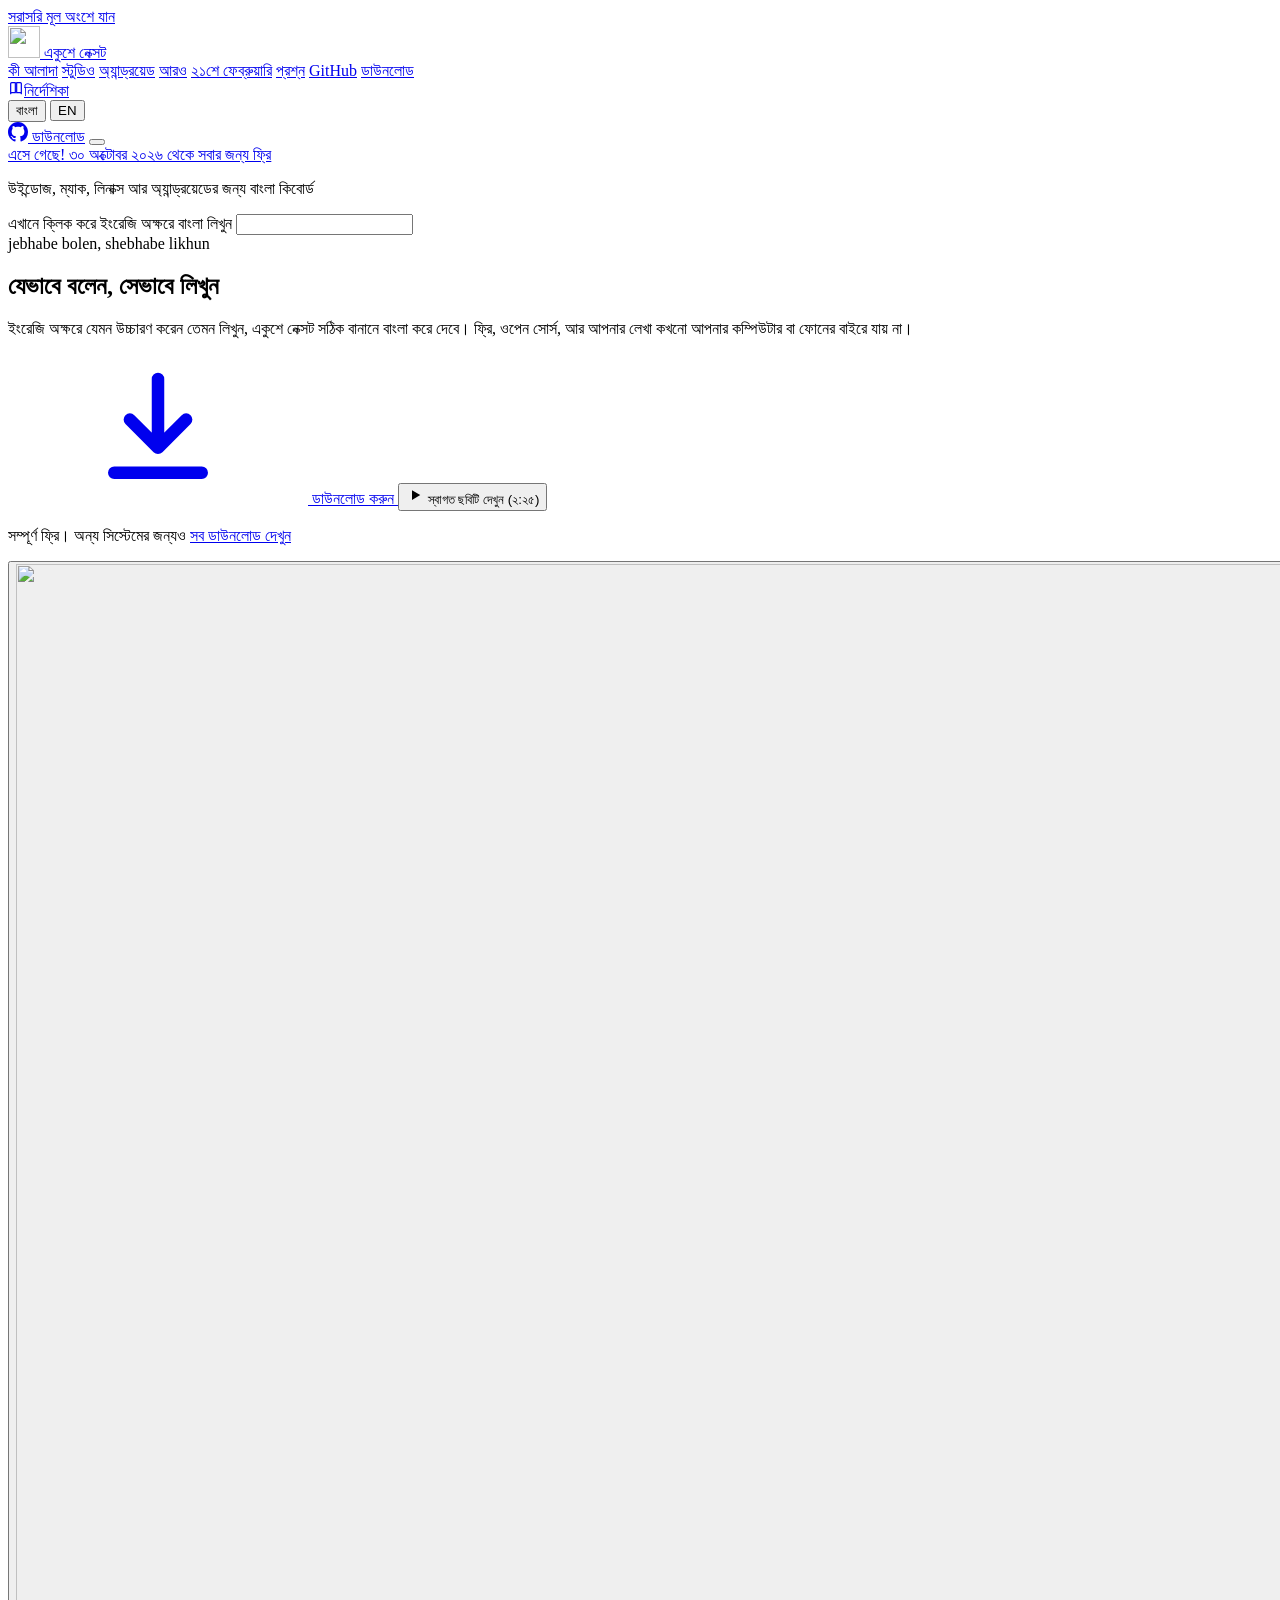
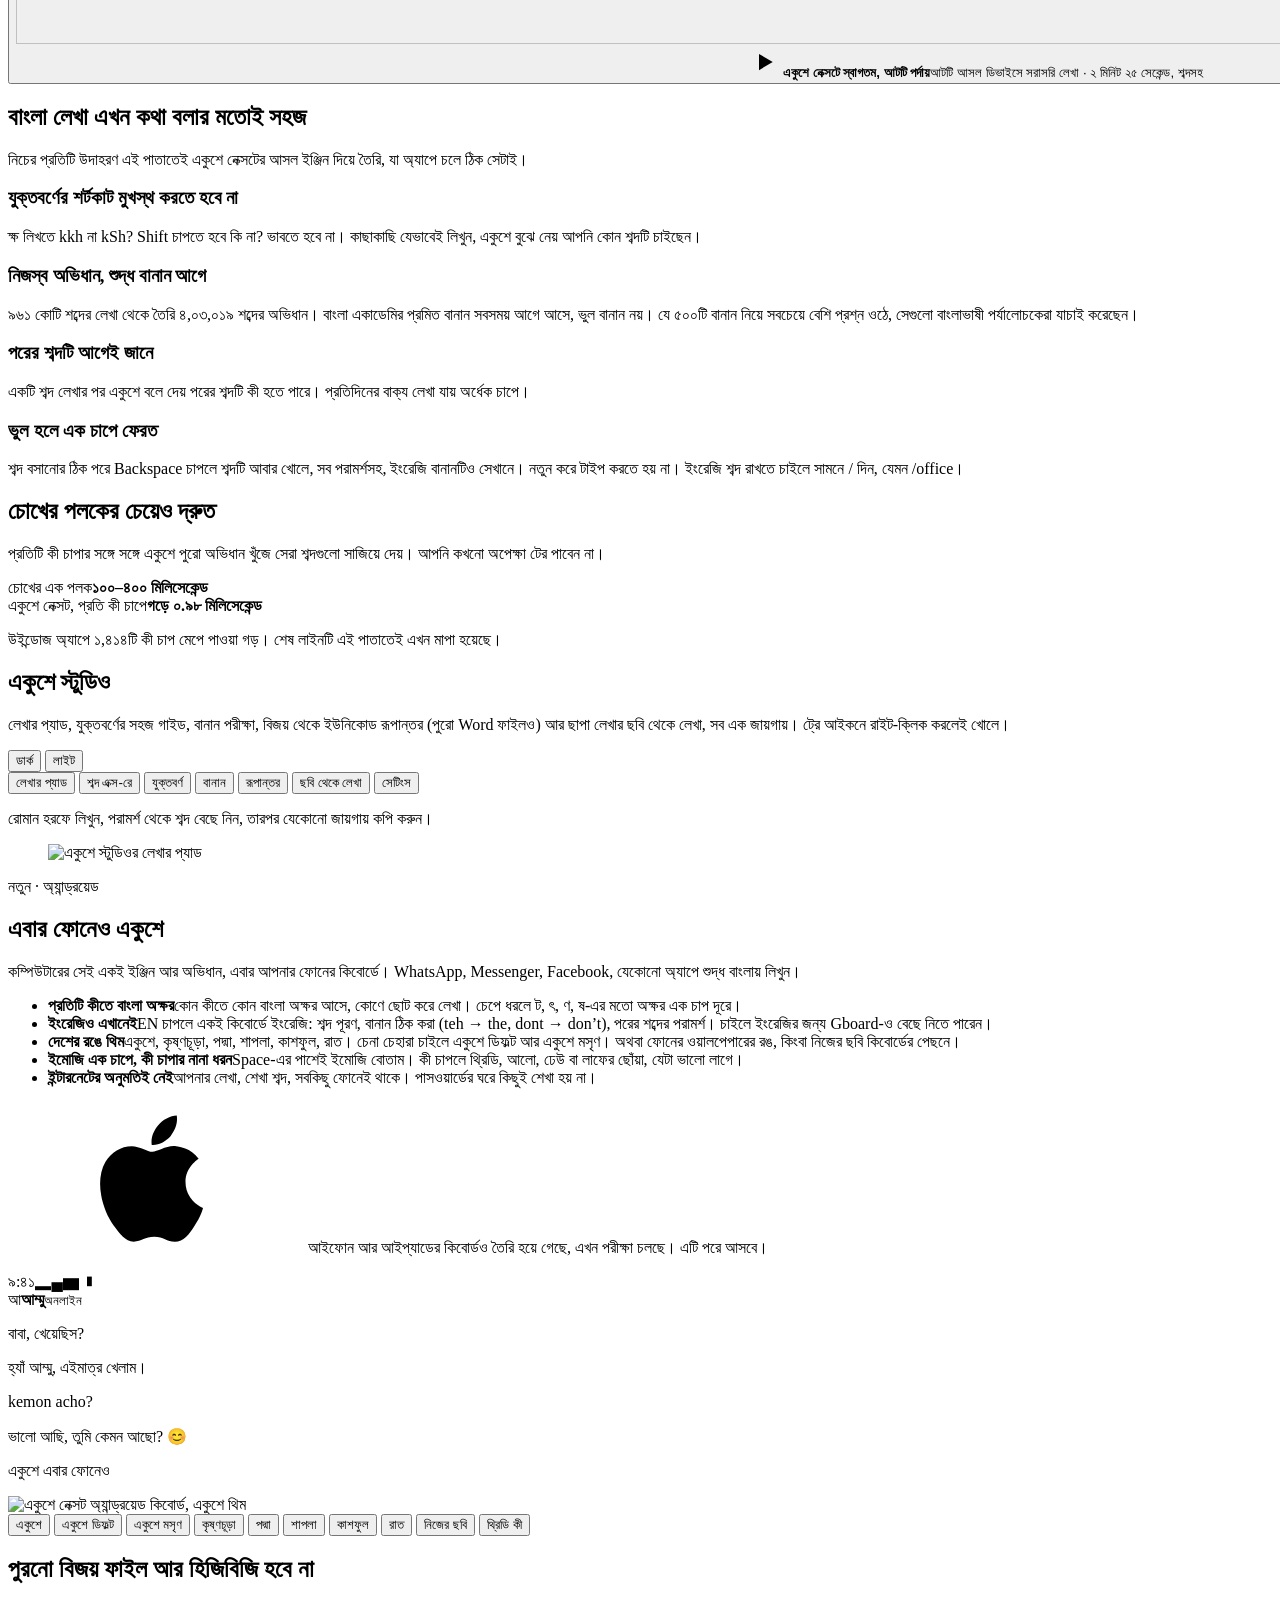
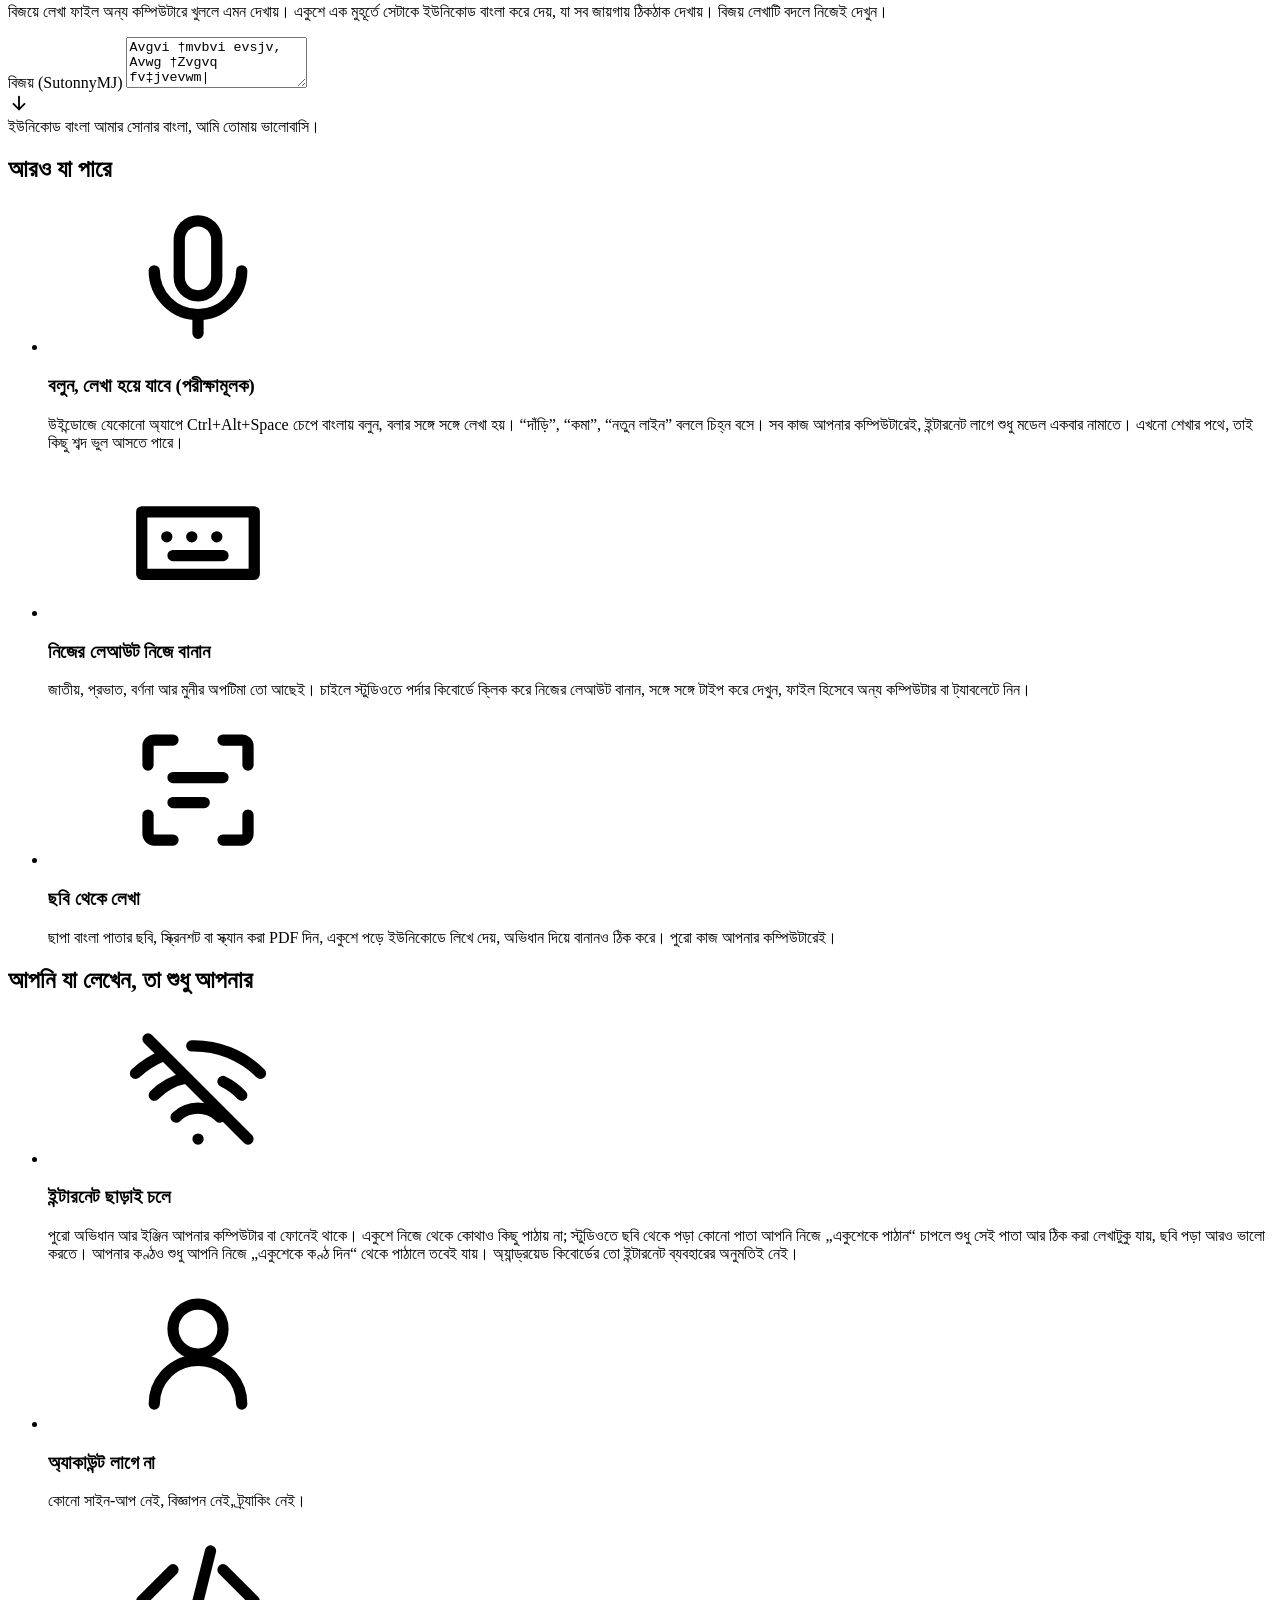
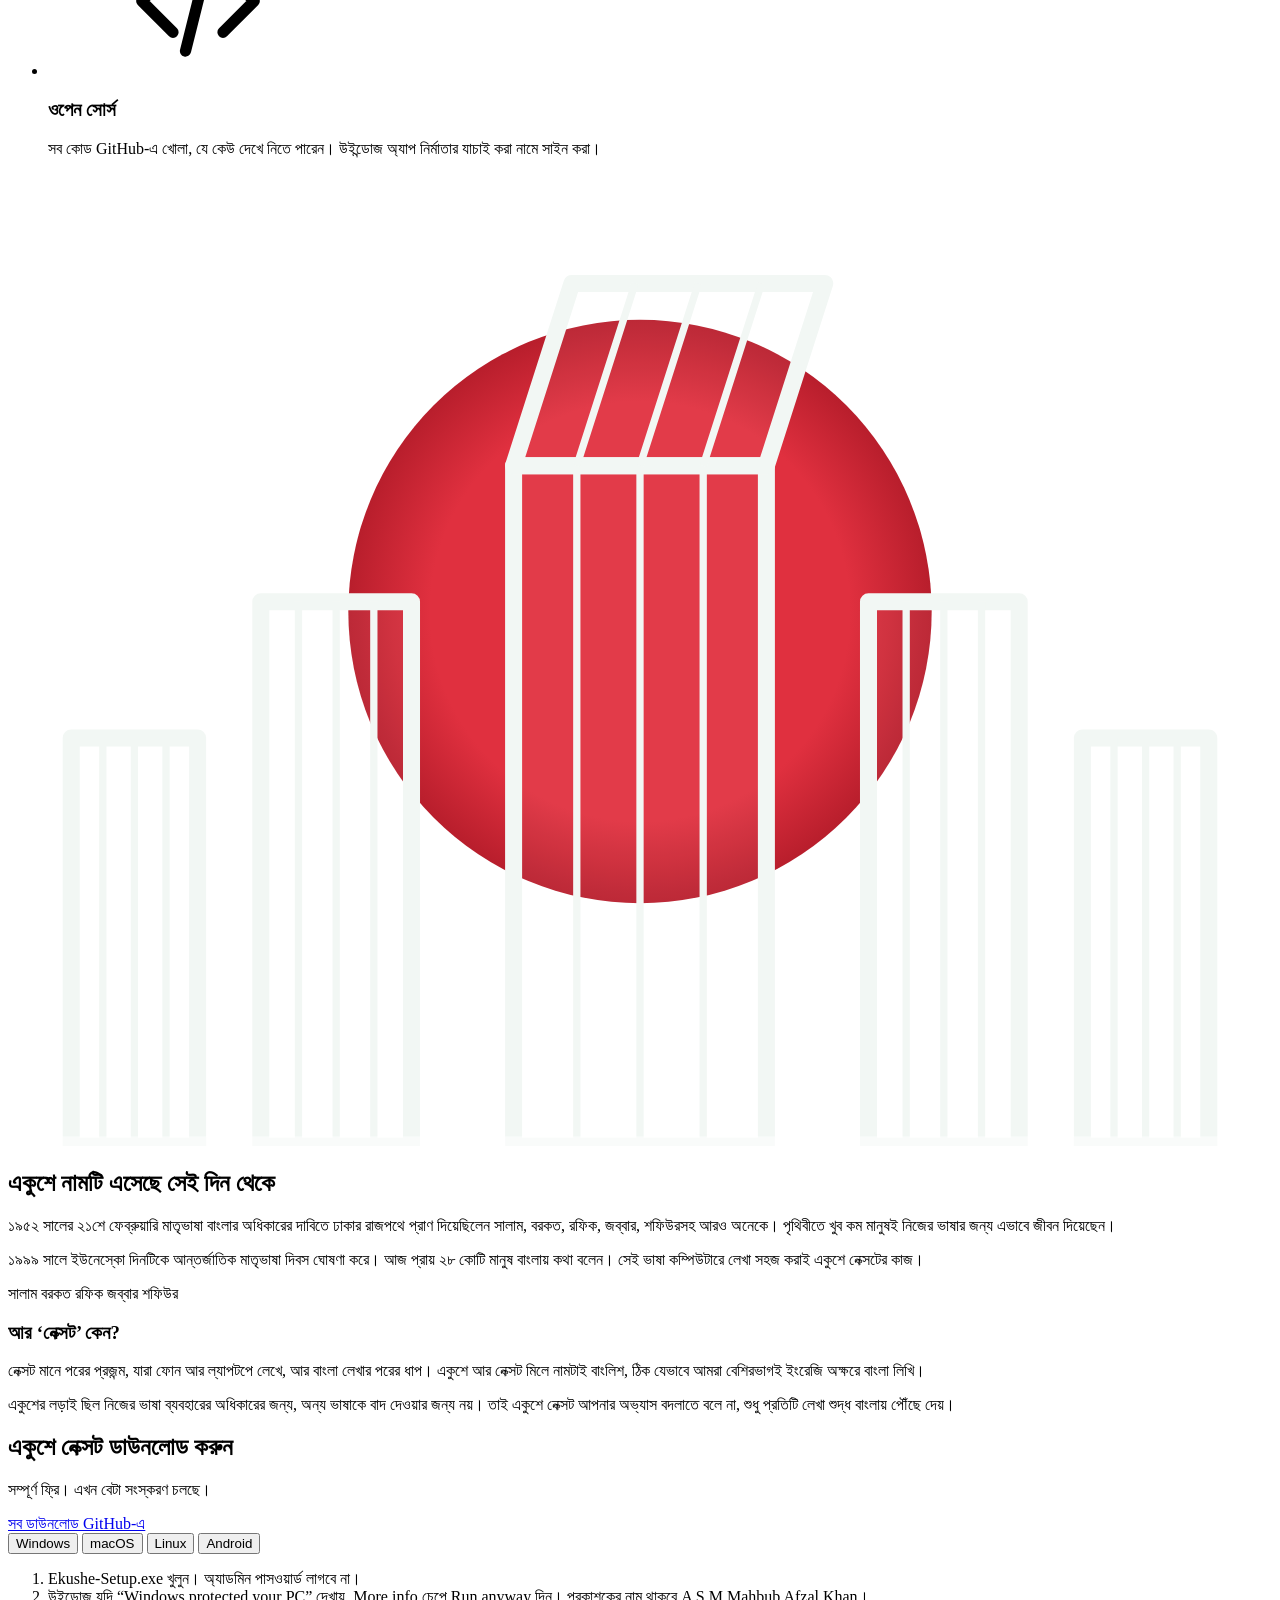
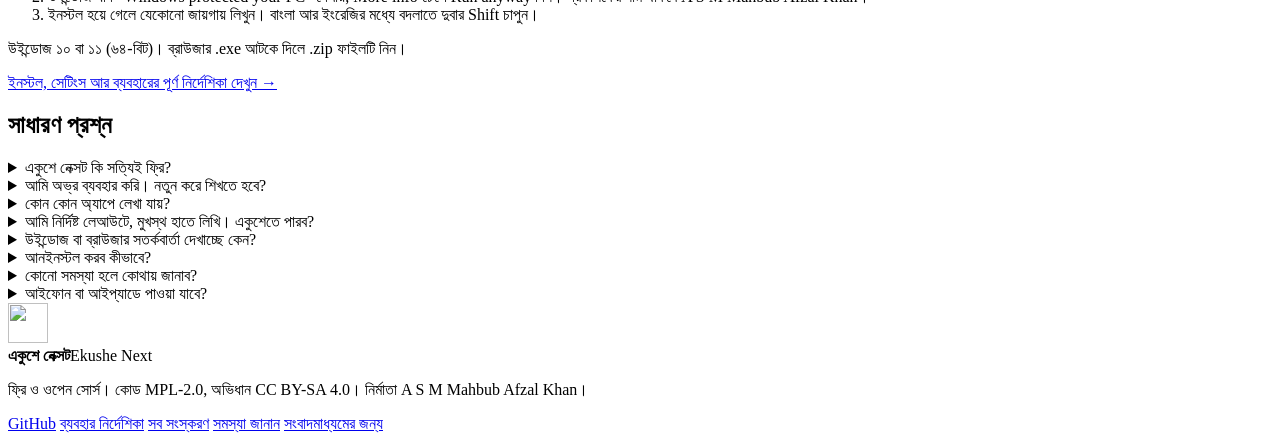
==== commit 53a8adc8: "Site up to date for beta.14: 'what else it does' (voice typing, own layout, picture to text), press " ====
--- a/site/index.html
+++ b/site/index.html
@@ -37,6 +37,7 @@
     <a href="#features" data-t="nav.features">কী আলাদা</a>
     <a href="#studio" data-t="nav.studio">স্টুডিও</a>
     <a href="#android" data-t="nav.android">অ্যান্ড্রয়েড</a>
+    <a href="#more" data-t="nav.more">আরও</a>
     <a href="#ekushe" data-t="nav.ekushe">২১শে ফেব্রুয়ারি</a>
     <a href="#faq" data-t="nav.faq">প্রশ্ন</a>
     <a class="nav-links-gh" href="https://github.com/mahbub-khan25/ekushenext">GitHub</a>
@@ -263,6 +264,18 @@
         <output id="bijoyOut" for="bijoyIn">আমার সোনার বাংলা, আমি তোমায় ভালোবাসি।</output>
       </div>
     </div>
+  </div>
+</section>
+
+<!-- ───────────── More: voice, layouts, picture to text ───────────── -->
+<section class="section privacy more" id="more">
+  <div class="wrap privacy-grid">
+    <h2 class="h2 privacy-title" data-t="more.title">আরও যা পারে</h2>
+    <ul class="priv-list">
+      <li><svg aria-hidden="true"><use href="#i-mic"/></svg><div><h3 class="h4" data-t="more.1.t">বলুন, লেখা হয়ে যাবে (পরীক্ষামূলক)</h3><p data-t="more.1.p">উইন্ডোজে যেকোনো অ্যাপে Ctrl+Alt+Space চেপে বাংলায় বলুন, বলার সঙ্গে সঙ্গে লেখা হয়। “দাঁড়ি”, “কমা”, “নতুন লাইন” বললে চিহ্ন বসে। সব কাজ আপনার কম্পিউটারেই, ইন্টারনেট লাগে শুধু মডেল একবার নামাতে। এখনো শেখার পথে, তাই কিছু শব্দ ভুল আসতে পারে।</p></div></li>
+      <li><svg aria-hidden="true"><use href="#i-keys"/></svg><div><h3 class="h4" data-t="more.2.t">নিজের লেআউট নিজে বানান</h3><p data-t="more.2.p">জাতীয়, প্রভাত, বর্ণনা আর মুনীর অপটিমা তো আছেই। চাইলে স্টুডিওতে পর্দার কিবোর্ডে ক্লিক করে নিজের লেআউট বানান, সঙ্গে সঙ্গে টাইপ করে দেখুন, ফাইল হিসেবে অন্য কম্পিউটার বা ট্যাবলেটে নিন।</p></div></li>
+      <li><svg aria-hidden="true"><use href="#i-scan"/></svg><div><h3 class="h4" data-t="more.3.t">ছবি থেকে লেখা</h3><p data-t="more.3.p">ছাপা বাংলা পাতার ছবি, স্ক্রিনশট বা স্ক্যান করা PDF দিন, একুশে পড়ে ইউনিকোডে লিখে দেয়, অভিধান দিয়ে বানানও ঠিক করে। পুরো কাজ আপনার কম্পিউটারেই।</p></div></li>
+    </ul>
   </div>
 </section>
 
@@ -377,10 +390,10 @@
       <details><summary data-t="faq.1.q">একুশে নেক্সট কি সত্যিই ফ্রি?</summary><p data-t="faq.1.a">হ্যাঁ। কোনো লুকানো খরচ, বিজ্ঞাপন বা প্রিমিয়াম সংস্করণ নেই। কোড MPL-2.0 আর অভিধান CC BY-SA 4.0 লাইসেন্সে খোলা।</p></details>
       <details><summary data-t="faq.2.q">আমি অভ্র ব্যবহার করি। নতুন করে শিখতে হবে?</summary><p data-t="faq.2.a">না। ফোনেটিক নিয়ম অভ্রের মতোই, তাই আপনার হাত যেভাবে অভ্যস্ত সেভাবেই লিখতে পারবেন। পার্থক্য হলো, যুক্তবর্ণ ঠিকঠাক না লিখলেও একুশে বুঝে নেয়।</p></details>
       <details><summary data-t="faq.3.q">কোন কোন অ্যাপে লেখা যায়?</summary><p data-t="faq.3.a">প্রায় সব জায়গায়: Word, Chrome, Facebook, WhatsApp Desktop, Notepad, ইমেইল। কম্পিউটারে বাংলা আর ইংরেজির মধ্যে বদলাতে দুবার Shift চাপুন, কোন অ্যাপে কোন ভাষা ছিল একুশে তা মনে রাখে। ফোনে একুশে নেক্সট হয়ে যায় আপনার কিবোর্ড, তাই WhatsApp, Messenger, Facebook, যেকোনো অ্যাপে লেখা যায়।</p></details>
-      <details><summary data-t="faq.4.q">আমি নির্দিষ্ট লেআউটে, মুখস্থ হাতে লিখি। একুশেতে পারব?</summary><p data-t="faq.4.a">পারবেন। জাতীয়, প্রভাত, বর্ণনা আর মুনীর অপটিমা লেআউট একুশেতেই আছে, সেটিংস থেকে বেছে নিন। একুশে নিজস্ব লেআউটও সমর্থন করে: অন্য কোনো লেআউটে হাত অভ্যস্ত হলে তার লেআউট ফাইল যোগ করুন, একুশের সব সুবিধাসহ সেভাবেই লিখবেন, আর লেখা হবে ইউনিকোডে। পুরনো বিজয় লেখা বা পুরো Word ফাইল ইউনিকোডে বদলাতে স্টুডিওর রূপান্তর ব্যবহার করুন।</p></details>
+      <details><summary data-t="faq.4.q">আমি নির্দিষ্ট লেআউটে, মুখস্থ হাতে লিখি। একুশেতে পারব?</summary><p data-t="faq.4.a">পারবেন। জাতীয়, প্রভাত, বর্ণনা আর মুনীর অপটিমা লেআউট একুশেতেই আছে, সেটিংস থেকে বেছে নিন। একুশে নিজস্ব লেআউটও সমর্থন করে: স্টুডিওতে ক্লিক করে নিজের লেআউট বানান, বা কোনো লেআউটের ফাইল যোগ করুন (অ্যান্ড্রয়েডে ট্যাবলেটে), একুশের সব সুবিধাসহ সেভাবেই লিখবেন, আর লেখা হবে ইউনিকোডে। পুরনো বিজয় লেখা বা পুরো Word ফাইল ইউনিকোডে বদলাতে স্টুডিওর রূপান্তর ব্যবহার করুন।</p></details>
       <details><summary data-t="faq.5.q">উইন্ডোজ বা ব্রাউজার সতর্কবার্তা দেখাচ্ছে কেন?</summary><p data-t="faq.5.a">একুশে নেক্সট নতুন অ্যাপ। উইন্ডোজ অ্যাপটি নির্মাতার যাচাই করা নামে ডিজিটালি সাইন করা, তবে নতুন সাইন করা অ্যাপের পরিচিতি তৈরি হতে কিছুদিন সময় লাগে। More info → Run anyway চাপলেই চলবে।</p></details>
       <details><summary data-t="faq.6.q">আনইনস্টল করব কীভাবে?</summary><p data-t="faq.6.a">উইন্ডোজে Settings → Apps থেকে Ekushe Next সরান। ম্যাকে /Library/Input Methods থেকে Ekushe.app মুছে দিন। লিনাক্সে আগে স্টুডিওতে <b>কিবোর্ড বাদ দিন</b> চাপুন, তারপর প্যাকেজ ম্যানেজার দিয়ে ekushe সরান। অ্যান্ড্রয়েডে অ্যাপের আইকন চেপে ধরে Uninstall চাপুন।</p></details>
-      <details><summary data-t="faq.7.q">কোনো সমস্যা হলে কোথায় জানাব?</summary><p data-t="faq.7.a"><a href="/report/">সমস্যা জানানোর পাতায়</a> লিখুন, কোনো অ্যাকাউন্ট লাগে না। অ্যাপের ভেতর থেকেও খোলা যায়: কম্পিউটারে ট্রে মেনুর 🐞 সমস্যা জানান, ফোনে অ্যাপের সাহায্য অংশে। কী হয়েছে আর কোন অ্যাপে লিখছিলেন, তা লিখলে দ্রুত ঠিক করা যায়।</p></details>
+      <details><summary data-t="faq.7.q">কোনো সমস্যা হলে কোথায় জানাব?</summary><p data-t="faq.7.a"><a href="/report/">সমস্যা জানানোর পাতায়</a> লিখুন, কোনো অ্যাকাউন্ট লাগে না। অ্যাপের ভেতর থেকেও খোলা যায়: কম্পিউটারে ট্রে মেনুর সমস্যা জানান, ফোনে অ্যাপের সাহায্য অংশে। কী হয়েছে আর কোন অ্যাপে লিখছিলেন, তা লিখলে দ্রুত ঠিক করা যায়।</p></details>
       <details><summary data-t="faq.8.q">আইফোন বা আইপ্যাডে পাওয়া যাবে?</summary><p data-t="faq.8.a">হ্যাঁ, পরে। আইফোন আর আইপ্যাডের কিবোর্ড তৈরি হয়ে গেছে: একই ইঞ্জিন আর অভিধান, সব থিম, ইংরেজি শব্দ পূরণ আর বানান ঠিক করা। এখন পরীক্ষা চলছে, তারপর App Store-এ আসবে। এটিও ইন্টারনেটের অনুমতি চায় না।</p></details>
     </div>
   </div>
@@ -399,6 +412,7 @@
       <a href="/guide/" data-t="foot.guide">ব্যবহার নির্দেশিকা</a>
       <a href="https://github.com/mahbub-khan25/ekushenext/releases" data-t="foot.releases" data-when-live>সব সংস্করণ</a>
       <a href="/report/" data-t="foot.issues">সমস্যা জানান</a>
+      <a href="/press/" data-t="foot.press">সংবাদমাধ্যমের জন্য</a>
     </nav>
   </div>
 </footer>
@@ -417,7 +431,10 @@
   <symbol id="i-linux" viewBox="0 0 24 24"><path fill="currentColor" d="M12 2c-2.2 0-3.4 1.9-3.4 4.3 0 1.4.3 2.3-.6 3.7-1 1.6-2.5 3.6-2.5 6.1 0 .6.1 1.1.2 1.6-.9.4-1.7.9-1.7 1.7 0 1.1 1.7 1.3 3.2 1.7 1.2.3 2 .9 3 .9.8 0 1.4-.4 1.8-.9.4.5 1 .9 1.8.9 1 0 1.8-.6 3-.9 1.5-.4 3.2-.6 3.2-1.7 0-.8-.8-1.3-1.7-1.7.1-.5.2-1 .2-1.6 0-2.5-1.5-4.5-2.5-6.1-.9-1.4-.6-2.3-.6-3.7C15.4 3.9 14.2 2 12 2zm-1.5 4c.4 0 .7.5.7 1.1s-.3 1.1-.7 1.1-.7-.5-.7-1.1.3-1.1.7-1.1zm3 0c.4 0 .7.5.7 1.1s-.3 1.1-.7 1.1-.7-.5-.7-1.1.3-1.1.7-1.1zM12 9c.9 0 2 .6 2 1.1 0 .4-1.1 1.2-2 1.2s-2-.8-2-1.2C10 9.6 11.1 9 12 9z"/></symbol>
   <symbol id="i-android" viewBox="0 0 24 24"><path fill="currentColor" d="M7.2 8.6h9.6c.5 0 .9.4.9.9v7.2c0 .5-.4.9-.9.9h-.9v2.5a1.1 1.1 0 01-2.2 0v-2.5h-3.4v2.5a1.1 1.1 0 01-2.2 0v-2.5h-.9a.9.9 0 01-.9-.9V9.5c0-.5.4-.9.9-.9zM4.4 9a1.1 1.1 0 011.1 1.1v5a1.1 1.1 0 01-2.2 0v-5C3.3 9.5 3.8 9 4.4 9zm15.2 0a1.1 1.1 0 011.1 1.1v5a1.1 1.1 0 01-2.2 0v-5c0-.6.5-1.1 1.1-1.1zM15.6 3.1l-.9 1.5A5.3 5.3 0 0117.6 7.8H6.4a5.3 5.3 0 012.9-3.2l-.9-1.5a.3.3 0 01.5-.3l.9 1.6a5.8 5.8 0 014.4 0l.9-1.6a.3.3 0 01.5.3zM9.6 5.7a.6.6 0 100 1.2.6.6 0 000-1.2zm4.8 0a.6.6 0 100 1.2.6.6 0 000-1.2z"/></symbol>
   <symbol id="i-clock" viewBox="0 0 24 24"><path fill="none" stroke="currentColor" stroke-width="2" stroke-linecap="round" stroke-linejoin="round" d="M12 21a9 9 0 100-18 9 9 0 000 18zm0-13v4l3 2"/></symbol>
-  <symbol id="i-offline" viewBox="0 0 24 24"><path fill="none" stroke="currentColor" stroke-width="1.8" stroke-linecap="round" stroke-linejoin="round" d="M4 4l16 16M8.5 16.5a5 5 0 017 0M5 13a10 10 0 015.2-2.8M19 13a10 10 0 00-3-2.2M2 9.5A15 15 0 016.6 6.6M22 9.5A15 15 0 0011 5.1M12 20h.01"/></symbol>
+  <symbol id="i-mic" viewBox="0 0 24 24"><path fill="none" stroke="currentColor" stroke-width="1.8" stroke-linecap="round" stroke-linejoin="round" d="M12 3a3 3 0 00-3 3v6a3 3 0 006 0V6a3 3 0 00-3-3zM5 11a7 7 0 0014 0M12 18v3"/></symbol>
+<symbol id="i-keys" viewBox="0 0 24 24"><path fill="none" stroke="currentColor" stroke-width="1.8" stroke-linecap="round" stroke-linejoin="round" d="M3 7h18v10H3zM7 11h.01M11 11h.01M15 11h.01M8 14h8"/></symbol>
+<symbol id="i-scan" viewBox="0 0 24 24"><path fill="none" stroke="currentColor" stroke-width="1.8" stroke-linecap="round" stroke-linejoin="round" d="M4 8V5a1 1 0 011-1h3M16 4h3a1 1 0 011 1v3M20 16v3a1 1 0 01-1 1h-3M8 20H5a1 1 0 01-1-1v-3M8 10h8M8 14h5"/></symbol>
+<symbol id="i-offline" viewBox="0 0 24 24"><path fill="none" stroke="currentColor" stroke-width="1.8" stroke-linecap="round" stroke-linejoin="round" d="M4 4l16 16M8.5 16.5a5 5 0 017 0M5 13a10 10 0 015.2-2.8M19 13a10 10 0 00-3-2.2M2 9.5A15 15 0 016.6 6.6M22 9.5A15 15 0 0011 5.1M12 20h.01"/></symbol>
   <symbol id="i-user" viewBox="0 0 24 24"><path fill="none" stroke="currentColor" stroke-width="1.8" stroke-linecap="round" stroke-linejoin="round" d="M12 12a4 4 0 100-8 4 4 0 000 8zm-7 8a7 7 0 0114 0"/></symbol>
   <symbol id="i-code" viewBox="0 0 24 24"><path fill="none" stroke="currentColor" stroke-width="1.8" stroke-linecap="round" stroke-linejoin="round" d="M8 7l-5 5 5 5m8-10l5 5-5 5M14 4l-4 16"/></symbol>
 </svg>
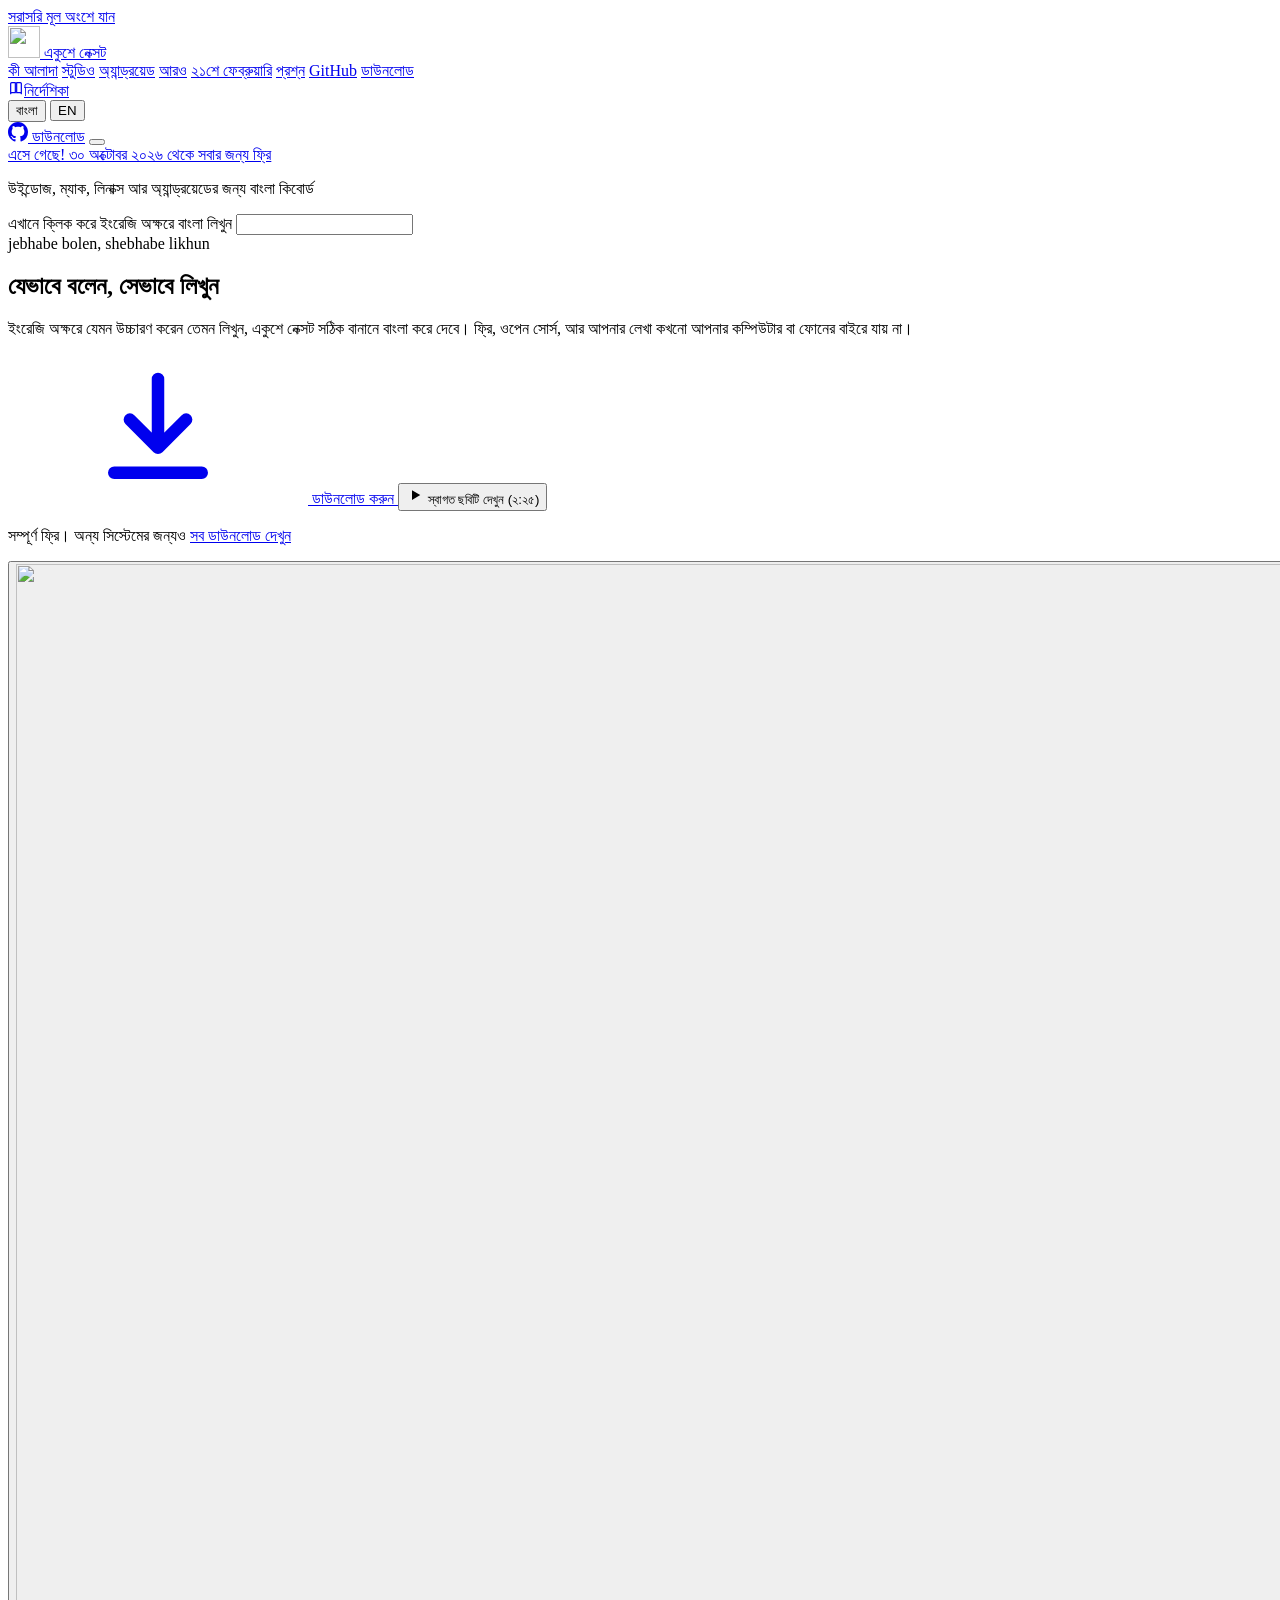
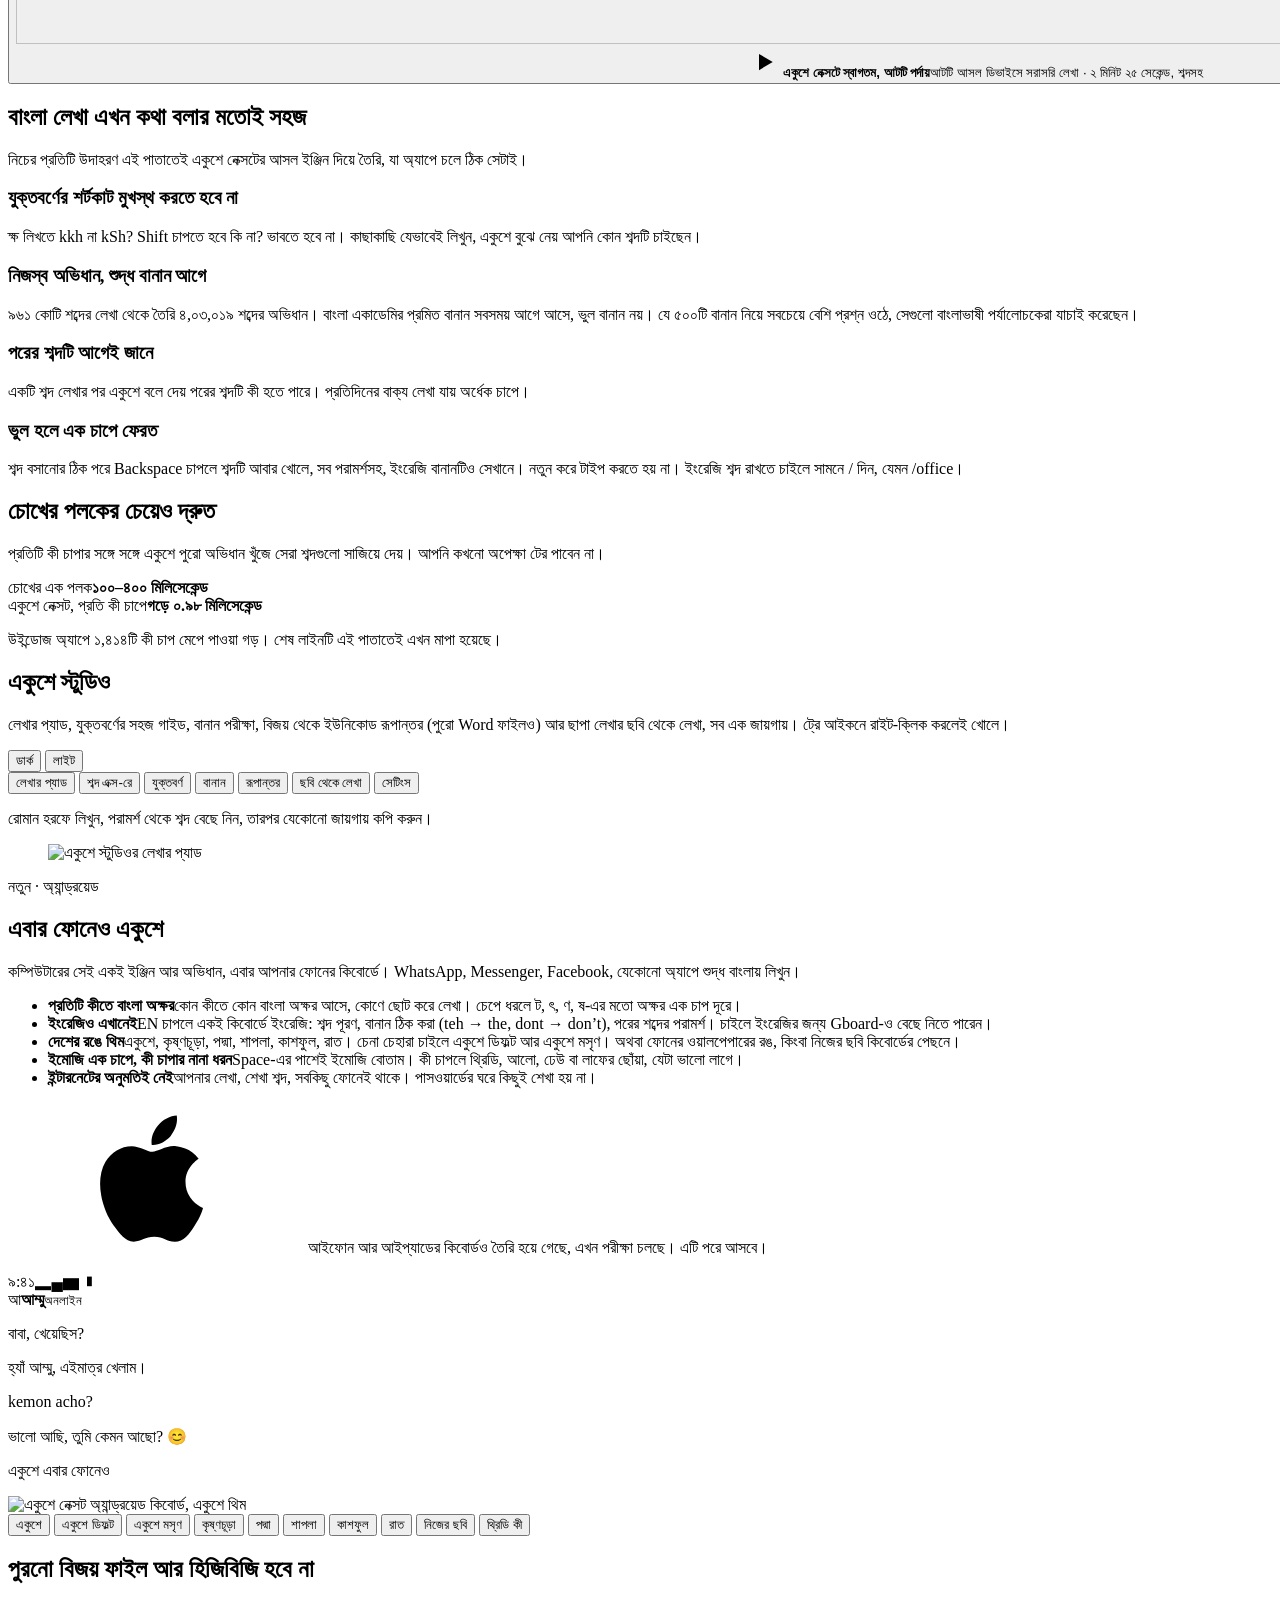
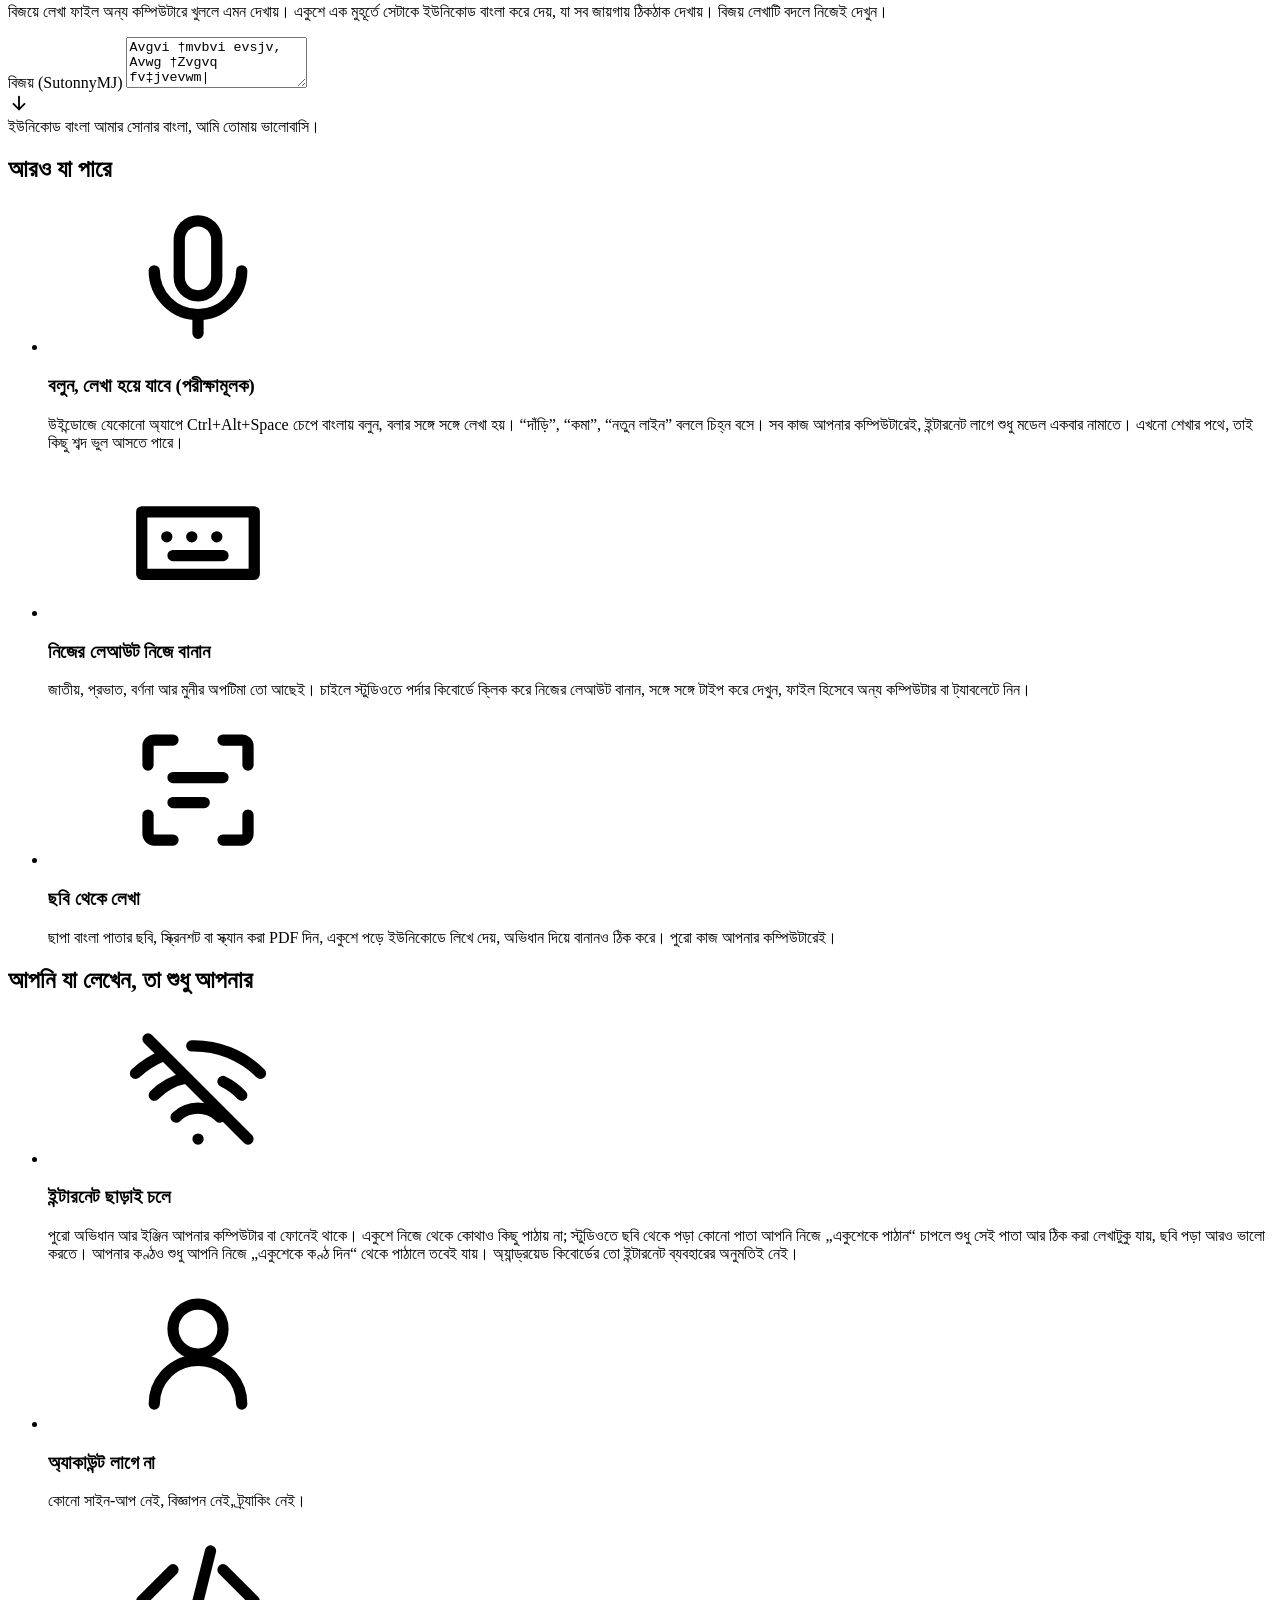
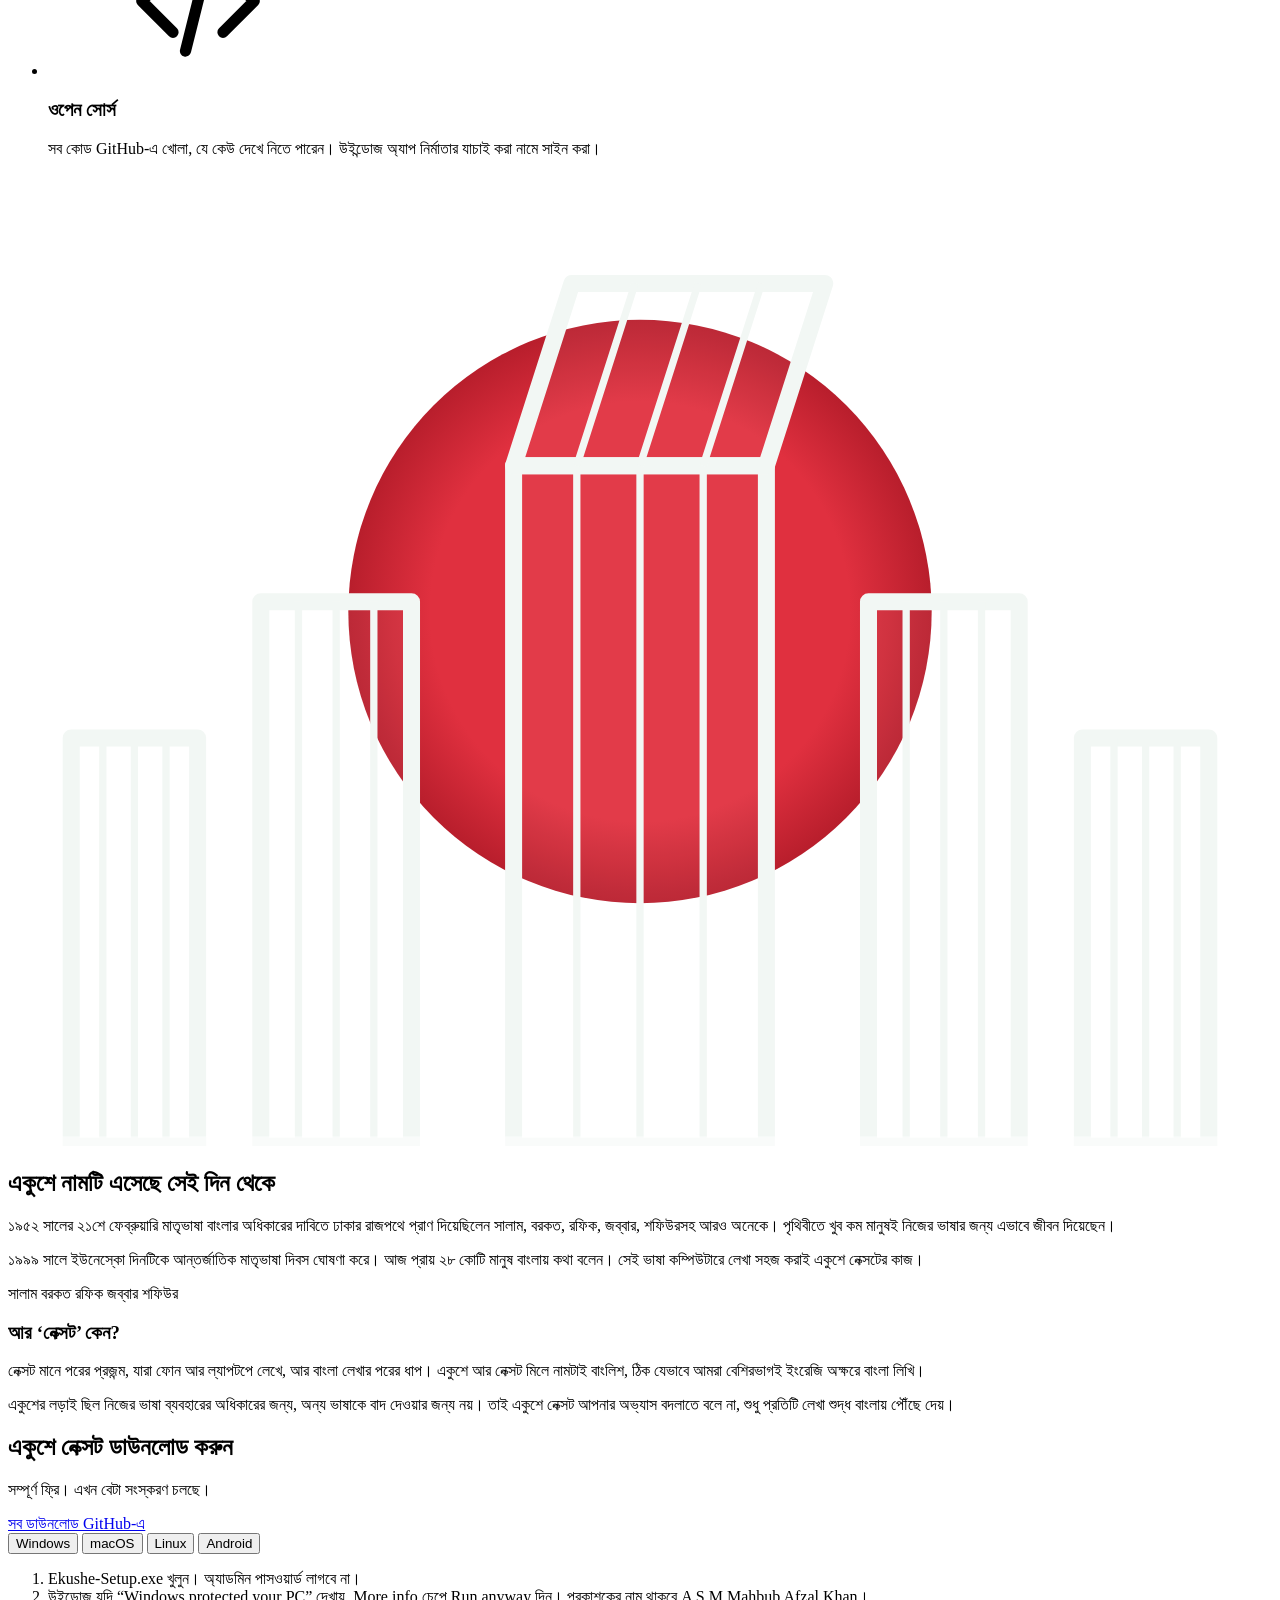
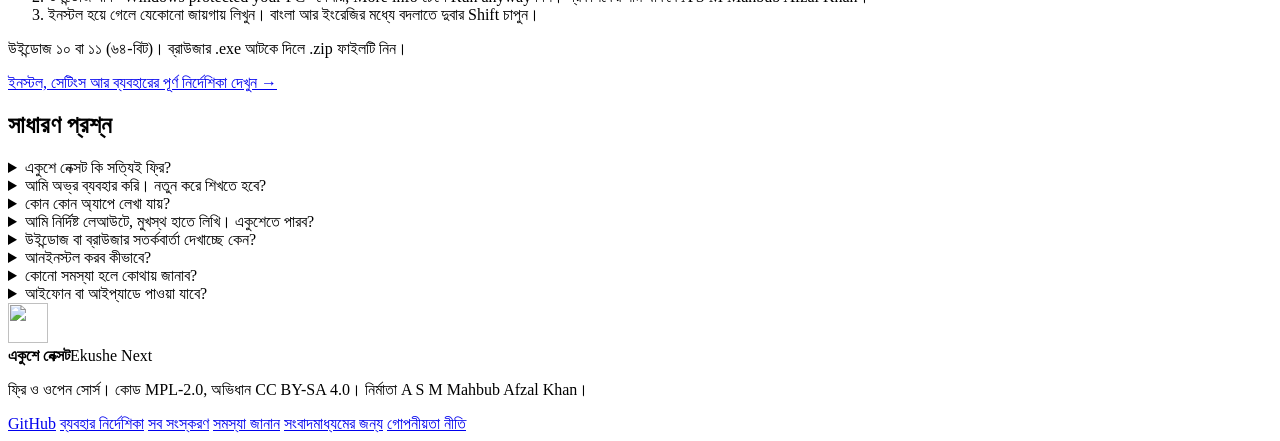
==== commit 671bccb6: "Privacy policy page (/privacy/), needed for Google Play and the App Store; linked from the footers" ====
--- a/site/index.html
+++ b/site/index.html
@@ -413,6 +413,7 @@
       <a href="https://github.com/mahbub-khan25/ekushenext/releases" data-t="foot.releases" data-when-live>সব সংস্করণ</a>
       <a href="/report/" data-t="foot.issues">সমস্যা জানান</a>
       <a href="/press/" data-t="foot.press">সংবাদমাধ্যমের জন্য</a>
+      <a href="/privacy/" data-t="foot.privacy">গোপনীয়তা নীতি</a>
     </nav>
   </div>
 </footer>
